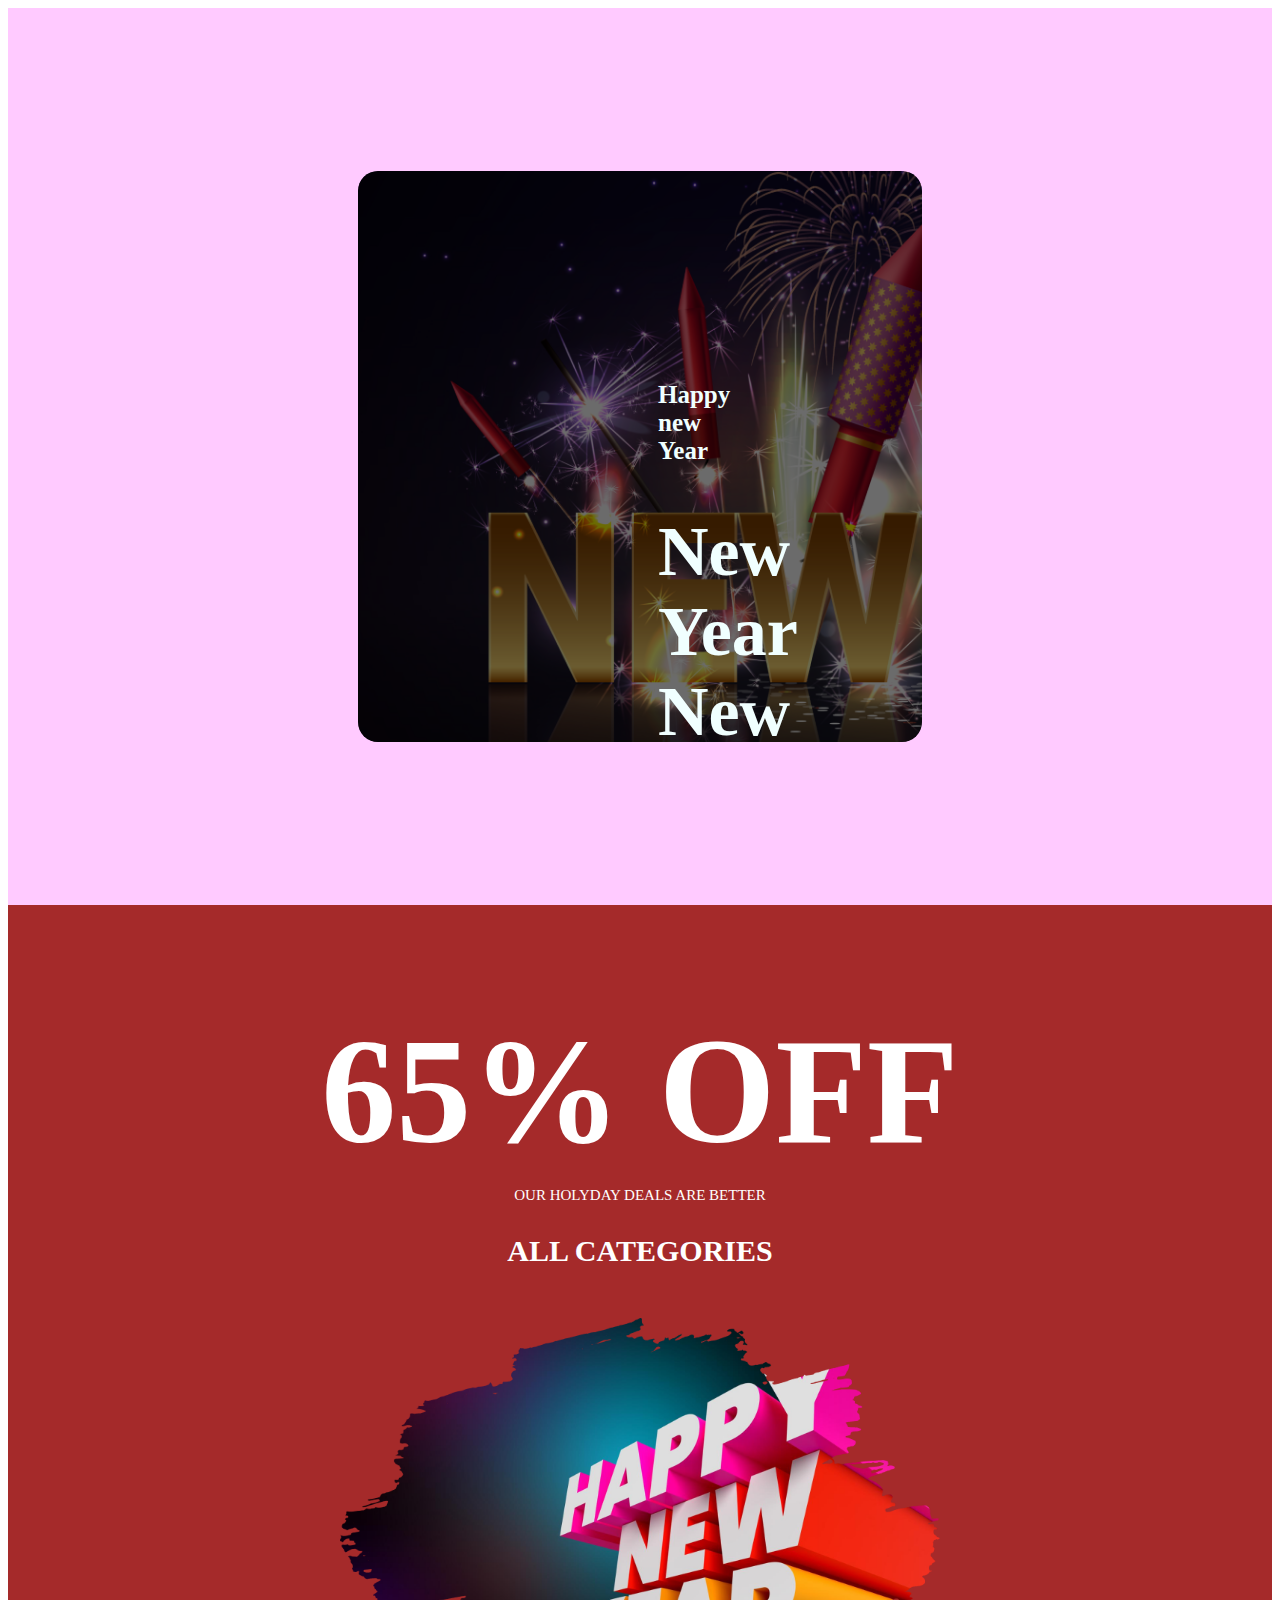
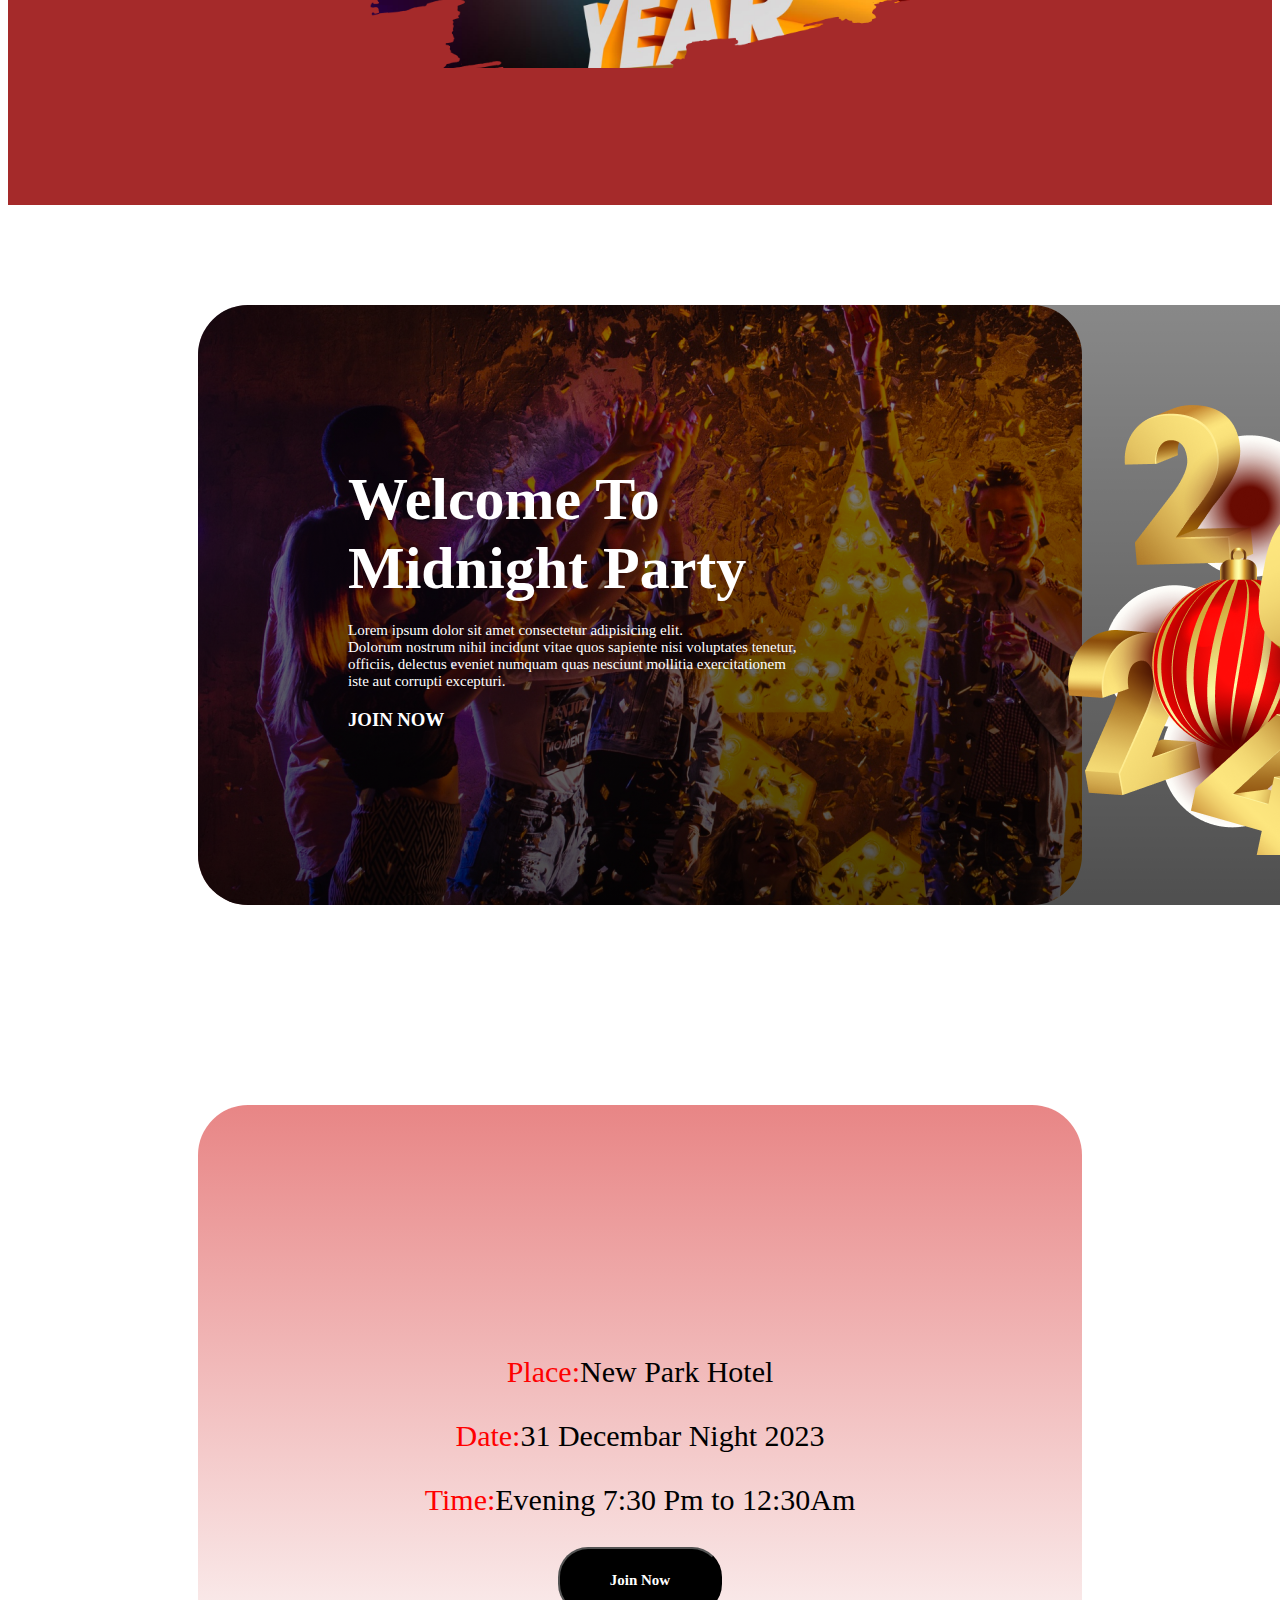
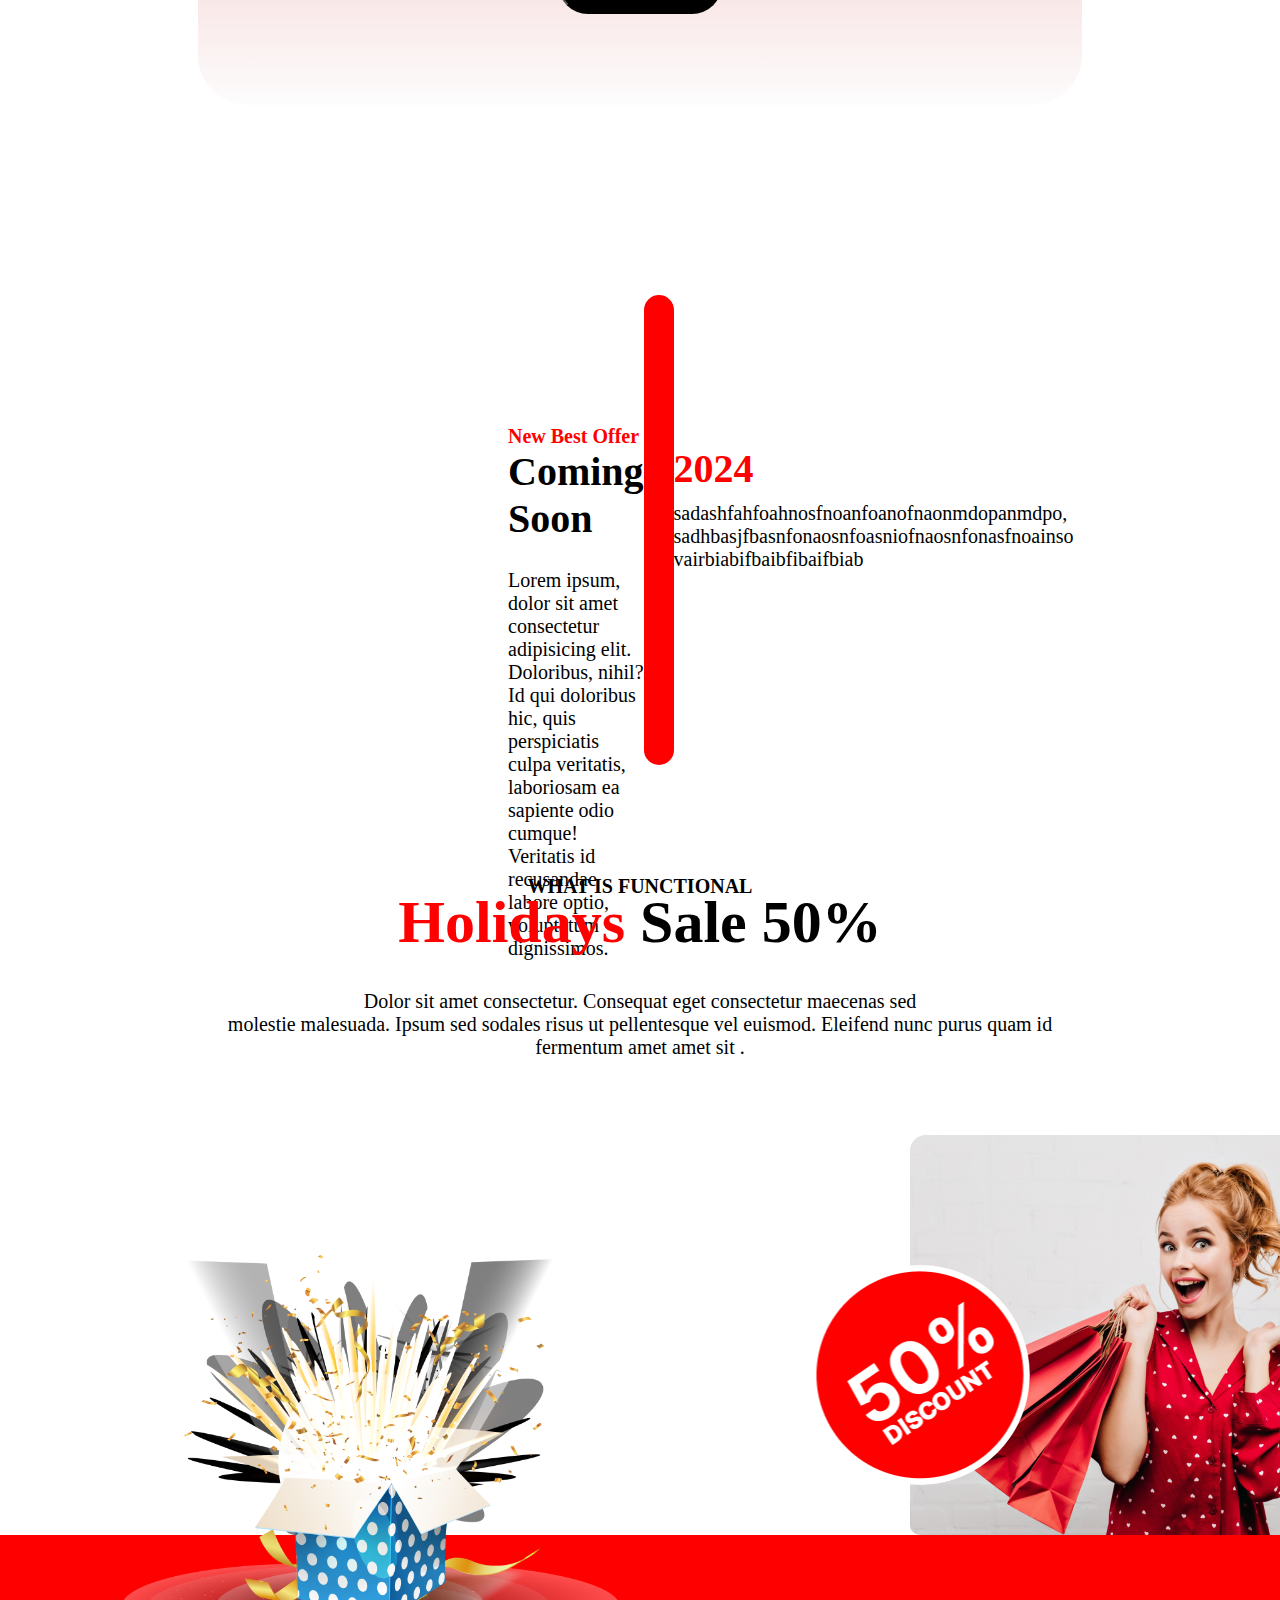
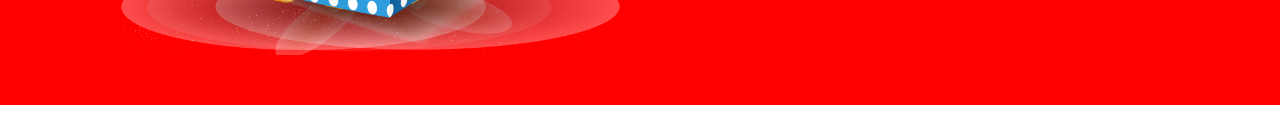
==== index.html @ 7395dd8f "All new file" ====
<!DOCTYPE html>
<html lang="en">

<head>
    <meta charset="UTF-8">
    <meta name="viewport" content="width=device-width, initial-scale=1.0">
    <title>Newyear</title>
    <link rel="stylesheet" href="style.css">
</head>

<body>
    <div class="container">

        <div class="image">
            <div class="overlay"></div>
            <div class="content">
                <p class="little">Happy new Year</p>
                <h1>New Year New Life <br>
                    PARTY ON</h1>
            </div>
        </div>
    </div>
    <main>
        <section class="Cuppon">
            <div class="details">
                <h1 class="main-tittle">65% OFF</h1>
                <p class="caption"> OUR HOLYDAY DEALS ARE BETTER</p>
                <h3 class="last-talk">ALL CATEGORIES</h3>
                <div class="mini-pic"></div>
            </div>
        </section>
        <section class="event">
            <div class="cover-item">
                <div class="overlay2">
                    <div class="flex">
                        <div class="about">
                            <h2 class="tittlex">Welcome To <br> Midnight Party</h2>
                            <p class="contex">Lorem ipsum dolor sit amet consectetur adipisicing elit. <br>
                                Dolorum nostrum nihil incidunt vitae quos sapiente nisi voluptates tenetur,<br>
                                officiis, delectus eveniet numquam quas nesciunt mollitia exercitationem <br>
                                iste aut corrupti excepturi.</p>
                            <h3 class="join"><a href="http://">JOIN NOW</a></h3>
                        </div>
                        <div class="side-img"></div>
                    </div>
                </div>
            </div>
        </section>
        <section class="notification">
            <div class="box">
                <div class="write">
                    <div class="place">
                        <p><span class="place1">Place:</span>New Park Hotel</p>
                        <p><span class="place1">Date:</span>31 Decembar Night 2023</p>
                        <p><span class="place1">Time:</span>Evening 7:30 Pm to 12:30Am</p>
                    </div>
                    <div class="btn1">
                        <button class="join2">
                            <p>Join Now</p>
                        </button>
                    </div>
                </div>
            </div>
        </section>
        <section class="upcoming">
            <div class="element">
                <div class="others">
                    <p class="small-title">New Best Offer</p>
                    <h1 class="frame">Coming Soon</h1>
                    <p>Lorem ipsum, dolor sit amet consectetur adipisicing elit. <br>
                        Doloribus, nihil? Id qui doloribus hic, quis perspiciatis <br>
                        culpa veritatis, laboriosam ea sapiente odio cumque! <br>
                        Veritatis id recusandae labore optio, <br>
                        voluptatum dignissimos.</p>
                </div>
                <div class="img3"></div>

                <div class="year">
                    <h3>2024</h3>
                    <p>sadashfahfoahnosfnoanfoanofnaonmdopanmdpo, <br>
                        sadhbasjfbasnfonaosnfoasniofnaosnfonasfnoainso <br>
                        vairbiabifbaibfibaifbiab</p>
                </div>
            </div>

        </section>
        <section class="sale">
            <div class="top">
                <div class="welcome">
                    <p class="mood">WHAT IS FUNCTIONAL</p>
                    <h1><span class="red">Holidays</span> Sale 50%</h1>
                    <p><br>Dolor sit amet consectetur. Consequat eget consectetur maecenas sed <br>
                        molestie malesuada. Ipsum sed sodales risus ut pellentesque vel euismod. Eleifend nunc purus quam id
                        <br>fermentum amet amet sit . <br></p>
                </div>
            </div>
             <div class="gift">
                <div class="container11">
                    <div class="gift-box"></div>
                    <div class="base"></div>
                    
                    <div class="human"></div>
                    <div class="sticker"></div>
                </div>
                 
             </div>
        </section>
    </main>
</body>

</html>
---- style.css ----
.container {
    width: 100%;
    height: 99.656vh;
    background-color: rgb(255, 202, 255);
    display: flex;
    justify-content: center;
    align-items: center;
}

.image {
    position: relative;
    width: 68.75vw;
    height: 63.49vh;
    background-image: url('photos/BannerImage.png');
    background-size: cover;
    margin: 90px 350px;
    border-radius: 20px;
    overflow: hidden;
}

.overlay {
    position: absolute;
    top: 0;
    left: 0;
    width: 100%;
    height: 100%;
    background-color: rgba(0, 0, 0, 0.582);
    border-radius: 20px;
}

.content {
    position: relative;
    font-family: 'Times New Roman', Times, serif sans-serif;
    font-size: 35px;
    font-weight: 700;
    color: azure;
    margin: 300px 300px;
    text-align: center;
}

.little {
    font-size: 25px;
    margin-top: -90px;
}

.Cuppon {
  width: 100%;
  height: 900px;
  background-color: brown;
  display: flex;
  justify-content: center;
}

.main-tittle {
    text-align: center;
    padding: -20px 100px;
    font-size: 150px;
    color: rgb(255, 255, 255);
    margin-bottom: 0px;
}

.caption {
    text-align: center;
    margin-top: 10px;
    color: rgb(255, 255, 255);
    text-align: center;
    font-family: Inter;
    font-size: 15px;
    font-style: normal;
    font-weight: 500;
    line-height: normal;
}

.last-talk {
    text-align: center;
    color: rgb(255, 255, 255);
    text-align: center;
    font-family: Inter;
    font-size: 30px;
    font-style: normal;
    font-weight: 800;
    line-height: normal;
}

.mini-pic {
    width: 600px;
    height: 350px;
    background-image: url('photos/NewYearPhoto.png');
    background-size: cover;
    margin: 50px 190px;

}

.event{
    width: 100%;
    height: 800px;
    background-color: rgb(255, 255, 255);
    display: flex;
    justify-content: center;
  } 

.cover-item{
    width: 1340px;
    height: 600px;
    background-image: url('photos/Vectorrr.png');
    overflow: hidden;
    background-size: cover;
    margin: auto 190px;
    border-radius: 50px;
}
.overlay2 {
    position: absolute;
    width: 1340px;
    height: 600px;
    background:linear-gradient(rgba(0, 0, 0, 0.468),rgba(0, 0, 0, 0.692));
    border-radius: 50px;
}

.flex{
    display: flex;
    justify-content: space-between;
    margin: 150px;
}

.side-img{
width: 320px;
height: 450px;
background-image: url('photos/Group70.png');
background-size: cover;
overflow: hidden;
margin-top: -50px;
}
.about{
    margin-top: -40px;
    color: #FFF;
}

.tittlex{
   font-size: 60px;
}
.contex{
    font-size: 15px;
    margin-top: -30px;
}

.join a{
    text-decoration: none;
    color: #FFF;
}

.join a:hover{
    color: red;
}

.notification{
    width: 100%;
    height: 800px;
    background-color:;
    display: flex;
    justify-content: center;
}
.box{
    width: 1340px;
    height: 600px;
    background: linear-gradient(rgba(215, 44, 44, 0.575),rgba(249, 248, 248, 0.372));
    margin: auto 190px;
    border-radius: 50px;
}
.write{
    text-align: center;
    margin-top: 250px;
    font-size: 30px;

}
.place1{
    color: red;
}

.join2{
    padding: 8px 50px;
    background-color: black;
    border-radius: 30px;

}
.join2 p{
    font-size:15px;
    font-weight: 800;
    font-family: 'Times New Roman', Times, serif;
    color: rgb(255, 255, 255);
}

.join2:hover { 
    background-color: crimson;
}
.upcoming{
    width: 100%;
    height: 600px;
    background-color: 
    
}


.small-title{
    color: red;  
    font-size: 20px;
    font-weight: 800;
}
.frame{
    color: rgb(0, 0, 0);  
    font-size: 40px;
    font-weight: 800;
    margin-top: -20px;
}

.others p {
    font-size: 20px;
}

.img3{
    width: 440px;
    height: 440px;
    margin-top: -110px;
    border-radius: 340px;
    background-image: url('photos/Ellipse1.png');
    overflow: hidden;
    background-position: center;
    background-repeat: no-repeat;
    border: 15px solid red;
    
}

.element{
    display: flex;
    justify-content: space-between;
    padding: 200px 500px;
}

.year h3 {
    font-size:40px;
    color: red;
    font-weight: 800;
}
.year p{
    margin-top: -30px;
    font-size: 20px;
}

.top{
    width: 100%;
    height: 300px;
    text-align: center;
}
.mood {
    color: black;
    font-size: 20px;
    font-weight: 700;
}

.welcome h1 {
    font-size: 60px;
    margin-top: -30px;
}

.red{
    color: red;
}

.welcome p{
    margin-top: -30px;
    font-size: 20px;
}

.welcome{
    padding: 100px;
}
.gift{
    width: 100%;
    height: 600px;
    display: flex;
    justify-content: center;
}
.container11{
    width: 1340px;
    height: 600px;
    margin: auto 190px;
    border-radius: 50px;

}
.base{
width: 1340px;
height: 170px;
background-image: url('photos/Rectangle2.png');
border-radius: 10px 0px 10px 10px;
margin-top: 430px;
background-repeat: no-repeat;
background-size: cover;
}
.human{
    width: 400px;
    height:400px; 
    background-image: url('photos/Rectangle1.png');
    margin-top: -570px;
    margin-left: 940px;
    border-radius: 10px;
}
.gift-box
{
    position: absolute;
    width: 500px;
    height: 400px;
    background-image: url('photos/Group75.png');
    margin-top: 150px;
    margin-left: 150px;
    background-size: cover;
    background-repeat: no-repeat;
    
}
.sticker{
    position: absolute;
    width: 220px;
    height: 220px;
    margin-left: 840px;
    margin-top: -270px;
    border-radius: 200px;
    background-image: url('photos/Group\ 44.png');
    background-position: center;
    background-repeat: no-repeat;
  
}
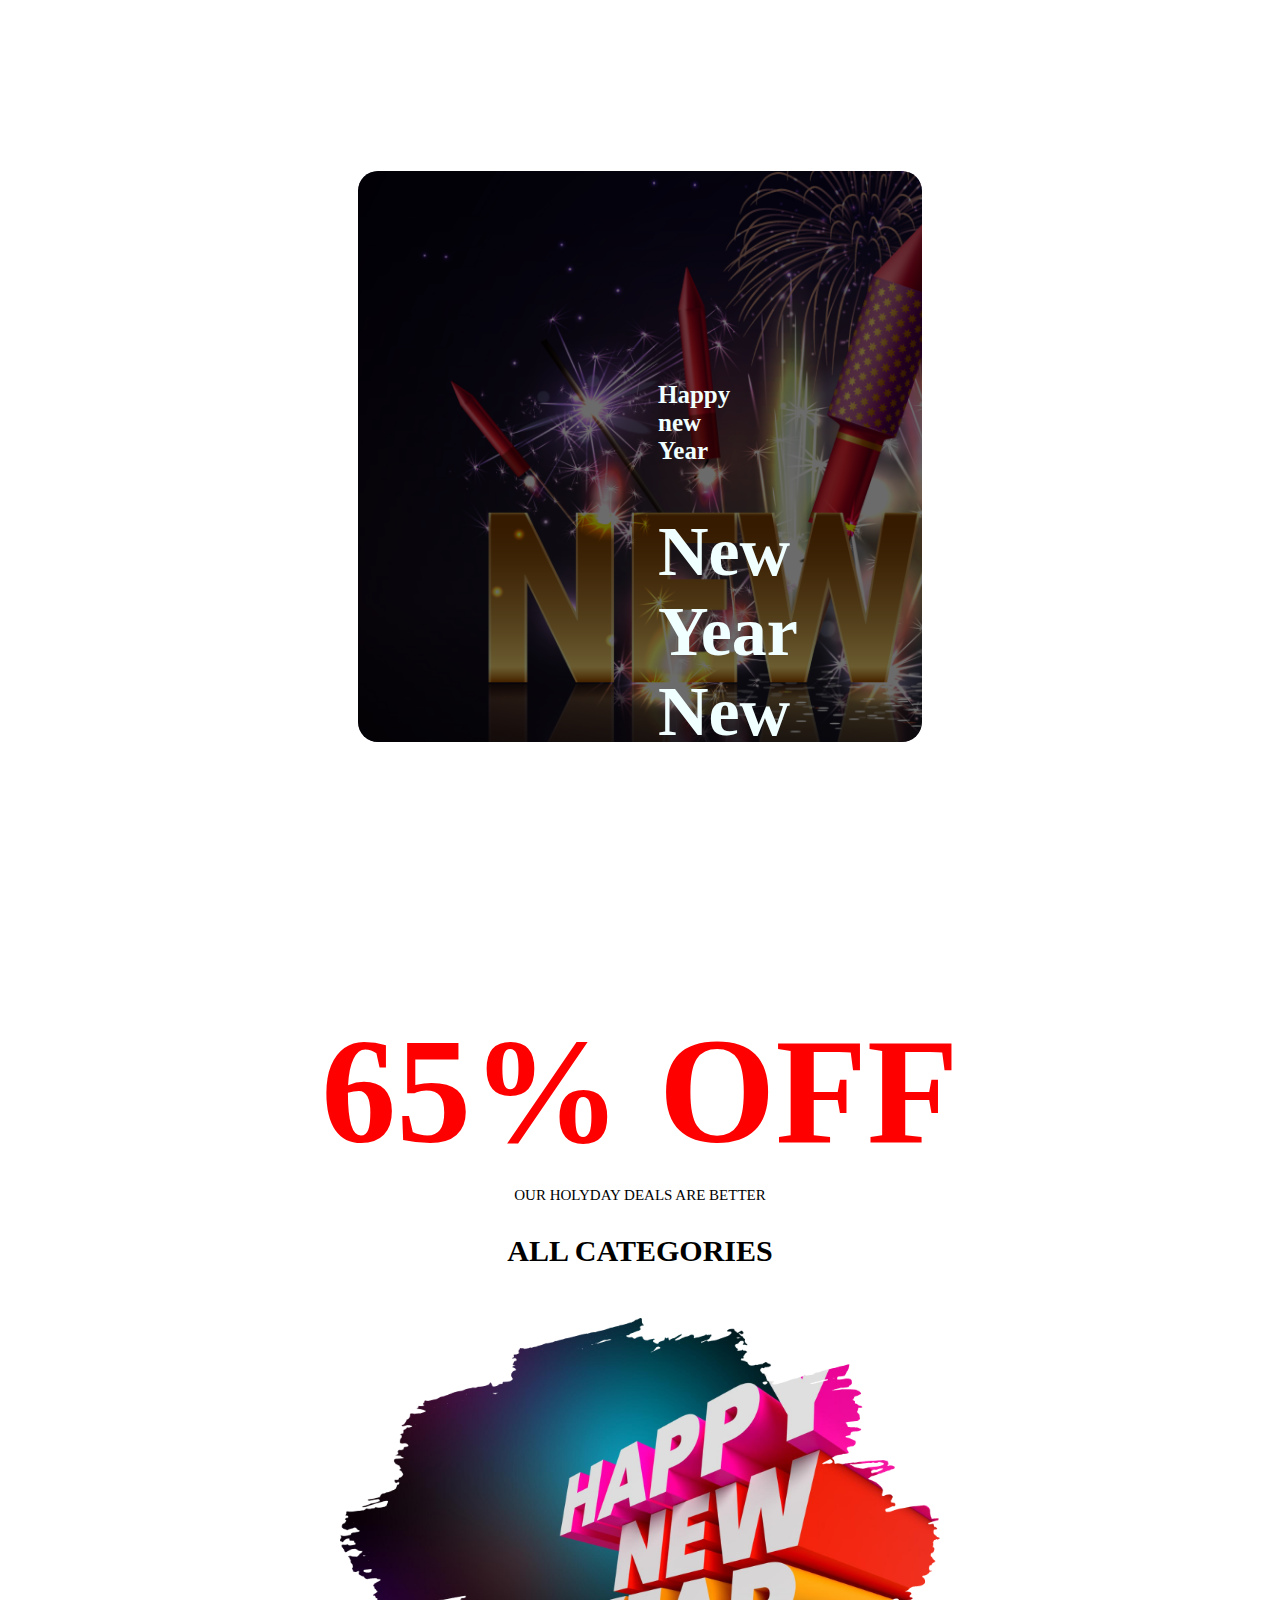
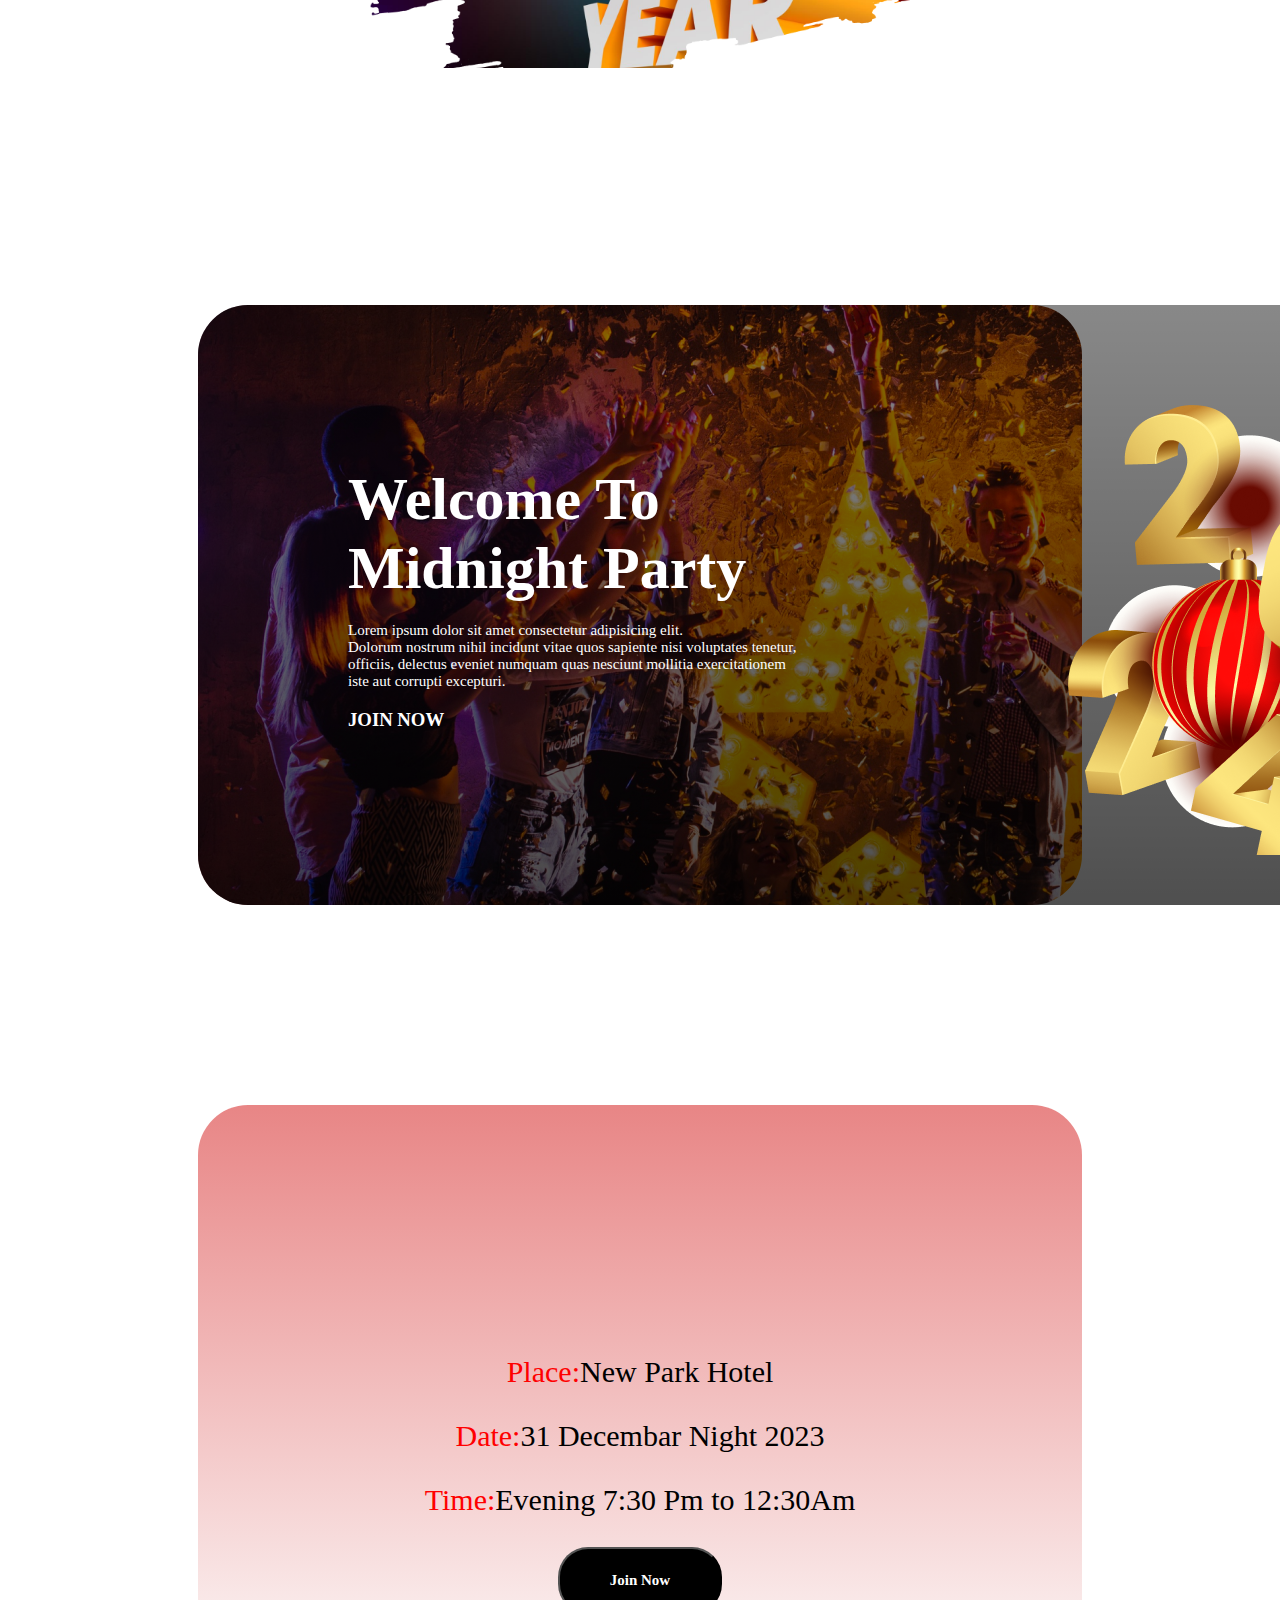
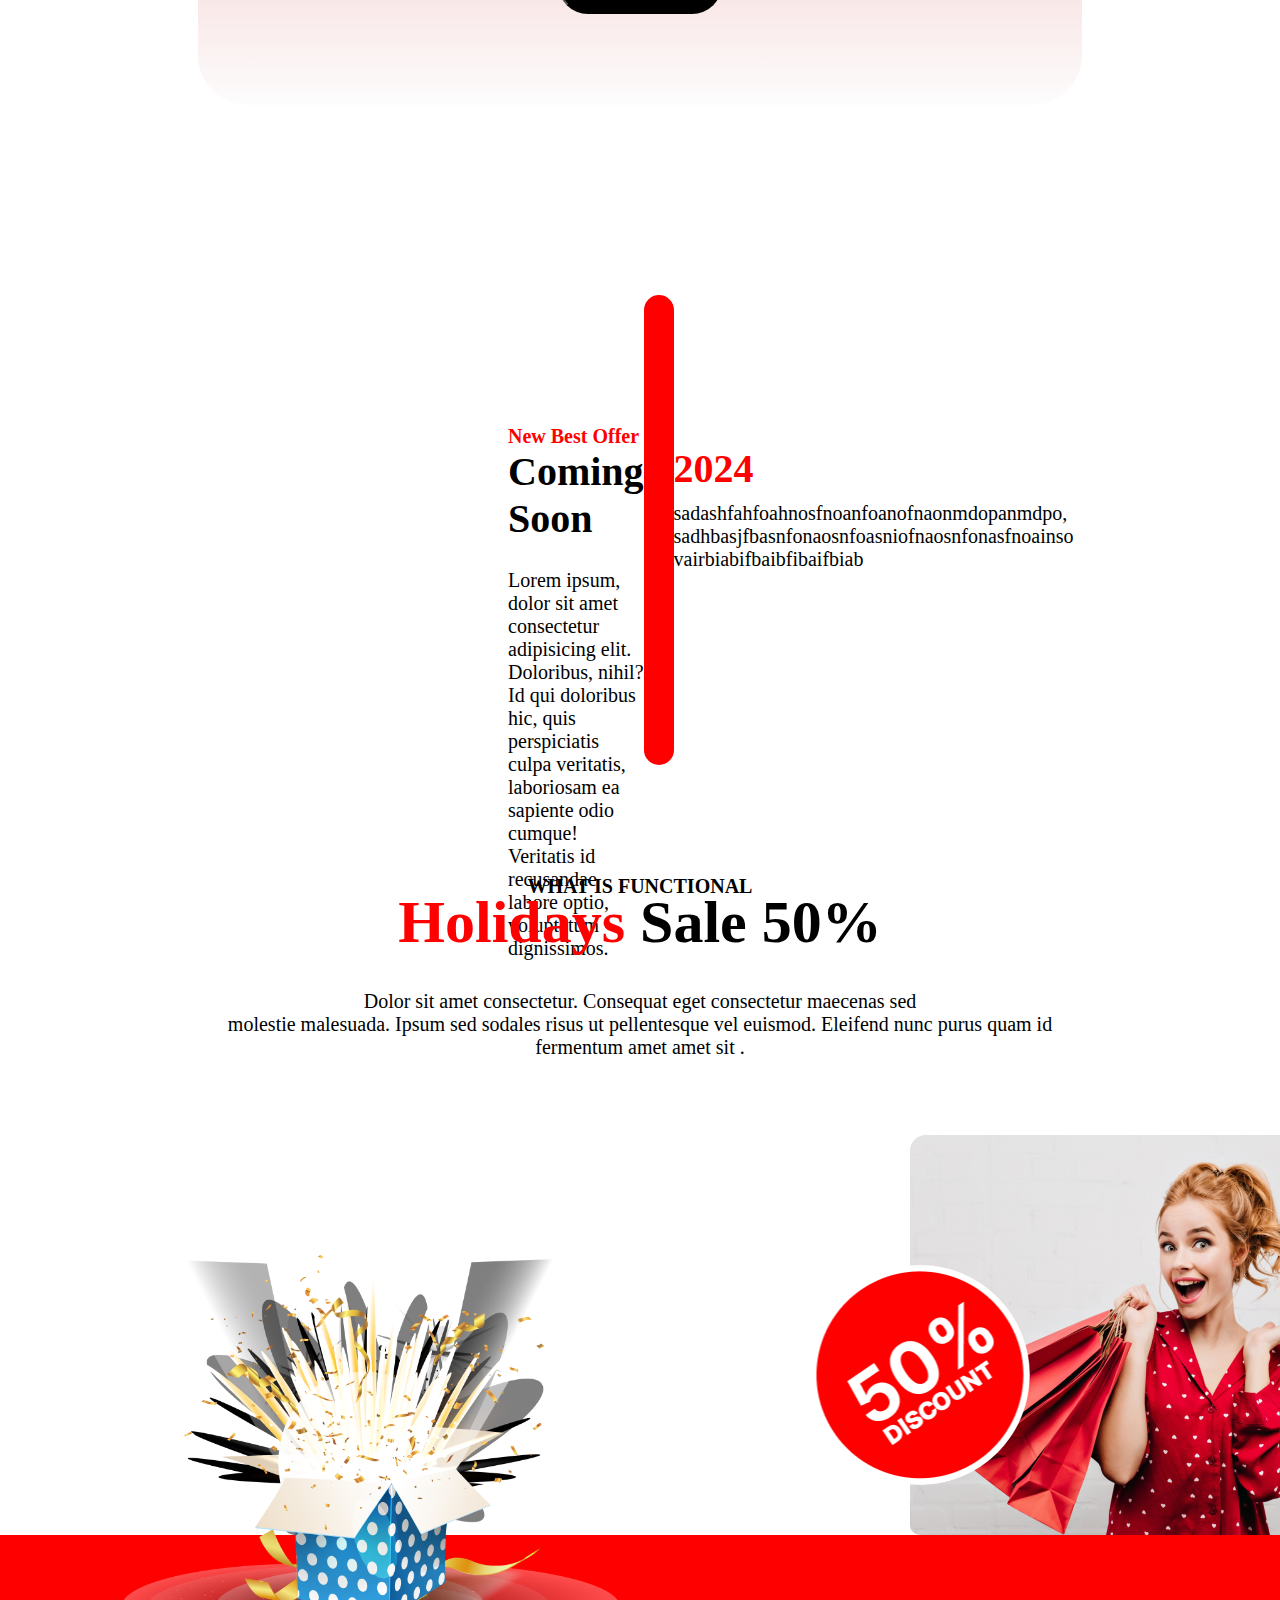
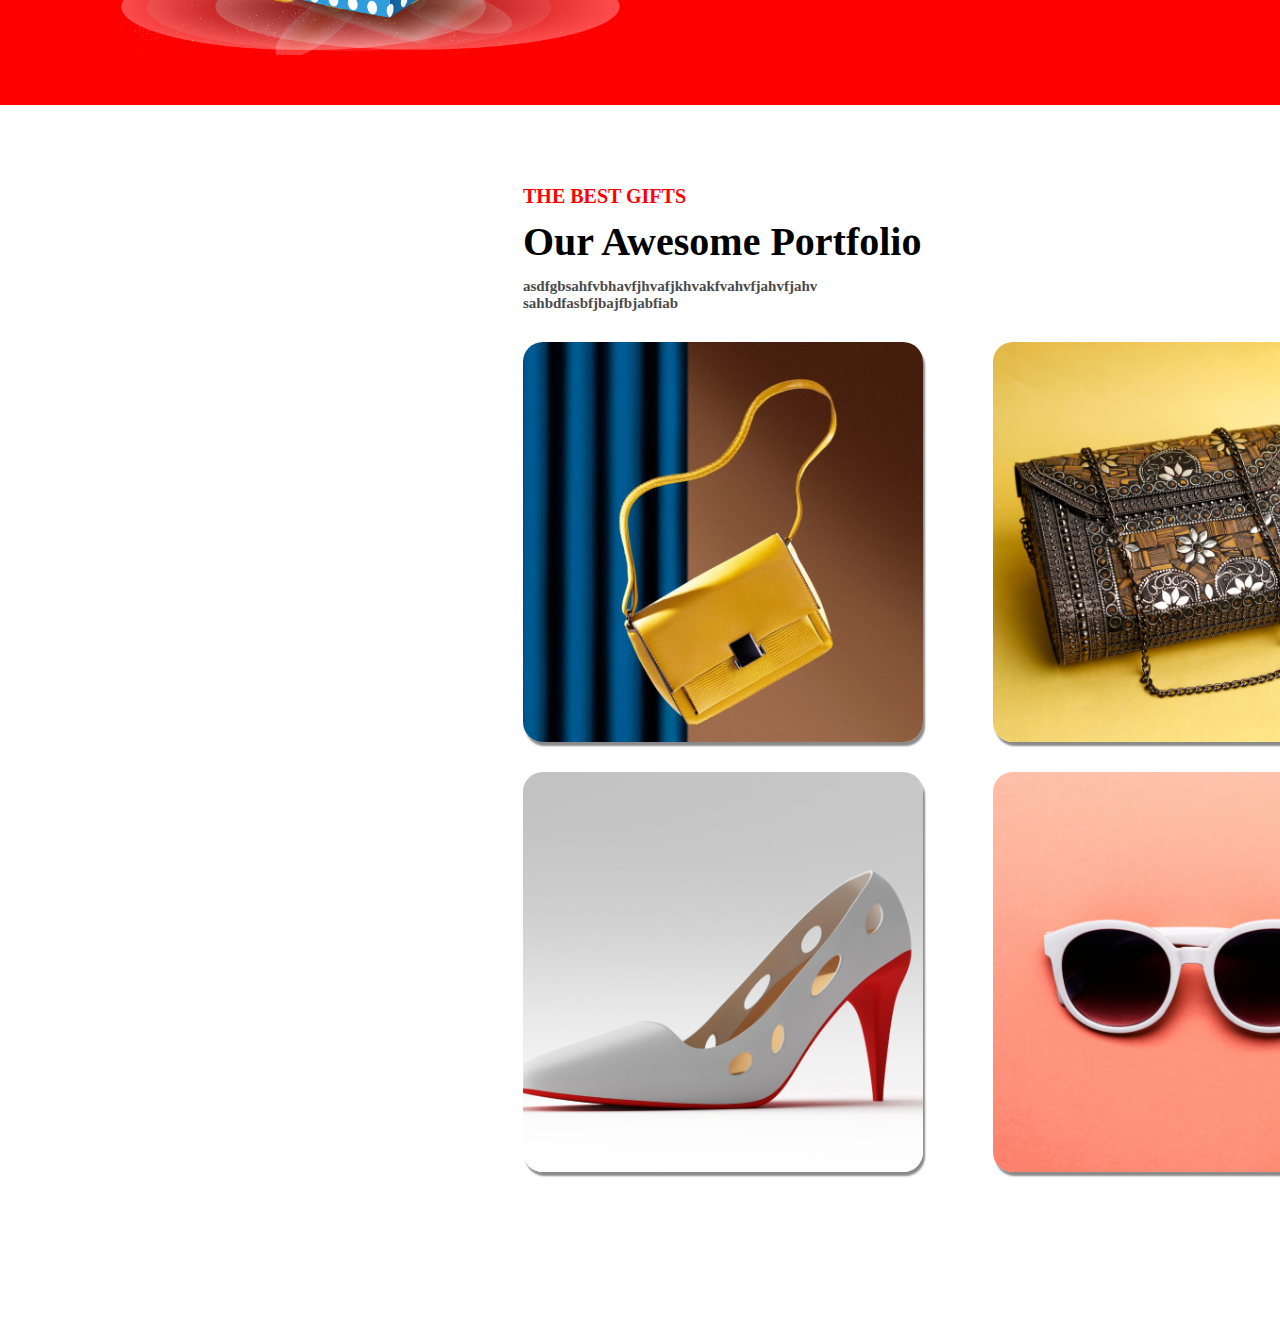
==== commit 54193911: "new changes" ====
--- a/index.html
+++ b/index.html
@@ -105,6 +105,29 @@
                  
              </div>
         </section>
+
+        <section class="products">
+            <div class="texts">
+                <div class="all">
+                    <p class="new">THE BEST GIFTS</p>
+                    <h2 class="profile">Our Awesome Portfolio</h2>
+                    <p class="commet">asdfgbsahfvbhavfjhvafjkhvakfvahvfjahvfjahv <br>
+                    sahbdfasbfjbajfbjabfiab</p>
+                </div>
+                <div class="items">
+                    <div class="every">
+                        <div class="bag"></div>
+                        <div class="bag2"></div>
+                        <div class="shoe"></div>
+                    </div>
+                    <div class="next">
+                        <div class="shoe2"></div>
+                    <div class="sunglass"></div>
+                    <div class="ring"></div>
+                    </div>
+                </div>
+            </div>
+        </section>
     </main>
 </body>
 
--- a/style.css
+++ b/style.css
@@ -1,7 +1,6 @@
 .container {
     width: 100%;
     height: 99.656vh;
-    background-color: rgb(255, 202, 255);
     display: flex;
     justify-content: center;
     align-items: center;
@@ -46,7 +45,7 @@
 .Cuppon {
   width: 100%;
   height: 900px;
-  background-color: brown;
+
   display: flex;
   justify-content: center;
 }
@@ -55,14 +54,14 @@
     text-align: center;
     padding: -20px 100px;
     font-size: 150px;
-    color: rgb(255, 255, 255);
+    color: rgb(255, 0, 0);
     margin-bottom: 0px;
 }
 
 .caption {
     text-align: center;
     margin-top: 10px;
-    color: rgb(255, 255, 255);
+    color: rgb(0, 0, 0);
     text-align: center;
     font-family: Inter;
     font-size: 15px;
@@ -73,7 +72,7 @@
 
 .last-talk {
     text-align: center;
-    color: rgb(255, 255, 255);
+    color: rgb(0, 0, 0);
     text-align: center;
     font-family: Inter;
     font-size: 30px;
@@ -326,4 +325,127 @@
     background-position: center;
     background-repeat: no-repeat;
   
+}
+.products{
+    width: 100%;
+    height: 1200px;
+
+}
+.texts{
+    width: 1340px;
+    height: 1200px;
+    margin: auto 515px;
+    border-radius: 10px;
+}
+
+.new{
+    color: red;
+    font-size: 20px;
+    padding-top: 60px;
+    font-weight: 800;
+}
+.profile{
+    color: black;
+    font-size: 40px;
+    margin-top: -10px;
+    font-weight: 800;
+
+}
+.commet{
+    color: rgb(76, 75, 75);
+    font-size: 15px;
+    margin-top: -20px;
+    font-weight: 800;
+
+}
+.all{
+    padding-left: 0px;
+}
+
+.every{
+    width: 1340px;
+    height: 400px;
+    margin-top: 50px;
+    display: flex;
+    justify-content: space-between;
+    margin: 30px auto;
+}
+.bag{
+    width: 400px;
+    height: 400px;
+
+    margin-left: 0px;
+    border-radius: 20px;
+    background-image: url('photos/Rectangle\ 3.png');
+    background-size: cover;
+    background-repeat: no-repeat;
+    background-position: center;
+    box-shadow:  2px 4px 2px rgba(0, 0, 0, 0.46);
+}
+.bag2{
+    width: 400px;
+    height: 400px;
+    margin-left: ;
+    border-radius: 20px;
+    background-image: url('photos/Rectangle\ 4.png');
+    background-size: cover;
+    background-repeat: no-repeat;
+    background-position: center;
+    box-shadow:  2px 4px 2px rgba(0, 0, 0, 0.46);
+}
+.shoe{
+    width: 400px;
+    height: 400px;
+    margin-left: ;
+    border-radius: 20px;
+    background-image: url('photos/Rectangle\ 5.png');
+    background-size: cover;
+    background-repeat: no-repeat;
+    background-position: center;
+    box-shadow:  2px 4px 2px rgba(0, 0, 0, 0.46);
+
+}
+.next{
+    width: 1340px;
+    height: 400px;
+    display: flex;
+    justify-content: space-between;
+    margin-top: 20px;
+    border-radius: 20px;
+    margin: 30px auto;
+    
+}
+.shoe2{
+    width: 400px;
+    height: 400px;
+    margin-left: 0px;
+    border-radius: 20px;
+    background-image: url('photos/Rectangle\ 6.png');
+    background-size: cover;
+    background-repeat: no-repeat;
+    background-position: center;
+    box-shadow:  2px 4px 2px rgba(0, 0, 0, 0.46);
+}
+.sunglass{
+    width: 400px;
+    height: 400px;
+    margin-left: ;
+    border-radius: 20px;
+    background-image: url('photos/Rectangle\ 7.png');
+    background-size: cover;
+    background-repeat: no-repeat;
+    background-position: center;
+    box-shadow:  2px 4px 2px rgba(0, 0, 0, 0.46);
+}
+.ring{
+    width: 400px;
+    height: 400px;
+    margin-left: ;
+    border-radius: 20px;
+    background-image: url('photos/Rectangle\ 8.png');
+    background-size: cover;
+    background-repeat: no-repeat;
+    background-position: center;
+    box-shadow:  2px 4px 2px rgba(0, 0, 0, 0.463);
+
 }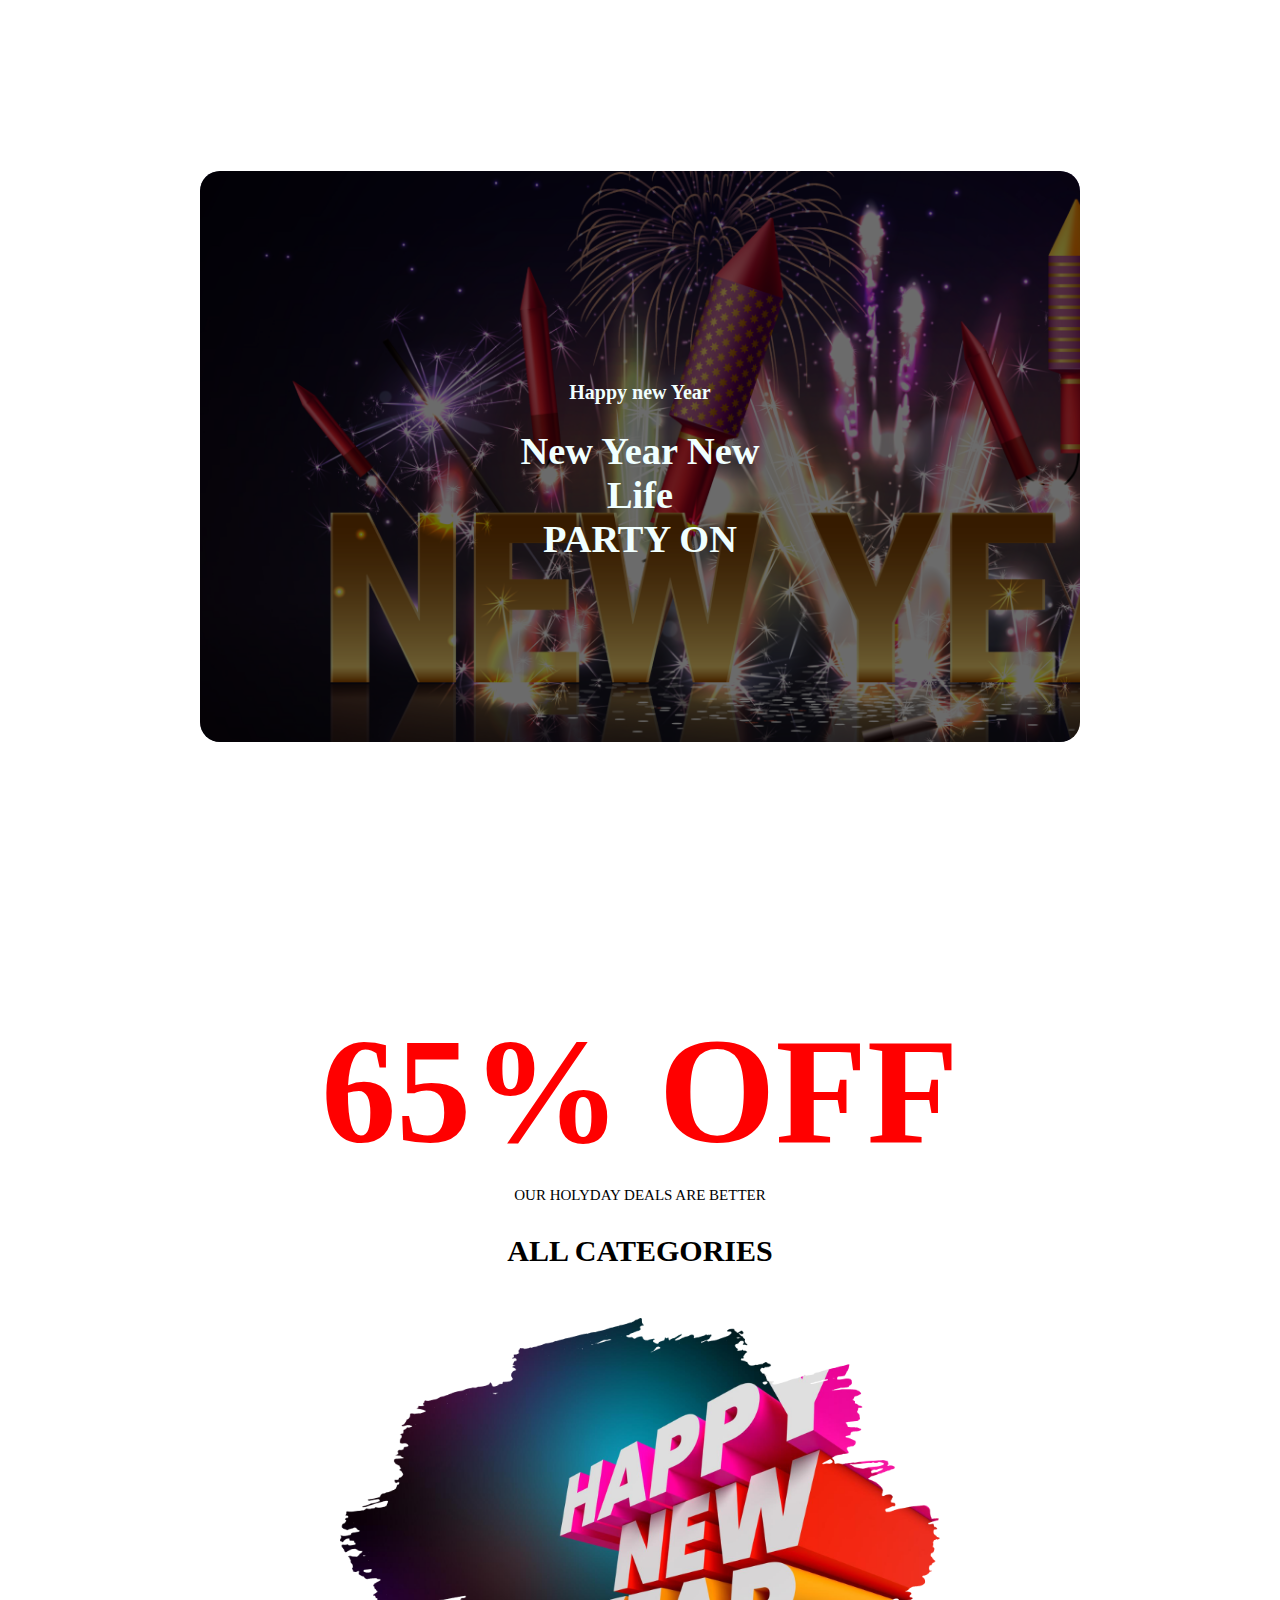
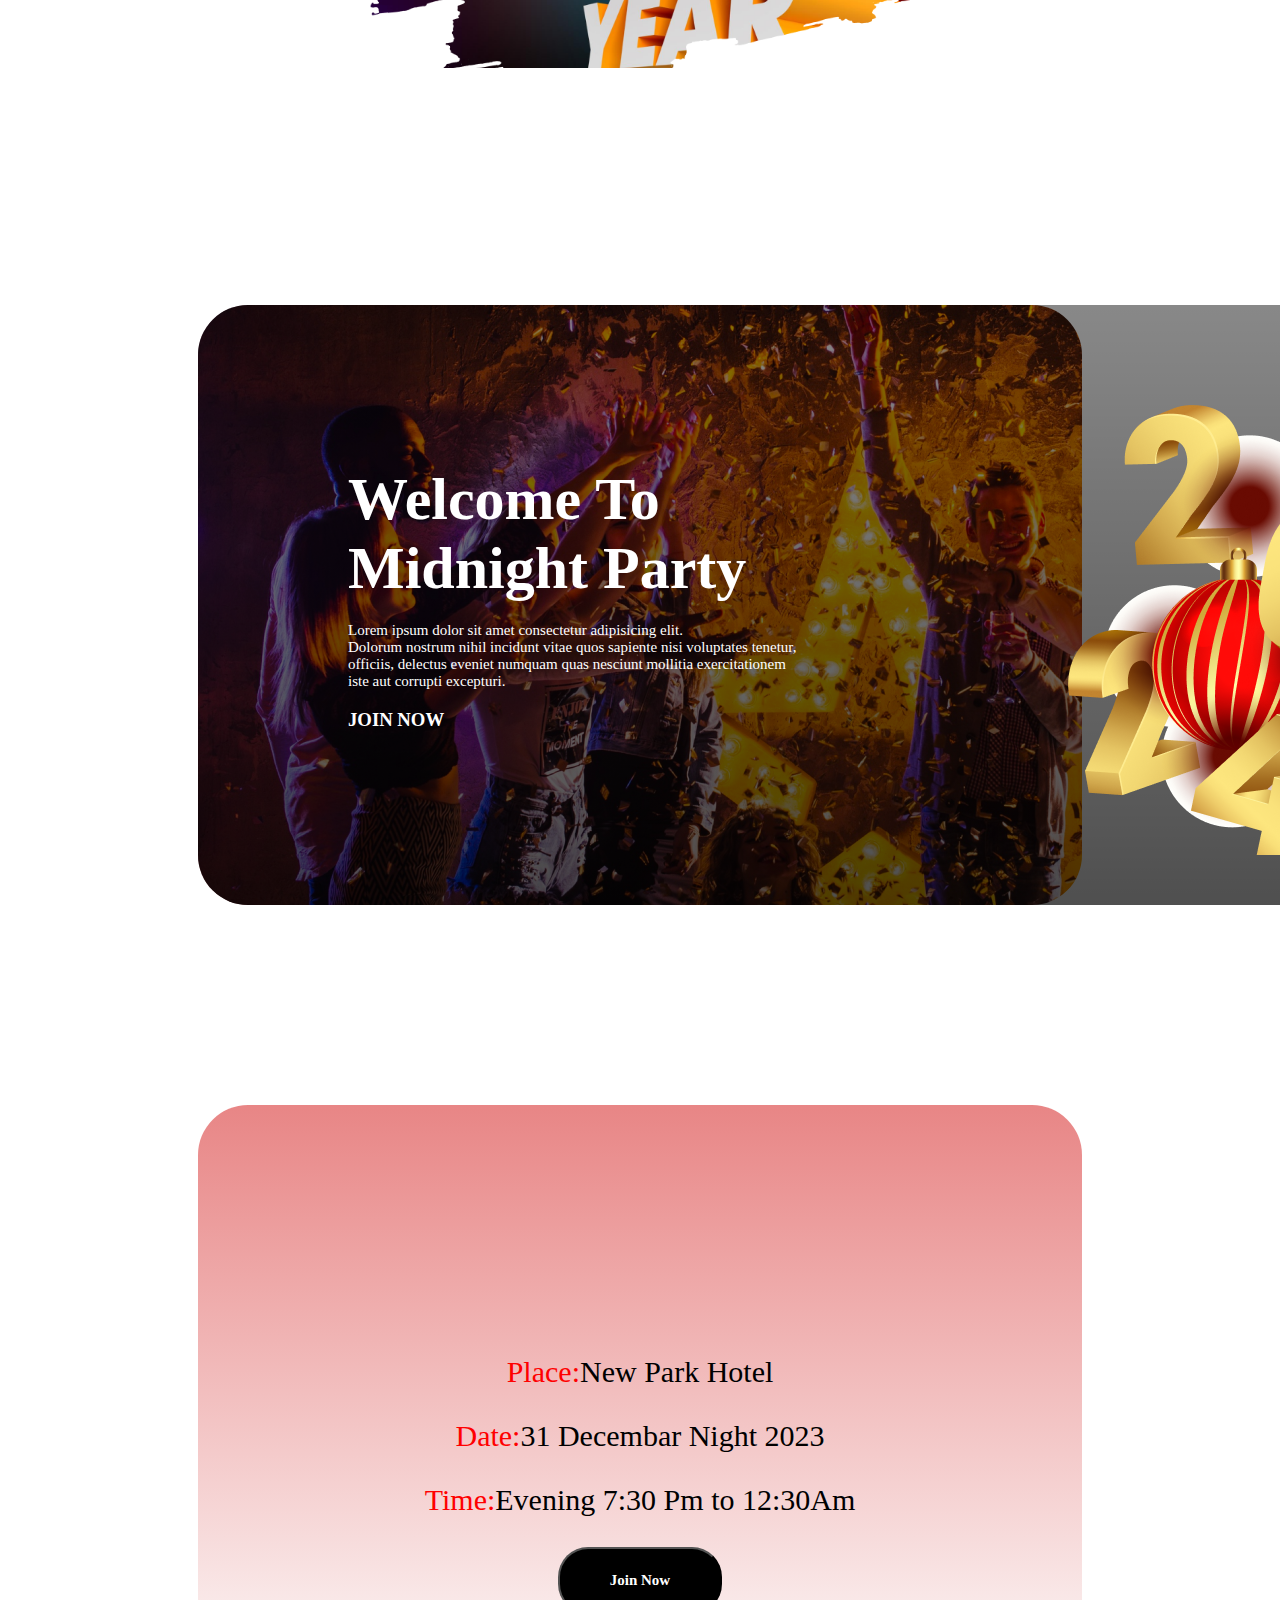
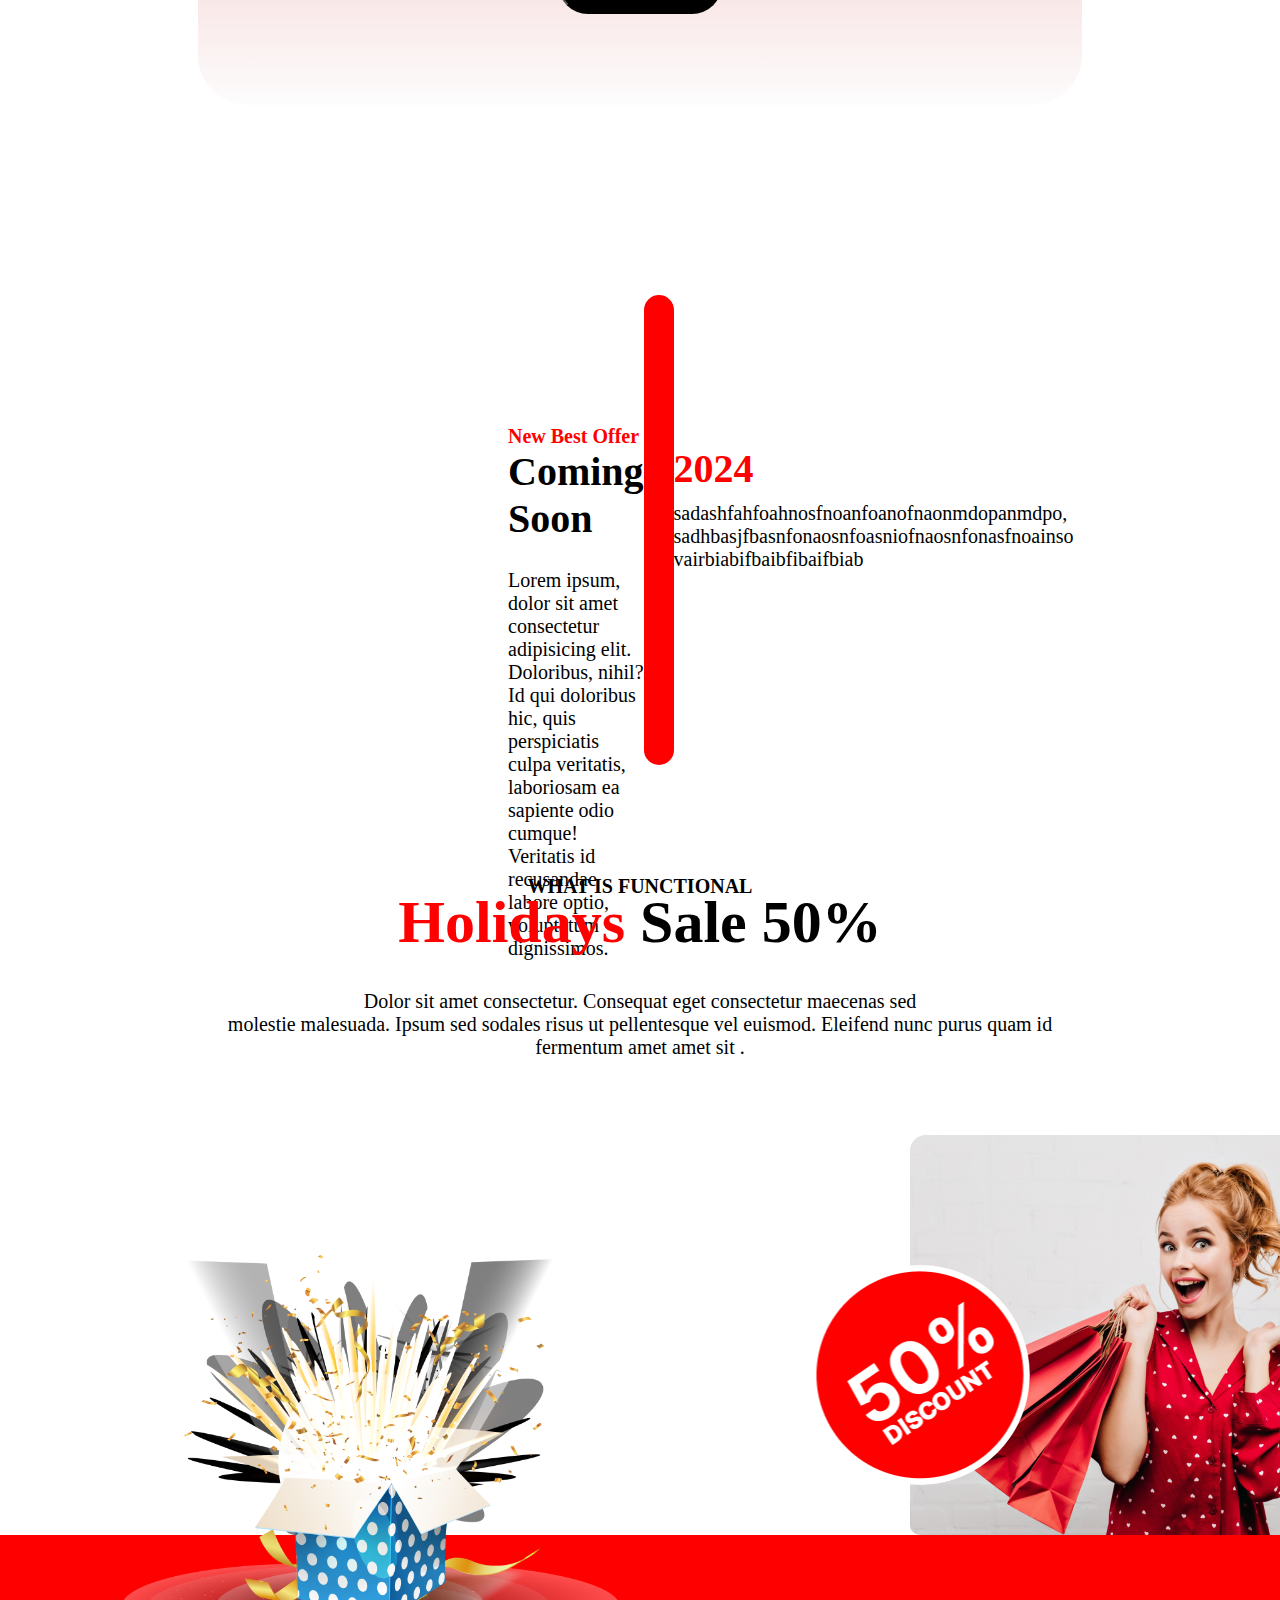
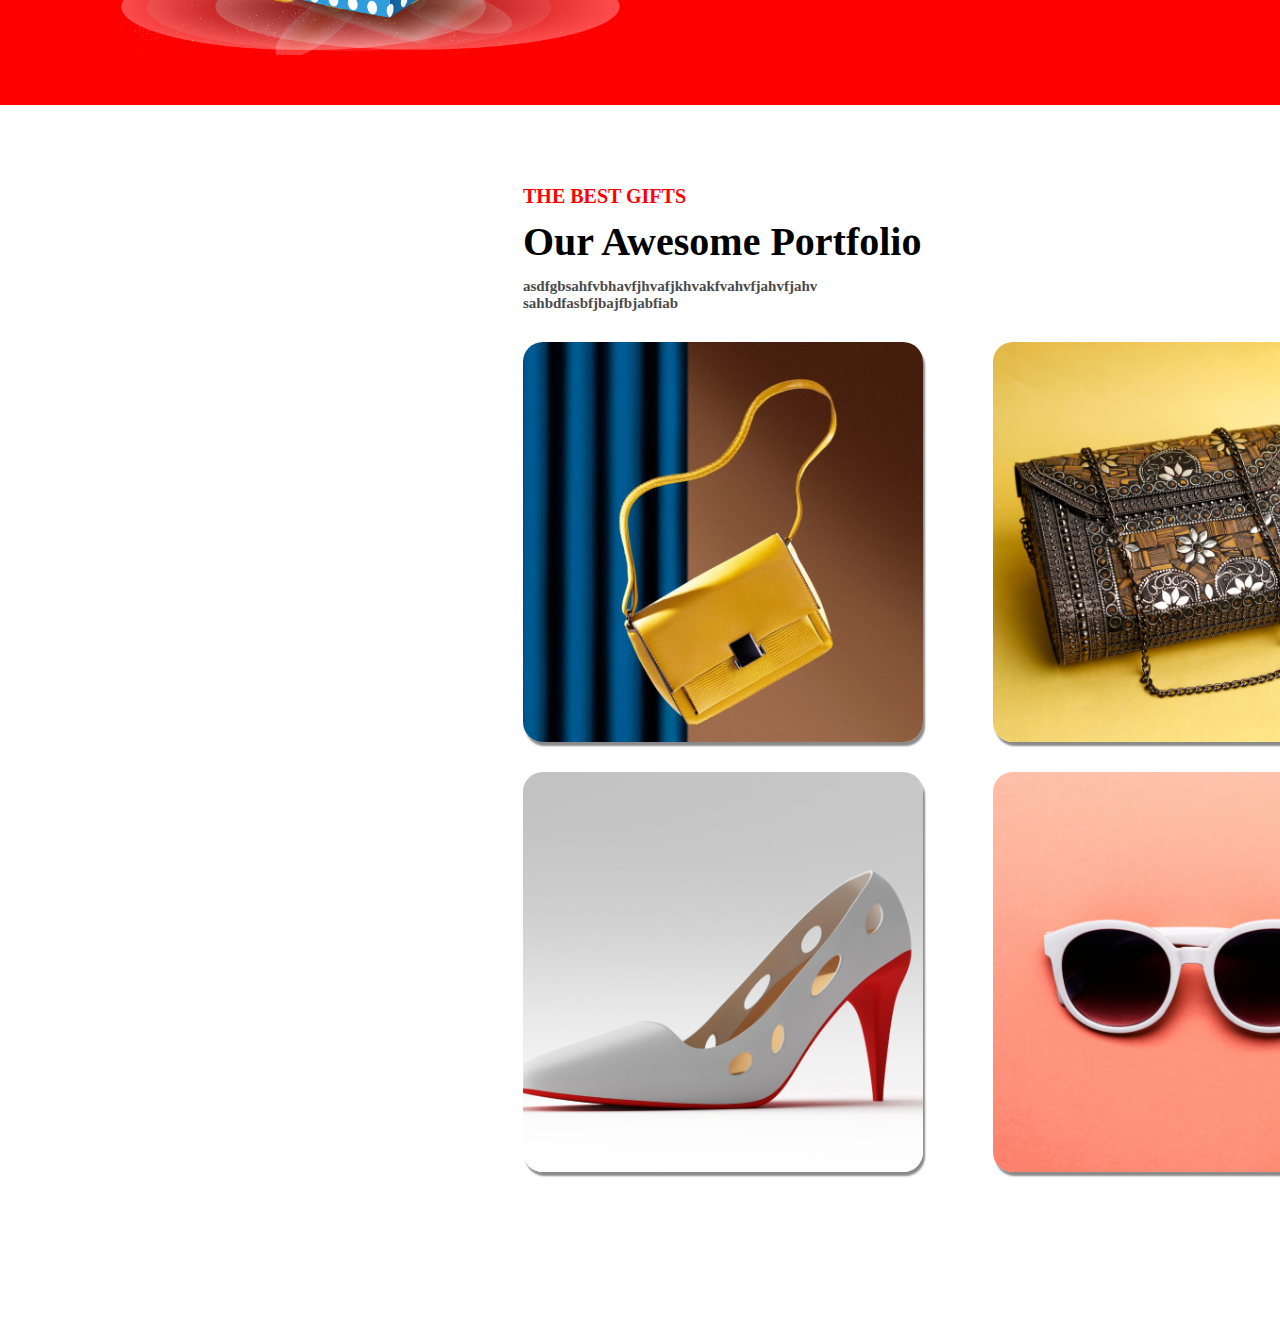
==== commit 39537241: "new" ====
--- a/index.html
+++ b/index.html
@@ -11,14 +11,19 @@
 <body>
     <div class="container">
 
-        <div class="image">
-            <div class="overlay"></div>
-            <div class="content">
-                <p class="little">Happy new Year</p>
-                <h1>New Year New Life <br>
-                    PARTY ON</h1>
+        <div class="respons">
+
+            <div class="image">
+                <div class="overlay"></div>
+                <div class="content">
+                    <p class="little">Happy new Year</p>
+                    <h1>New Year New Life <br>
+                        PARTY ON</h1>
+                </div>
+                
             </div>
         </div>
+
     </div>
     <main>
         <section class="Cuppon">
--- a/style.css
+++ b/style.css
@@ -6,15 +6,24 @@
     align-items: center;
 }
 
+.respons{
+    width: 68.75vw;
+    max-width:122.151vw ;
+    height: 63.49vh;
+    margin: 4.68vw 15.87vh ;
+    border-radius: 20px; 
+    position: relative;
+    overflow: hidden;
+    background-image: url('photos/BannerImage.png');
+    background-size: cover;
+}
 .image {
-    position: relative;
-    width: 68.75vw;
-    height: 63.49vh;
-    background-image: url('photos/BannerImage.png');
-    background-size: cover;
-    margin: 90px 350px;
-    border-radius: 20px;
-    overflow: hidden;
+
+display: flex;
+justify-content: center;
+
+    
+    
 }
 
 .overlay {
@@ -22,7 +31,7 @@
     top: 0;
     left: 0;
     width: 100%;
-    height: 100%;
+    height:63.49vh ;
     background-color: rgba(0, 0, 0, 0.582);
     border-radius: 20px;
 }
@@ -30,16 +39,19 @@
 .content {
     position: relative;
     font-family: 'Times New Roman', Times, serif sans-serif;
-    font-size: 35px;
+    font-size: 1.5vw;
     font-weight: 700;
     color: azure;
     margin: 300px 300px;
     text-align: center;
+
 }
 
 .little {
-    font-size: 25px;
+    font-size: max(1vw , 20px);
     margin-top: -90px;
+    text-align: center;
+    
 }
 
 .Cuppon {
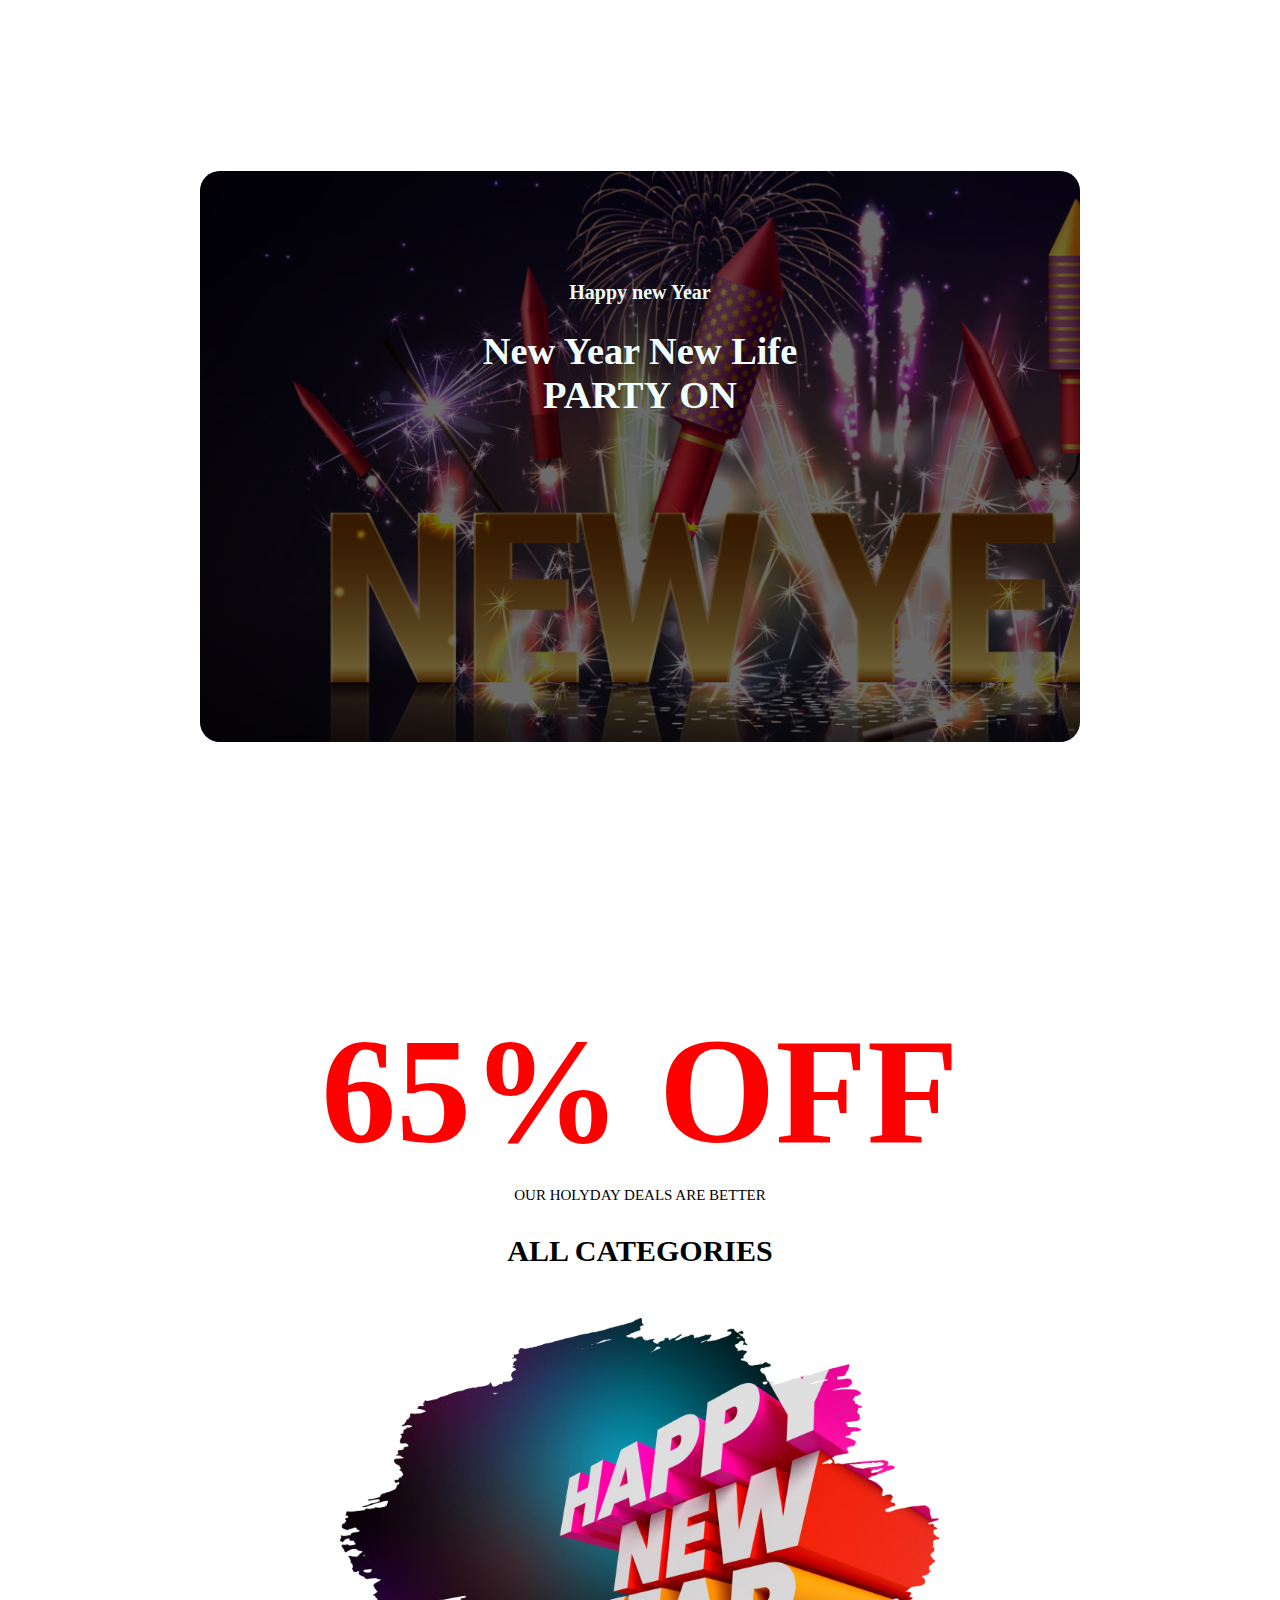
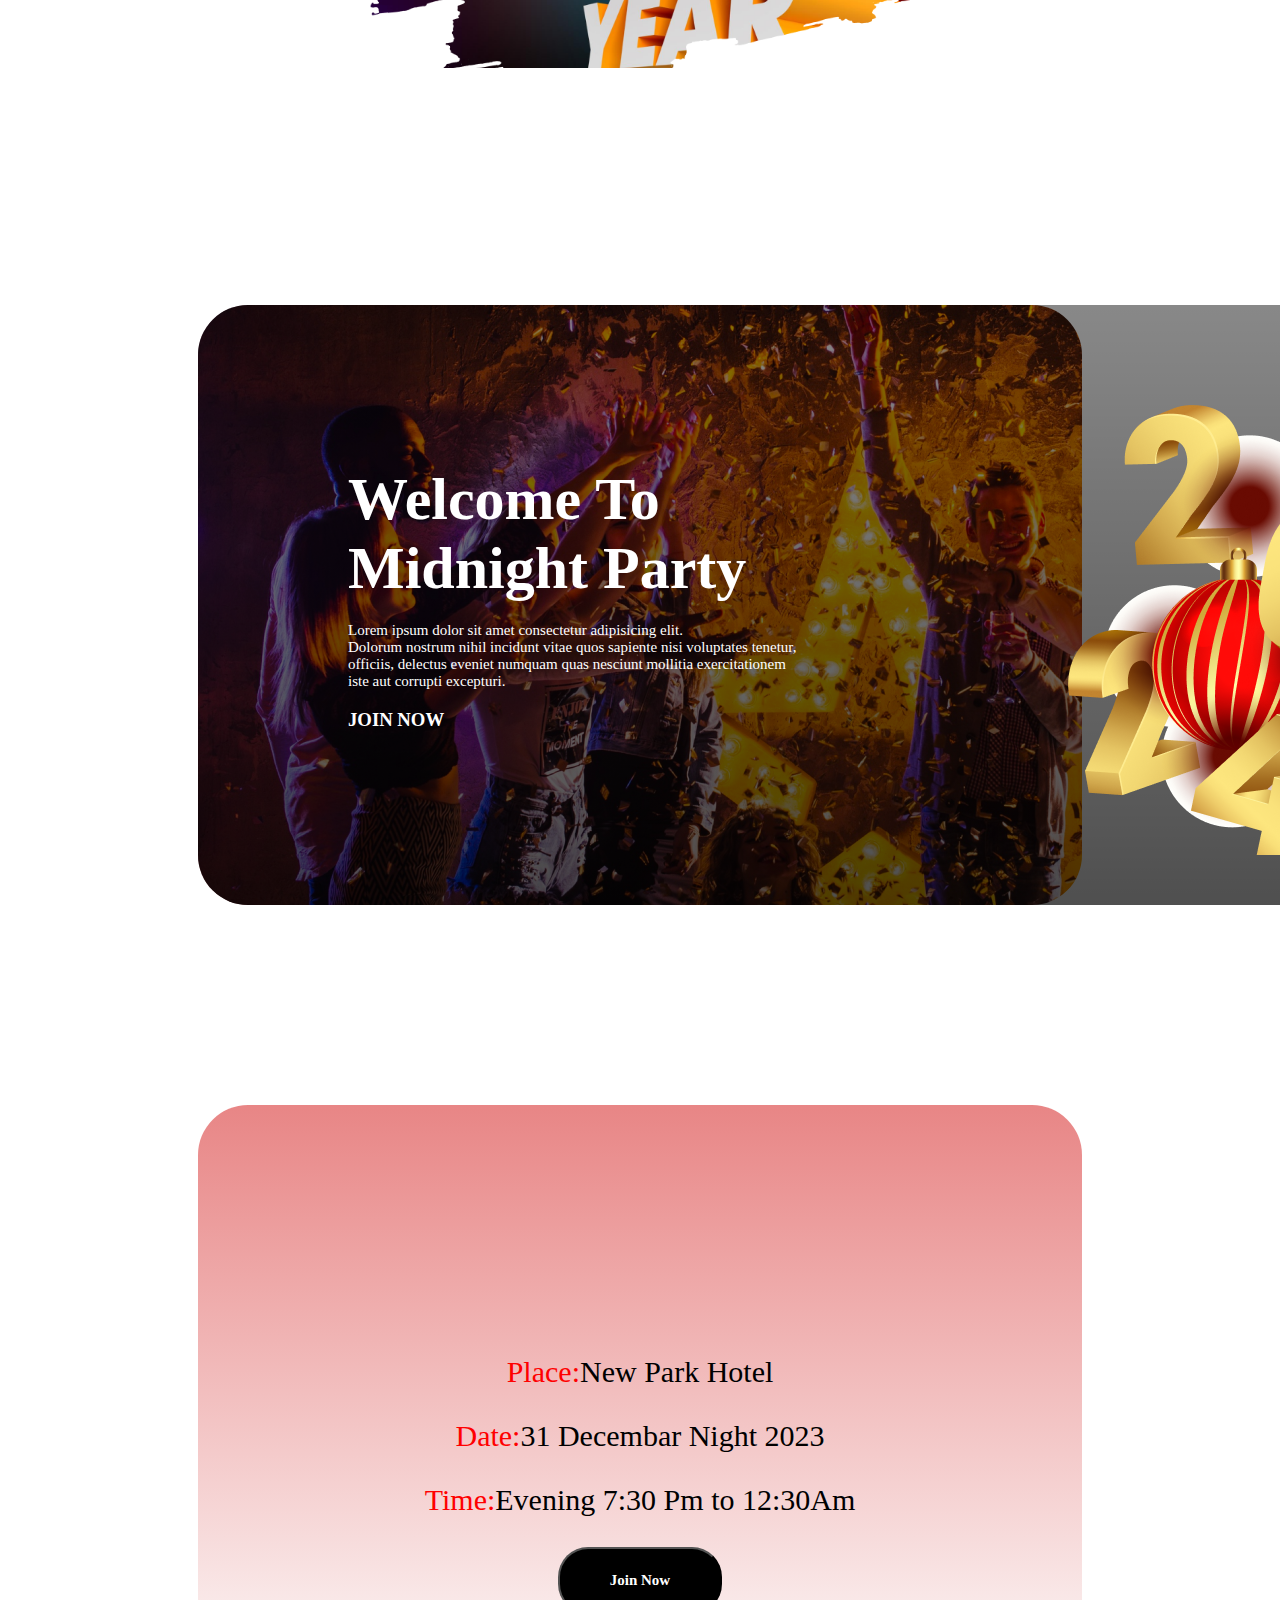
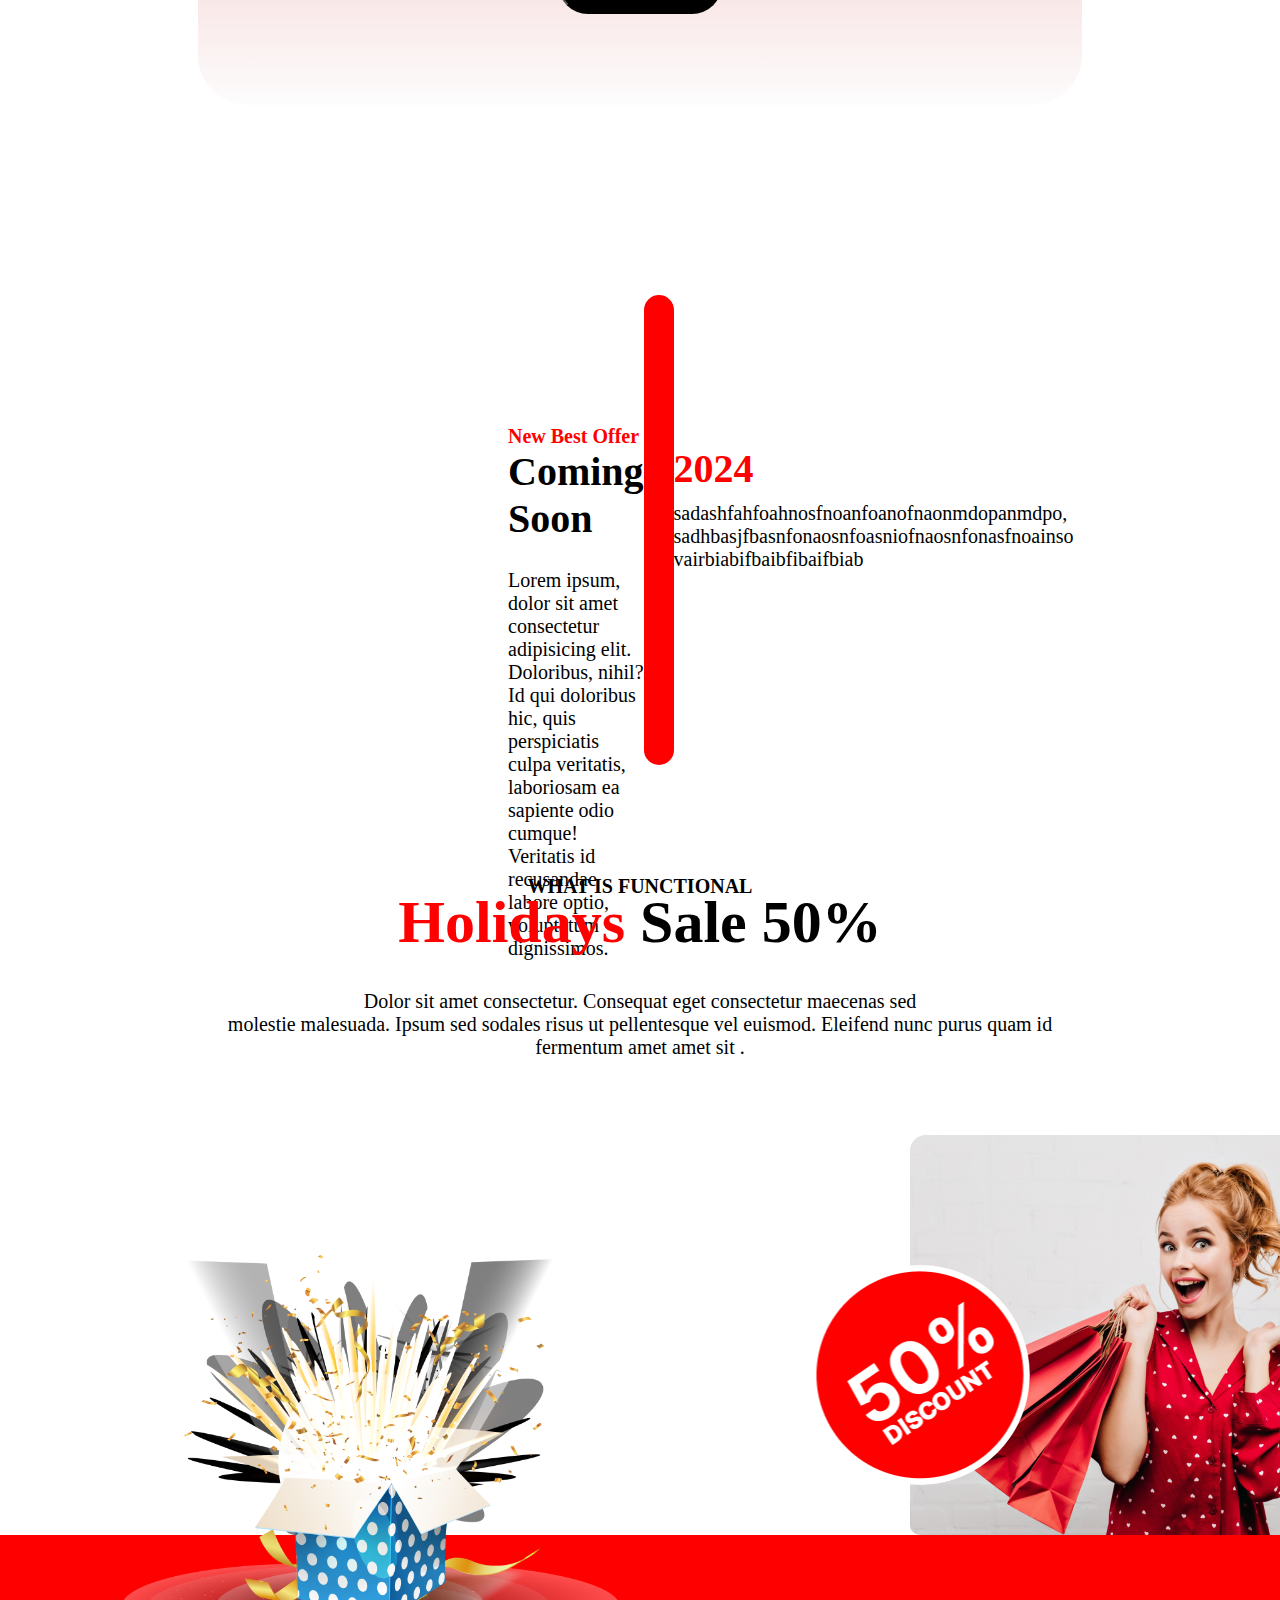
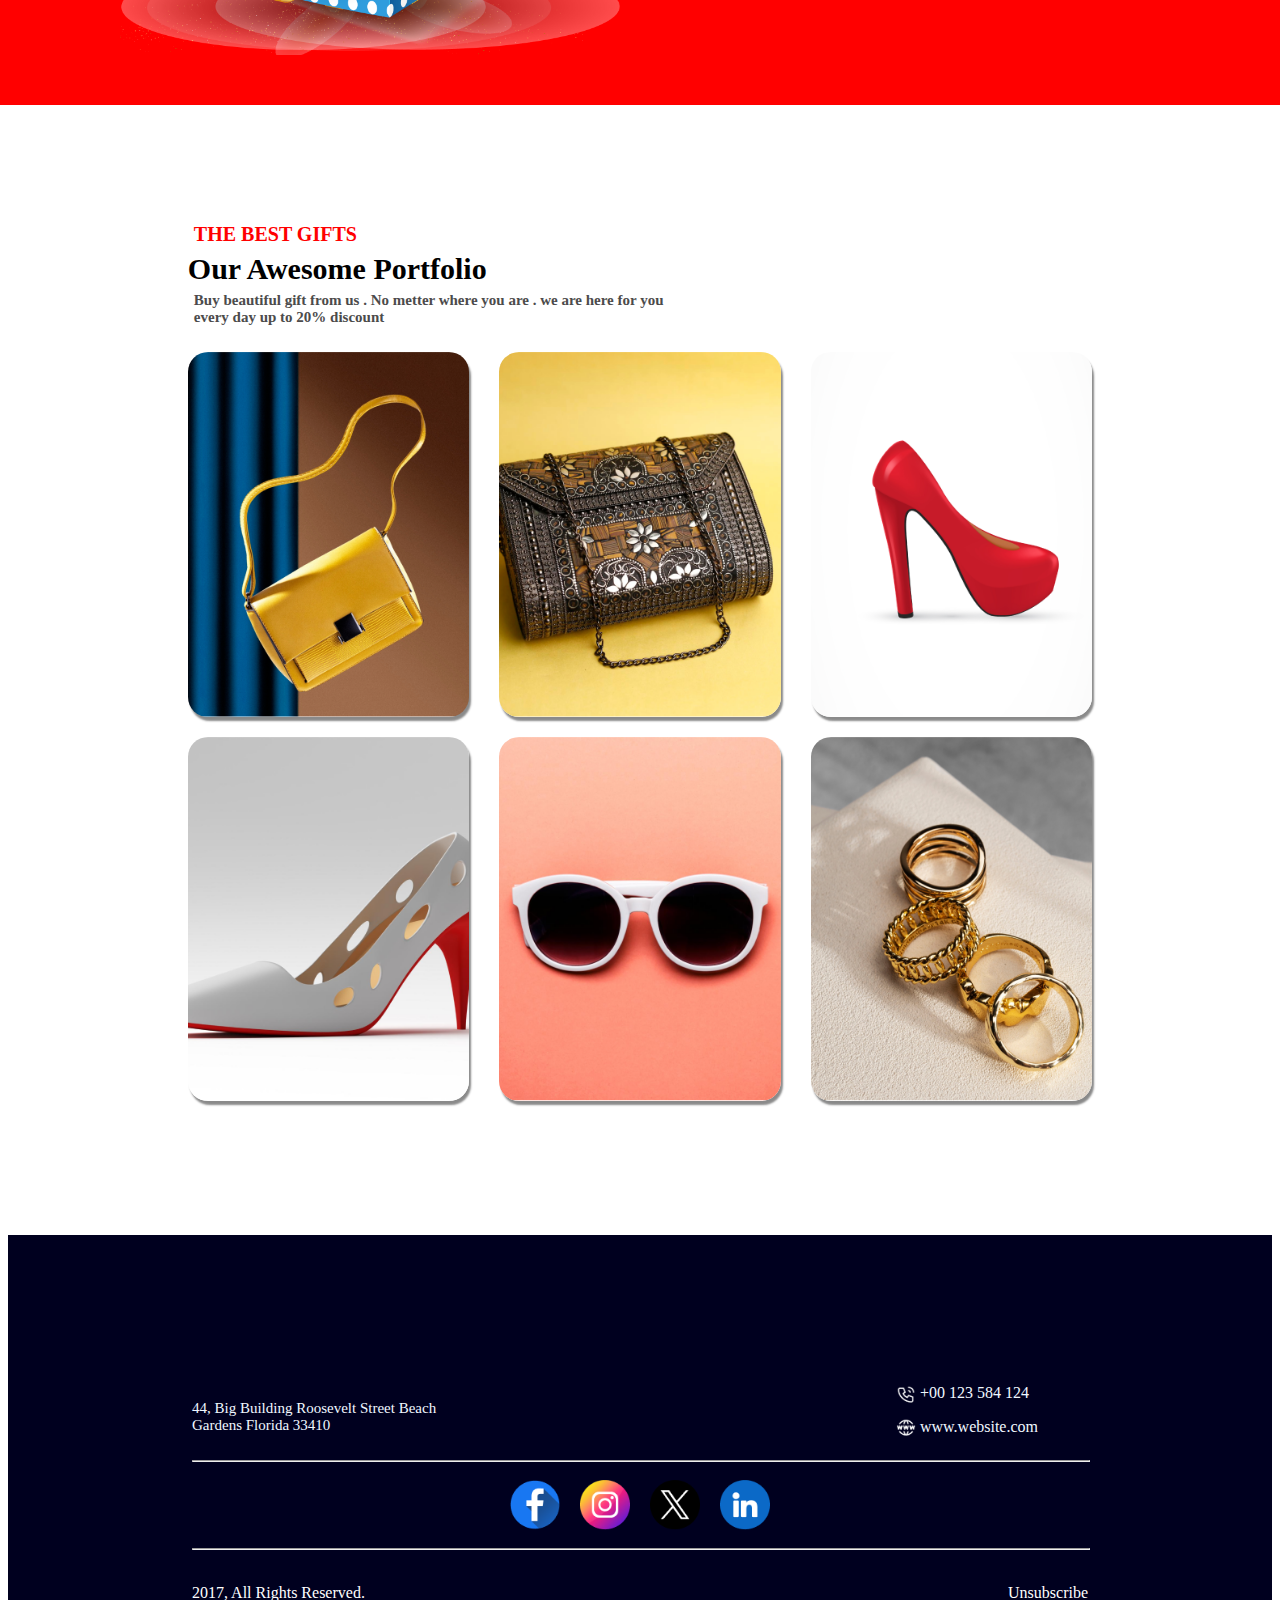
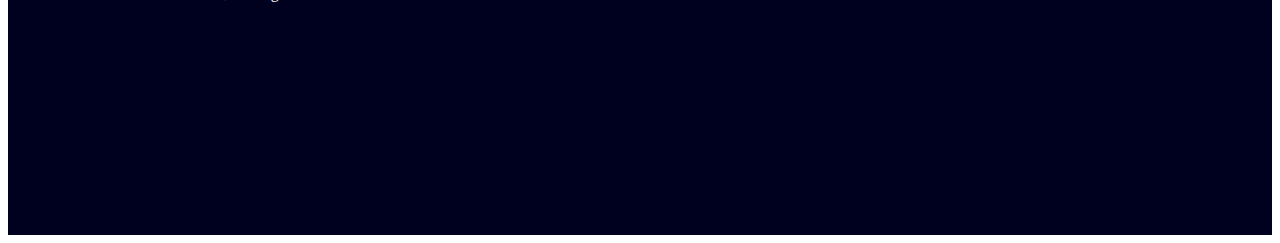
==== commit 86fa48fa: "new" ====
--- a/index.html
+++ b/index.html
@@ -12,7 +12,6 @@
     <div class="container">
 
         <div class="respons">
-
             <div class="image">
                 <div class="overlay"></div>
                 <div class="content">
@@ -20,7 +19,7 @@
                     <h1>New Year New Life <br>
                         PARTY ON</h1>
                 </div>
-                
+
             </div>
         </div>
 
@@ -111,29 +110,66 @@
              </div>
         </section>
 
-        <section class="products">
-            <div class="texts">
-                <div class="all">
-                    <p class="new">THE BEST GIFTS</p>
-                    <h2 class="profile">Our Awesome Portfolio</h2>
-                    <p class="commet">asdfgbsahfvbhavfjhvafjkhvakfvahvfjahvfjahv <br>
-                    sahbdfasbfjbajfbjabfiab</p>
-                </div>
-                <div class="items">
-                    <div class="every">
-                        <div class="bag"></div>
-                        <div class="bag2"></div>
-                        <div class="shoe"></div>
-                    </div>
-                    <div class="next">
-                        <div class="shoe2"></div>
-                    <div class="sunglass"></div>
-                    <div class="ring"></div>
+        <section class="shop">
+            <div class="area">
+                <div class="tellus">
+                    <div class="con">
+                        <p class="new">THE BEST GIFTS</p>
+                        <h2>Our Awesome Portfolio</h2>
+                        <p class="commet">Buy beautiful gift from us . No metter where you are . we are here for you  <br>
+                            every day up to 20% discount</p>
+                            <div class="stock">
+                                <div class="items">
+                                    <div class="every">
+                                        <div class="bag"></div>
+                                        <div class="bag2"></div>
+                                        <div class="shoe"></div>
+                                    </div>
+                                    <div class="next">
+                                        <div class="shoe2"></div>
+                                    <div class="sunglass"></div>
+                                    <div class="ring"></div>
+                                    </div>
+                            </div>
                     </div>
                 </div>
+               
             </div>
+    
         </section>
+
+        <footer class="foot">
+            <div class="space">
+                <div class="add">
+                    <div class="thikana">
+                        <p>44, Big Building Roosevelt Street Beach <br>
+                            Gardens Florida 33410</p>
+                    </div>
+                    <div class="clas">
+                    <div class="phon">
+                         <img src="photos/Call.png" alt="" srcset="">&nbsp;<p>+00 123 584 124</p>
+                    </div>
+                    <div class="photo">
+                        <img src="photos/Website.png" alt="" srcset="">&nbsp;<p>www.website.com</p>
+                    </div>
+                    </div>
+                </div>
+                <hr>
+                <div class="social">
+                    <img src="photos/Facebook.png" alt="">
+                    <img src="photos/Instagram.png" alt="">
+                    <img src="photos/Twitter.png" alt="">
+                    <img src="photos/Linkedin.png" alt="">
+                </div>
+                <hr>
+                <div class="las">
+                    <p class="id">2017, All Rights Reserved.</p>
+                    <p class="sub">Unsubscribe</p>
+                </div> 
+            </div>
+        </footer>
     </main>
+
 </body>
 
 </html>--- a/style.css
+++ b/style.css
@@ -21,8 +21,6 @@
 
 display: flex;
 justify-content: center;
-
-    
     
 }
 
@@ -42,7 +40,7 @@
     font-size: 1.5vw;
     font-weight: 700;
     color: azure;
-    margin: 300px 300px;
+    margin:  200px 200px; 
     text-align: center;
 
 }
@@ -374,62 +372,106 @@
     padding-left: 0px;
 }
 
+.shop{
+
+    width: 100%;
+    height: 950px;
+
+}
+.area{
+display: flex;
+justify-content: center;
+align-items: center;
+padding-top: 7.5vh;
+}
+.tellus{
+    width: 70.65vw;
+    height: 80.49vh;
+}
+.con{
+    color: rgb(0, 0, 0);
+    padding-top: 5vh;
+}
+
+.con h2{
+    font-size: 30px;
+    margin: 0;
+    padding: 0;
+}
+
+.con p {
+    margin: 3px;
+    padding: 3px;
+}
+.new{
+    color: red;
+    font-size: 20px;
+    font-weight: 800;
+}
+.stock{
+    width: 70.65vw;
+    height: 65.49vh;
+    display: flex;
+    justify-content: space-between;
+}
+.items{
+    width: 70.65vw;
+    height: 80.49vh ; 
+    
+}
 .every{
-    width: 1340px;
-    height: 400px;
-    margin-top: 50px;
+    width: 70.65vw;
+    height: 40.5vh ; 
+    margin-top: 20px;
     display: flex;
     justify-content: space-between;
-    margin: 30px auto;
-}
-.bag{
-    width: 400px;
-    height: 400px;
-
-    margin-left: 0px;
-    border-radius: 20px;
-    background-image: url('photos/Rectangle\ 3.png');
-    background-size: cover;
-    background-repeat: no-repeat;
-    background-position: center;
-    box-shadow:  2px 4px 2px rgba(0, 0, 0, 0.46);
-}
-.bag2{
-    width: 400px;
-    height: 400px;
-    margin-left: ;
-    border-radius: 20px;
-    background-image: url('photos/Rectangle\ 4.png');
-    background-size: cover;
-    background-repeat: no-repeat;
-    background-position: center;
-    box-shadow:  2px 4px 2px rgba(0, 0, 0, 0.46);
-}
-.shoe{
-    width: 400px;
-    height: 400px;
-    margin-left: ;
-    border-radius: 20px;
-    background-image: url('photos/Rectangle\ 5.png');
-    background-size: cover;
-    background-repeat: no-repeat;
-    background-position: center;
-    box-shadow:  2px 4px 2px rgba(0, 0, 0, 0.46);
-
 }
 .next{
-    width: 1340px;
-    height: 400px;
+    width: 70.65vw;
+    height: 40.5vh ; 
     display: flex;
     justify-content: space-between;
     margin-top: 20px;
-    border-radius: 20px;
-    margin: 30px auto;
-    
+}
+.bag{
+    width: 22vw;
+    height: 40.5vh;
+
+    margin-left: 0px;
+    border-radius: 20px;
+    background-image: url('photos/Rectangle\ 3.png');
+    background-color: aliceblue;
+    background-size: cover;
+    background-repeat: no-repeat;
+    background-position: center;
+    box-shadow:  2px 4px 2px rgba(0, 0, 0, 0.46);
+}
+.bag2{
+    width: 22vw;
+    height: 40.5vh;
+    margin-left: ;
+    border-radius: 20px;
+    background-image: url('photos/Rectangle\ 4.png');
+    background-size: cover;
+    background-repeat: no-repeat;
+    background-position: center;
+    box-shadow:  2px 4px 2px rgba(0, 0, 0, 0.46);
+}
+.shoe{
+    width: 22vw;
+    height: 40.5vh;
+    margin-left: ;
+    border-radius: 20px;
+    background-image: url('photos/Rectangle\ 5.png');
+    background-size: cover;
+    background-repeat: no-repeat;
+    background-position: center;
+    box-shadow:  2px 4px 2px rgba(0, 0, 0, 0.46);
+
 }
 .shoe2{
-    width: 400px;
-    height: 400px;
+    width: 22vw;
+    height: 40.5vh;
     margin-left: 0px;
     border-radius: 20px;
     background-image: url('photos/Rectangle\ 6.png');
@@ -439,8 +481,8 @@
     box-shadow:  2px 4px 2px rgba(0, 0, 0, 0.46);
 }
 .sunglass{
-    width: 400px;
-    height: 400px;
+    width: 22vw;
+    height: 40.5vh;
     margin-left: ;
     border-radius: 20px;
     background-image: url('photos/Rectangle\ 7.png');
@@ -450,8 +492,8 @@
     box-shadow:  2px 4px 2px rgba(0, 0, 0, 0.46);
 }
 .ring{
-    width: 400px;
-    height: 400px;
+    width: 22vw;
+    height: 40.5vh;
     margin-left: ;
     border-radius: 20px;
     background-image: url('photos/Rectangle\ 8.png');
@@ -460,4 +502,72 @@
     background-position: center;
     box-shadow:  2px 4px 2px rgba(0, 0, 0, 0.463);
 
-}+}
+.foot{
+    margin-top: 20vh;
+    width: 100%;
+    height: 600px;
+    background-color: rgb(0, 0, 31);
+    display: flex;
+    align-items: center;
+    justify-content: center;
+    }
+    .space{
+        width:70vw ;
+        height: 500px;
+    }
+    .add{
+        position:relative;
+        display: flex;
+        justify-content: space-between;
+        padding-top: 100px;
+    }
+    .thikana{
+        position: relative;
+        color: aliceblue;
+        font-size: 15px;
+    }
+    .clas{
+        position: relative;
+        padding-right:50px;
+    }
+    img{
+        width: 20px;
+        height: 20px;
+    }
+    .phon{
+        display: flex;
+    }
+    .phon p {
+        margin-top: -0.5px;
+        color: aliceblue;
+    }
+    .photo{
+        display: flex;
+    }
+    .photo p{
+        margin-top: -0.5px;
+        color: aliceblue;
+    }
+    hr{
+        display: flex;
+        align-items: center;
+        width: 70vw;
+    }
+    .social{
+        display: flex;
+        align-items: center;
+        justify-content: center;
+    
+    }
+    .social img{
+        width: 50px;
+        height: 50px;
+        padding: 10px;
+    }
+    .las{
+        color: rgb(255, 255, 255);
+        display: flex;
+        justify-content: space-between;
+        padding-top: 10px;
+    }
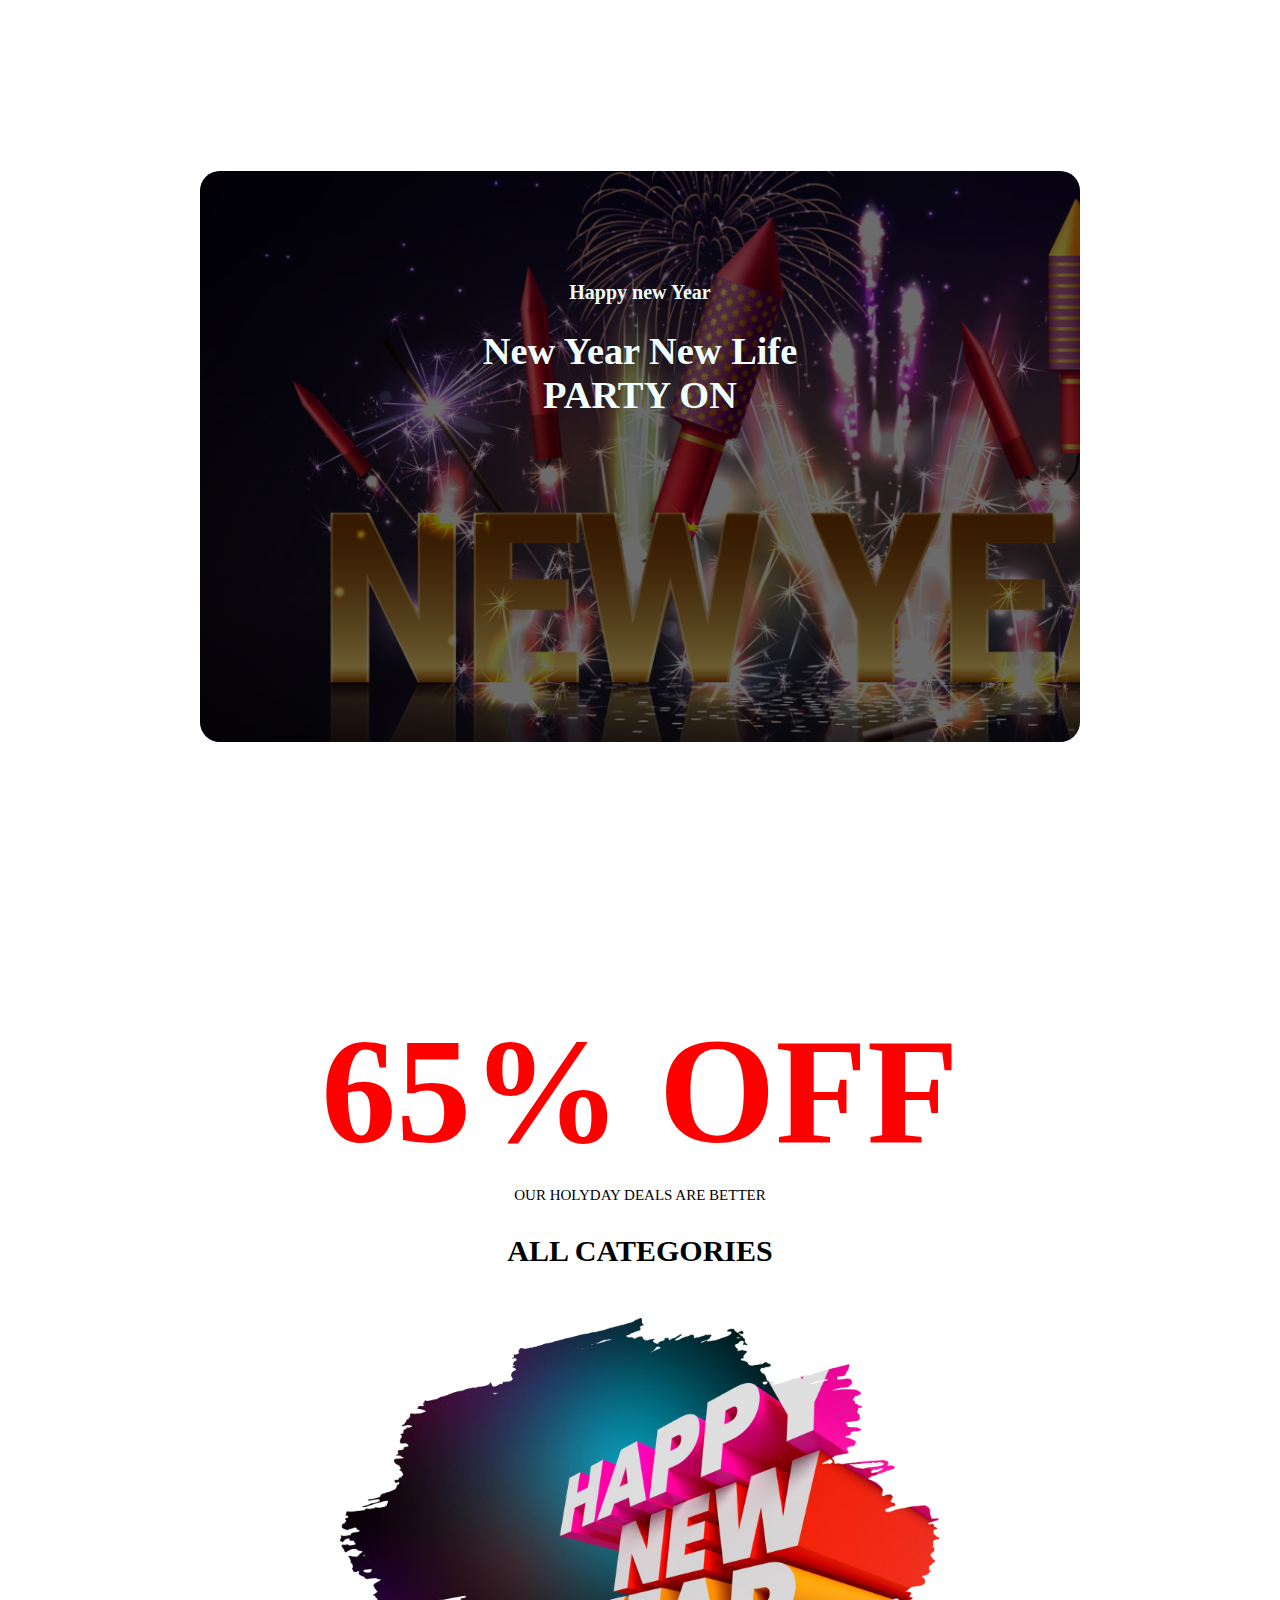
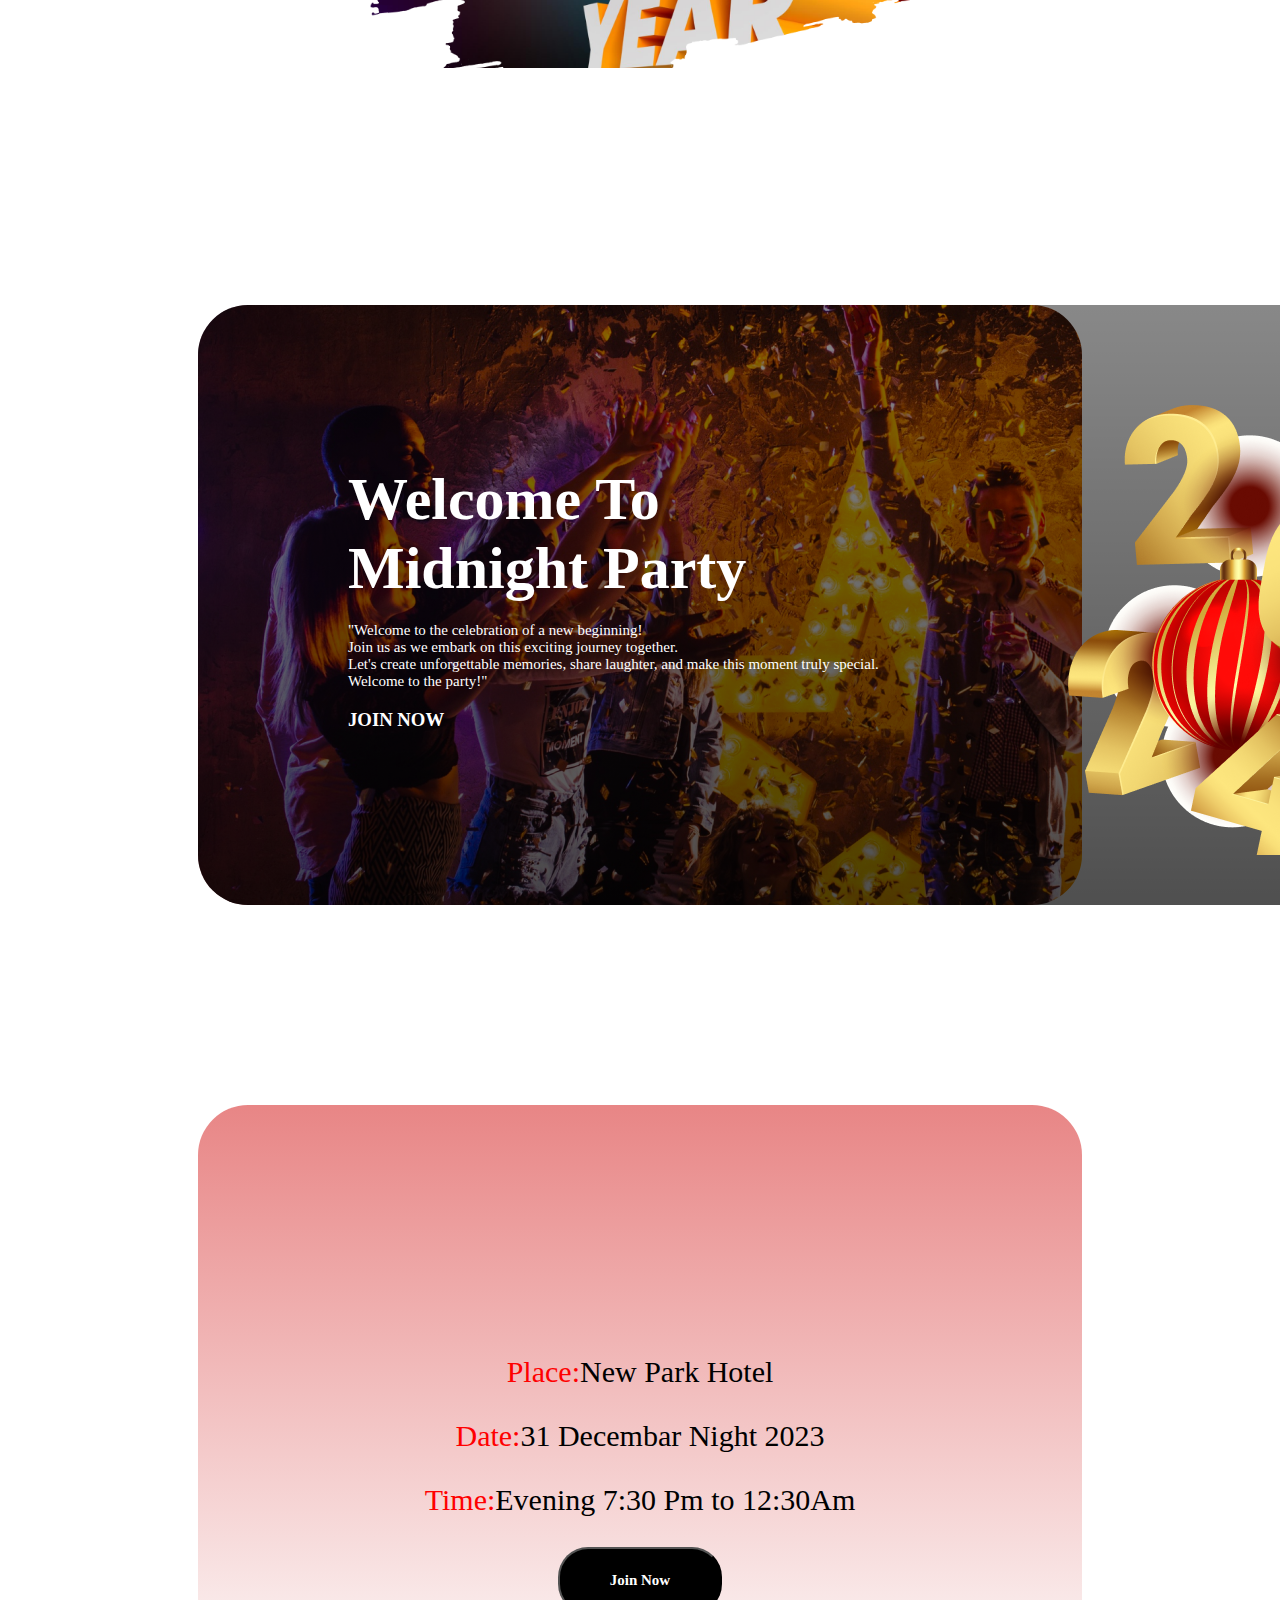
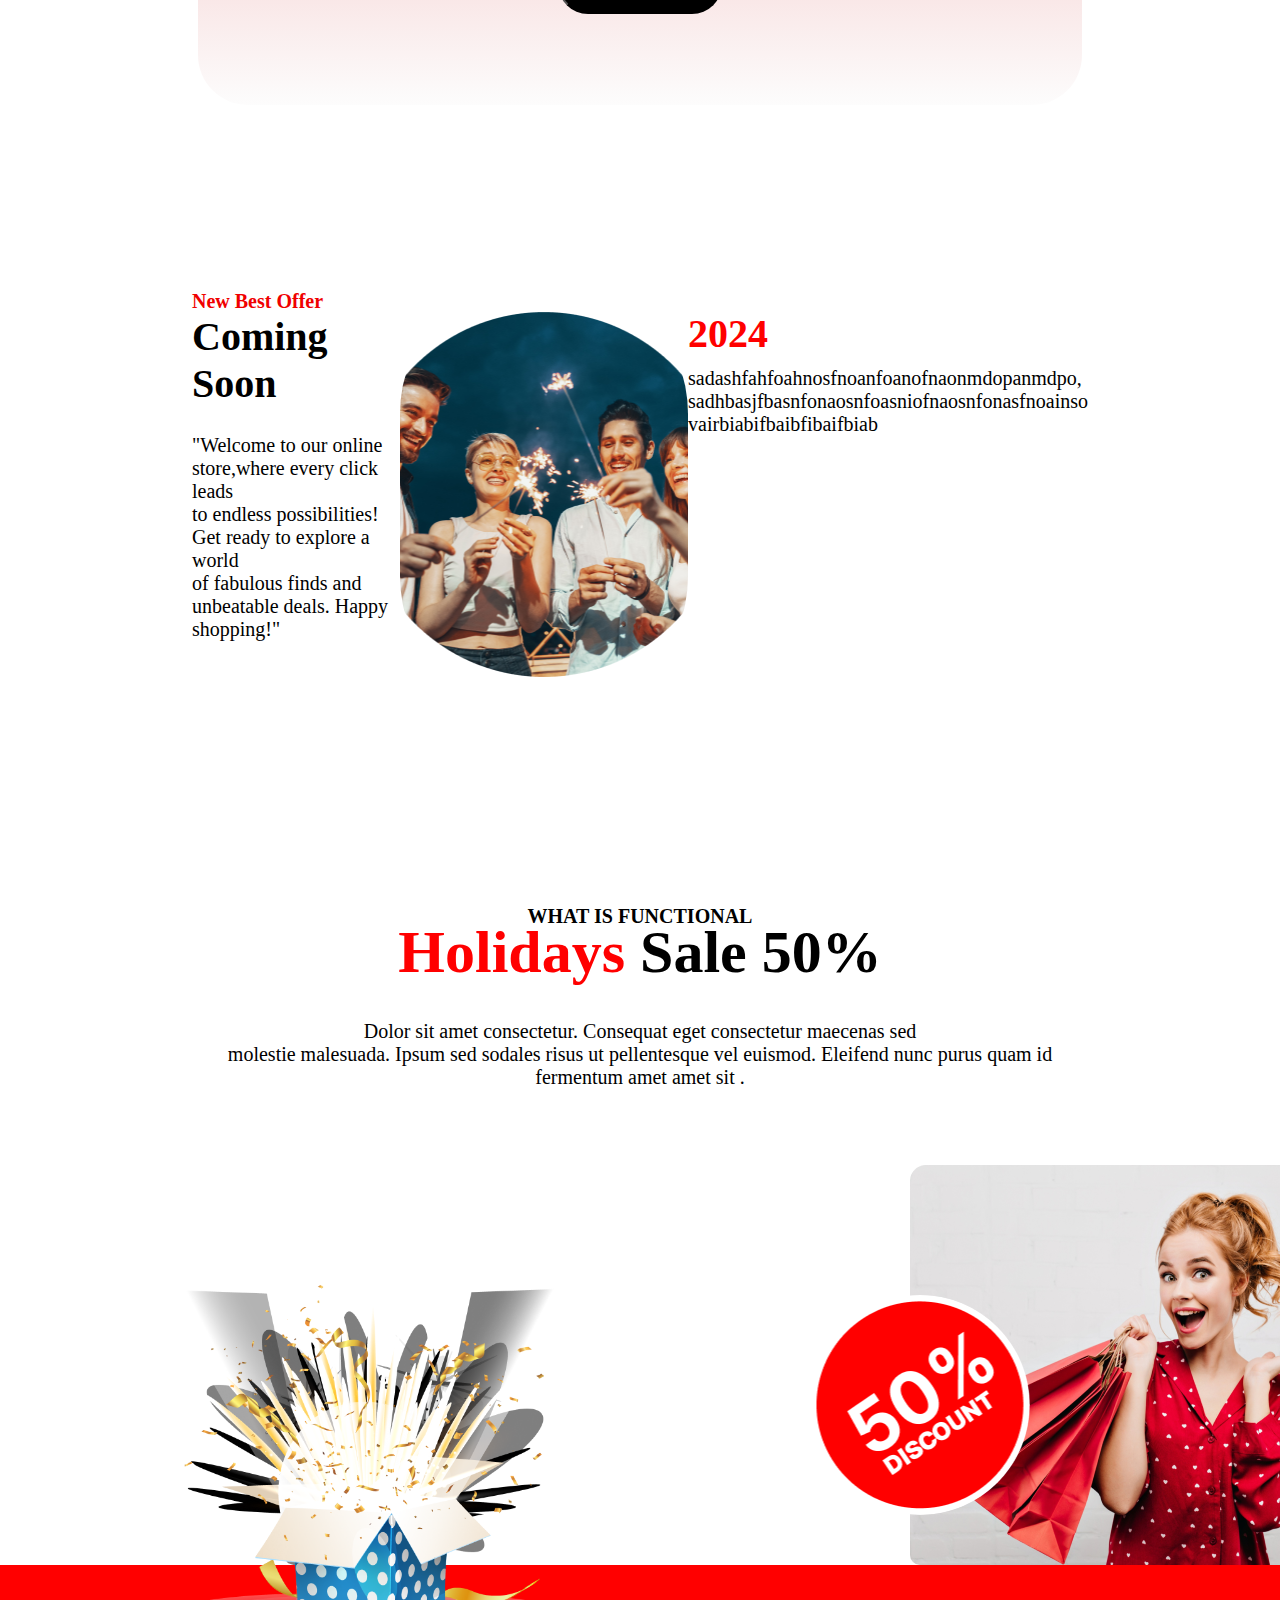
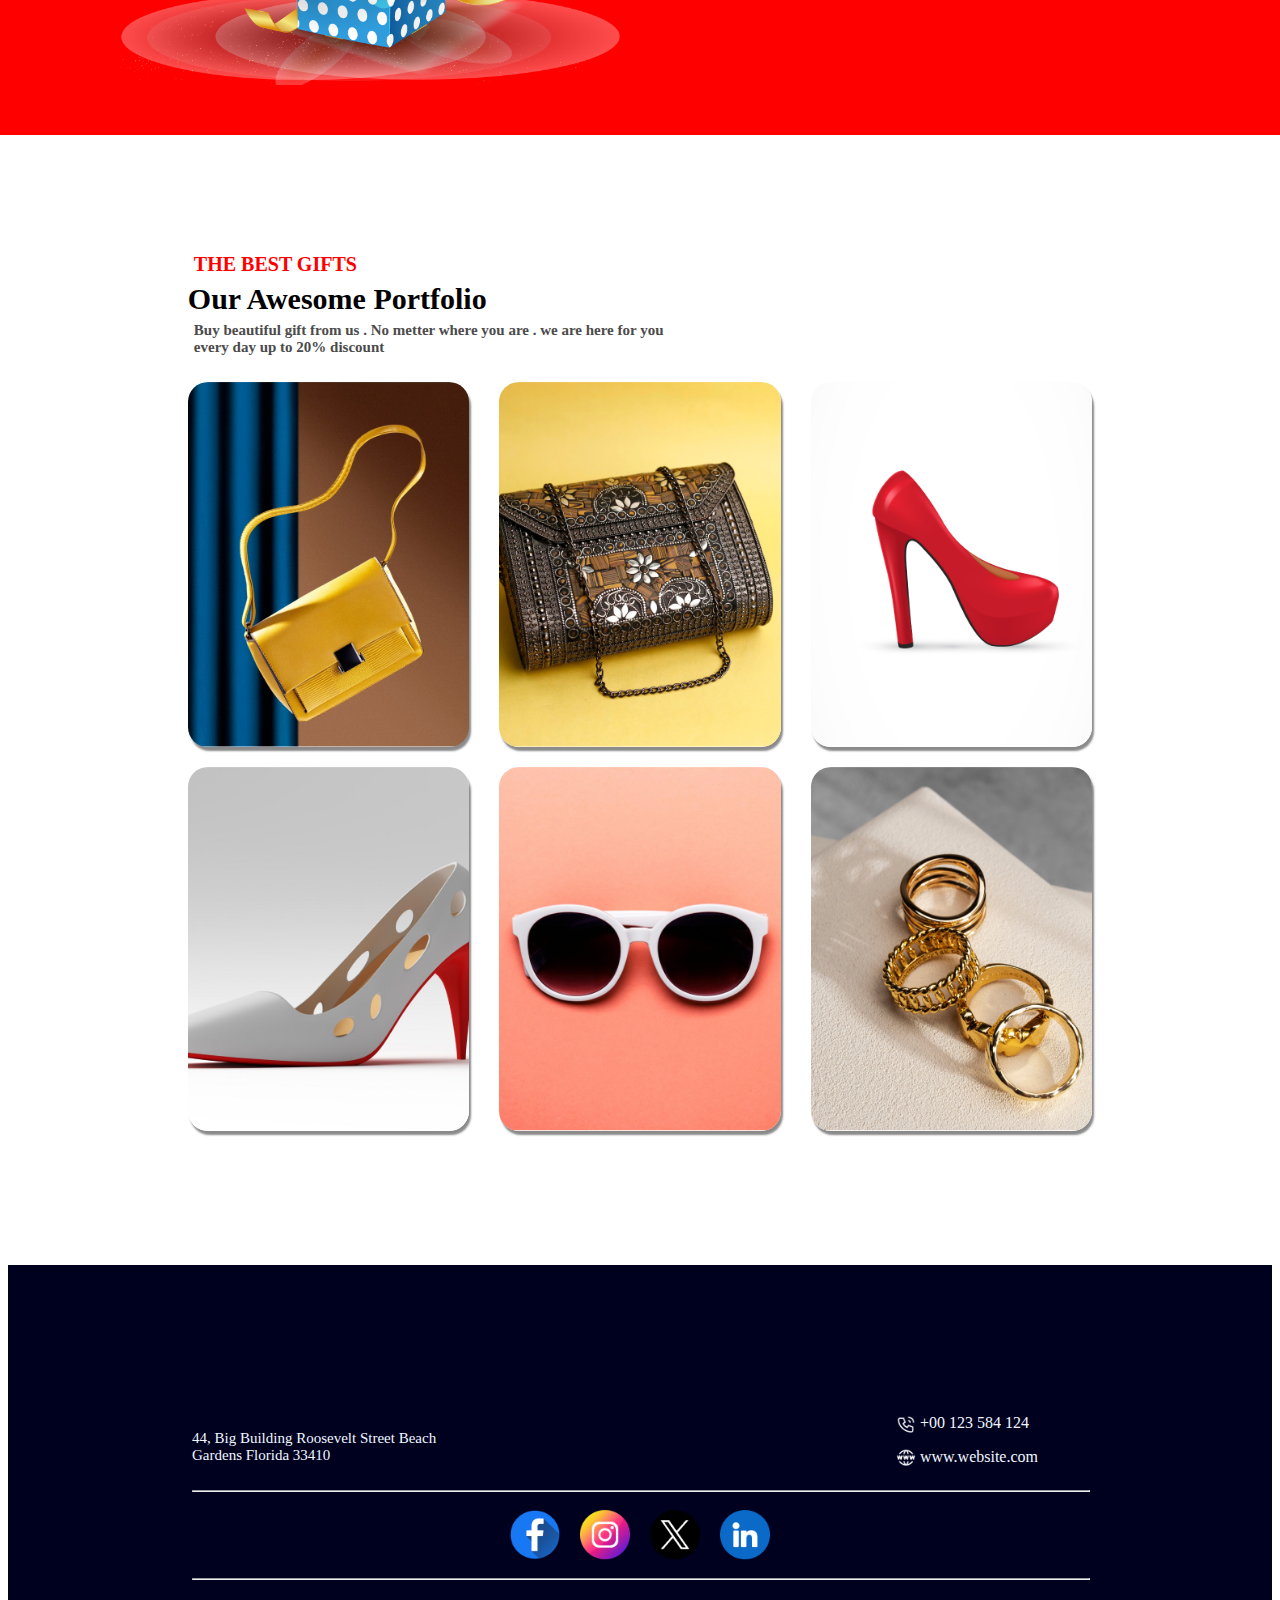
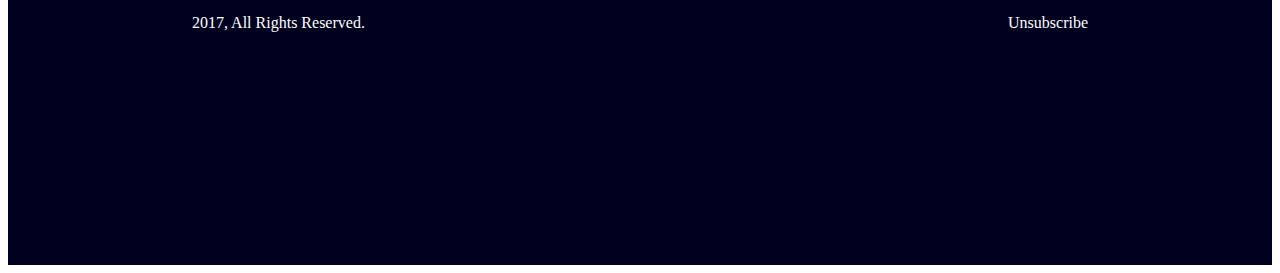
==== commit 3bfa414b: "new" ====
--- a/index.html
+++ b/index.html
@@ -39,10 +39,10 @@
                     <div class="flex">
                         <div class="about">
                             <h2 class="tittlex">Welcome To <br> Midnight Party</h2>
-                            <p class="contex">Lorem ipsum dolor sit amet consectetur adipisicing elit. <br>
-                                Dolorum nostrum nihil incidunt vitae quos sapiente nisi voluptates tenetur,<br>
-                                officiis, delectus eveniet numquam quas nesciunt mollitia exercitationem <br>
-                                iste aut corrupti excepturi.</p>
+                            <p class="contex">"Welcome to the celebration of a new beginning! <br>
+                                Join us as we embark on this exciting journey together. <br>
+                                Let's create unforgettable memories, share laughter, and make this moment truly special. <br>
+                                 Welcome to the party!"</p>
                             <h3 class="join"><a href="http://">JOIN NOW</a></h3>
                         </div>
                         <div class="side-img"></div>
@@ -71,11 +71,9 @@
                 <div class="others">
                     <p class="small-title">New Best Offer</p>
                     <h1 class="frame">Coming Soon</h1>
-                    <p>Lorem ipsum, dolor sit amet consectetur adipisicing elit. <br>
-                        Doloribus, nihil? Id qui doloribus hic, quis perspiciatis <br>
-                        culpa veritatis, laboriosam ea sapiente odio cumque! <br>
-                        Veritatis id recusandae labore optio, <br>
-                        voluptatum dignissimos.</p>
+                    <p>"Welcome to our online store,where every click leads<br>
+                        to endless possibilities! Get ready to explore a world <br>
+                        of fabulous finds and unbeatable deals. Happy shopping!"
                 </div>
                 <div class="img3"></div>
 
@@ -94,20 +92,22 @@
                     <p class="mood">WHAT IS FUNCTIONAL</p>
                     <h1><span class="red">Holidays</span> Sale 50%</h1>
                     <p><br>Dolor sit amet consectetur. Consequat eget consectetur maecenas sed <br>
-                        molestie malesuada. Ipsum sed sodales risus ut pellentesque vel euismod. Eleifend nunc purus quam id
-                        <br>fermentum amet amet sit . <br></p>
+                        molestie malesuada. Ipsum sed sodales risus ut pellentesque vel euismod. Eleifend nunc purus
+                        quam id
+                        <br>fermentum amet amet sit . <br>
+                    </p>
                 </div>
             </div>
-             <div class="gift">
+            <div class="gift">
                 <div class="container11">
                     <div class="gift-box"></div>
                     <div class="base"></div>
-                    
+
                     <div class="human"></div>
                     <div class="sticker"></div>
                 </div>
-                 
-             </div>
+
+            </div>
         </section>
 
         <section class="shop">
@@ -116,26 +116,28 @@
                     <div class="con">
                         <p class="new">THE BEST GIFTS</p>
                         <h2>Our Awesome Portfolio</h2>
-                        <p class="commet">Buy beautiful gift from us . No metter where you are . we are here for you  <br>
-                            every day up to 20% discount</p>
-                            <div class="stock">
-                                <div class="items">
-                                    <div class="every">
-                                        <div class="bag"></div>
-                                        <div class="bag2"></div>
-                                        <div class="shoe"></div>
-                                    </div>
-                                    <div class="next">
-                                        <div class="shoe2"></div>
+                        <p class="commet">Buy beautiful gift from us . No metter where you are . we are here for you
+                            <br>
+                            every day up to 20% discount
+                        </p>
+                        <div class="stock">
+                            <div class="items">
+                                <div class="every">
+                                    <div class="bag"></div>
+                                    <div class="bag2"></div>
+                                    <div class="shoe"></div>
+                                </div>
+                                <div class="next">
+                                    <div class="shoe2"></div>
                                     <div class="sunglass"></div>
                                     <div class="ring"></div>
-                                    </div>
+                                </div>
                             </div>
+                        </div>
                     </div>
+
                 </div>
-               
-            </div>
-    
+
         </section>
 
         <footer class="foot">
@@ -146,12 +148,12 @@
                             Gardens Florida 33410</p>
                     </div>
                     <div class="clas">
-                    <div class="phon">
-                         <img src="photos/Call.png" alt="" srcset="">&nbsp;<p>+00 123 584 124</p>
-                    </div>
-                    <div class="photo">
-                        <img src="photos/Website.png" alt="" srcset="">&nbsp;<p>www.website.com</p>
-                    </div>
+                        <div class="phon">
+                            <img src="photos/Call.png" alt="" srcset="">&nbsp;<p>+00 123 584 124</p>
+                        </div>
+                        <div class="photo">
+                            <img src="photos/Website.png" alt="" srcset="">&nbsp;<p>www.website.com</p>
+                        </div>
                     </div>
                 </div>
                 <hr>
@@ -165,7 +167,7 @@
                 <div class="las">
                     <p class="id">2017, All Rights Reserved.</p>
                     <p class="sub">Unsubscribe</p>
-                </div> 
+                </div>
             </div>
         </footer>
     </main>
--- a/style.css
+++ b/style.css
@@ -203,14 +203,17 @@
 }
 .upcoming{
     width: 100%;
-    height: 600px;
-    background-color: 
+    height: 70vh;
+    background-color:rgb(255, 255, 255); 
+    display: flex;
+    justify-content: center;
+    align-items: center;
     
 }
 
 
 .small-title{
-    color: red;  
+    color: rgb(240, 0, 0);  
     font-size: 20px;
     font-weight: 800;
 }
@@ -226,22 +229,23 @@
 }
 
 .img3{
-    width: 440px;
-    height: 440px;
-    margin-top: -110px;
-    border-radius: 340px;
+    width: 50vw;
+    height: 50vh;
+    border-radius: 1000px;
     background-image: url('photos/Ellipse1.png');
     overflow: hidden;
     background-position: center;
     background-repeat: no-repeat;
-    border: 15px solid red;
+    border: 1px red;
     
 }
 
 .element{
+    width:70vw ;
+    height: 500px;
+    background-color: #FFF;
     display: flex;
     justify-content: space-between;
-    padding: 200px 500px;
 }
 
 .year h3 {
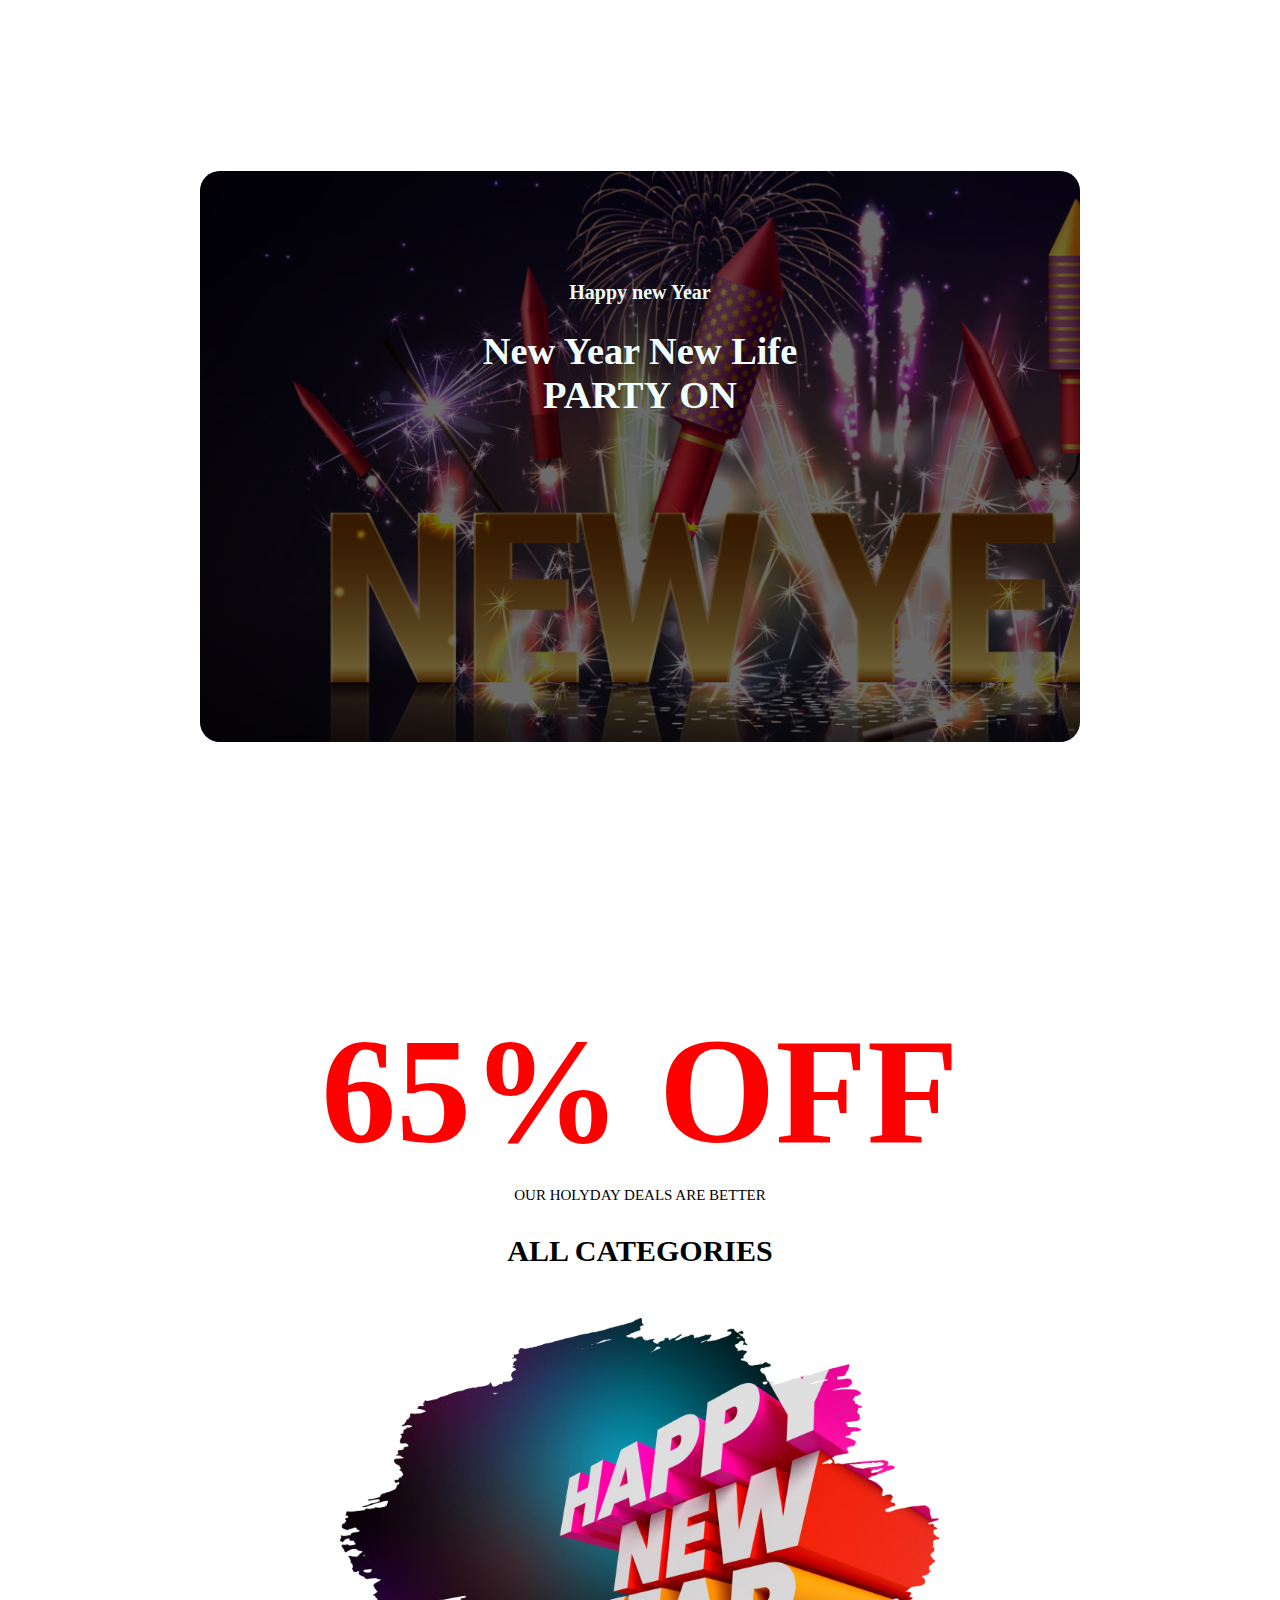
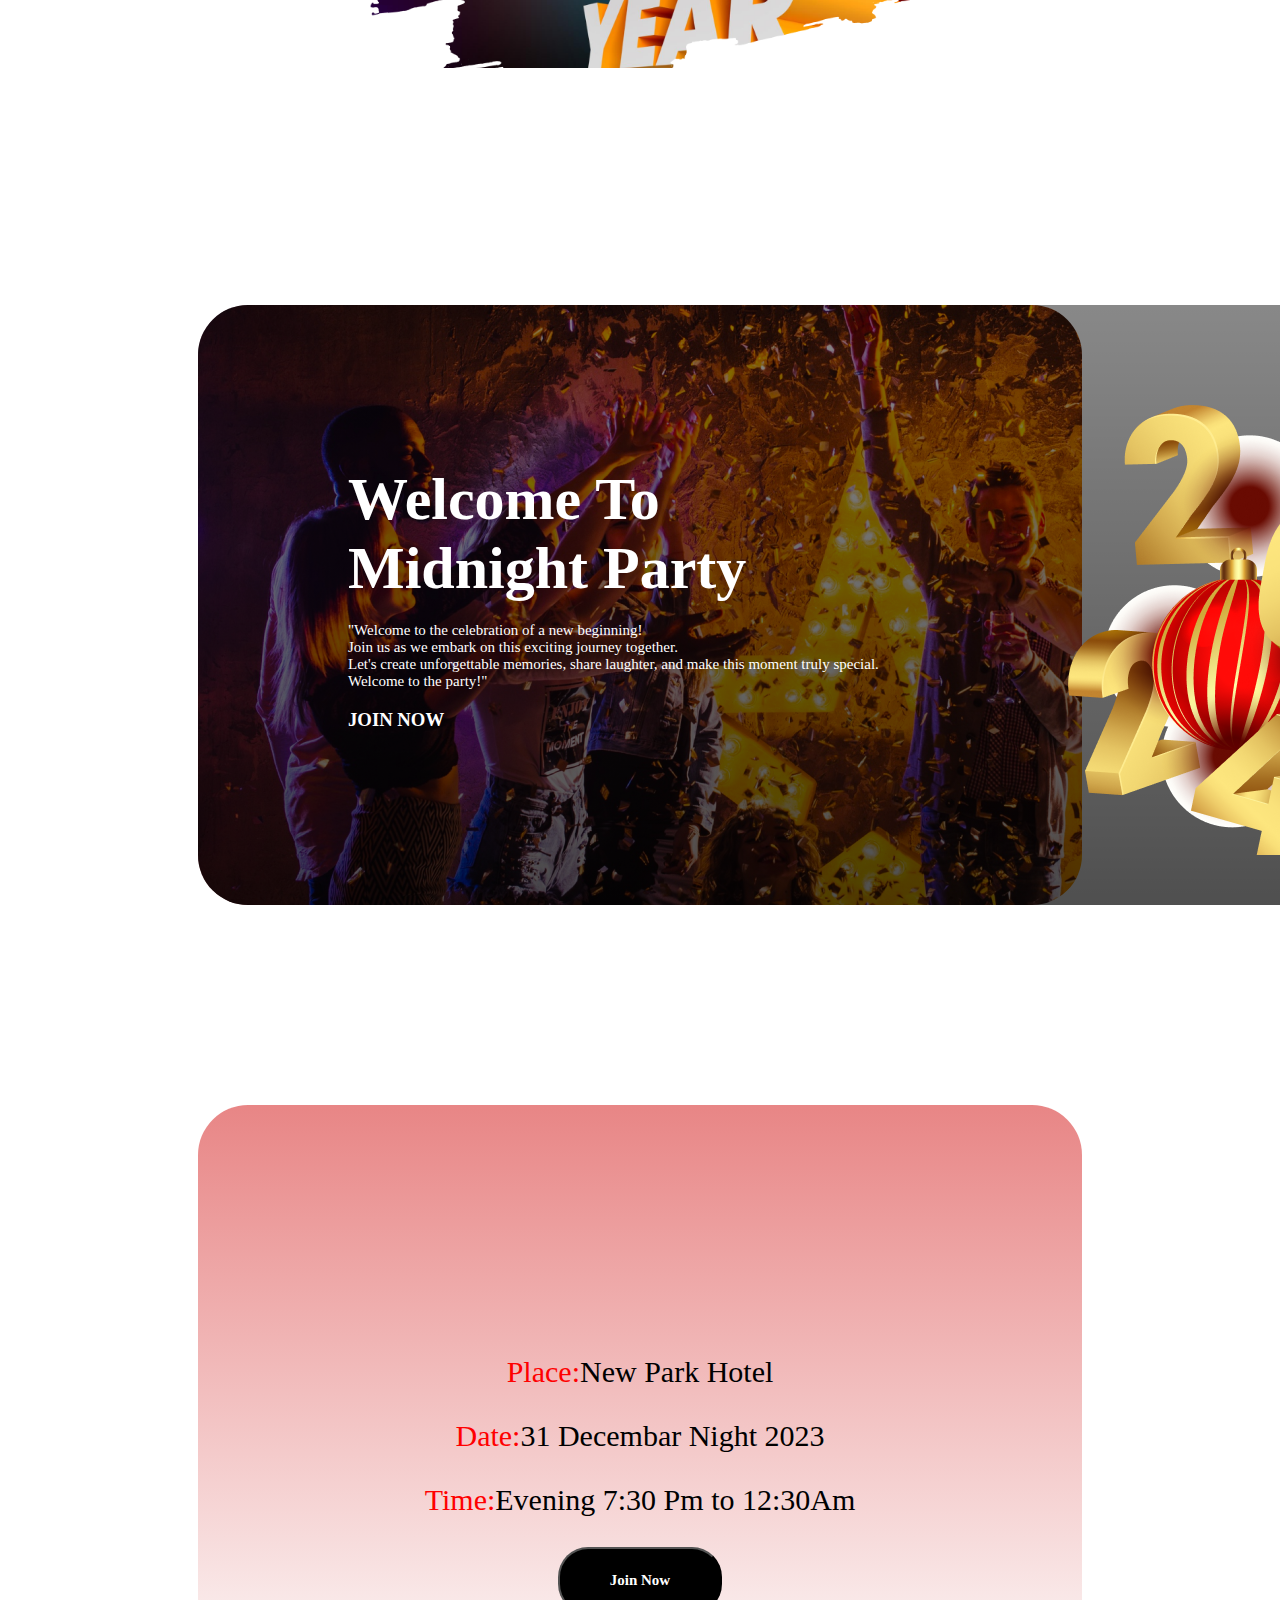
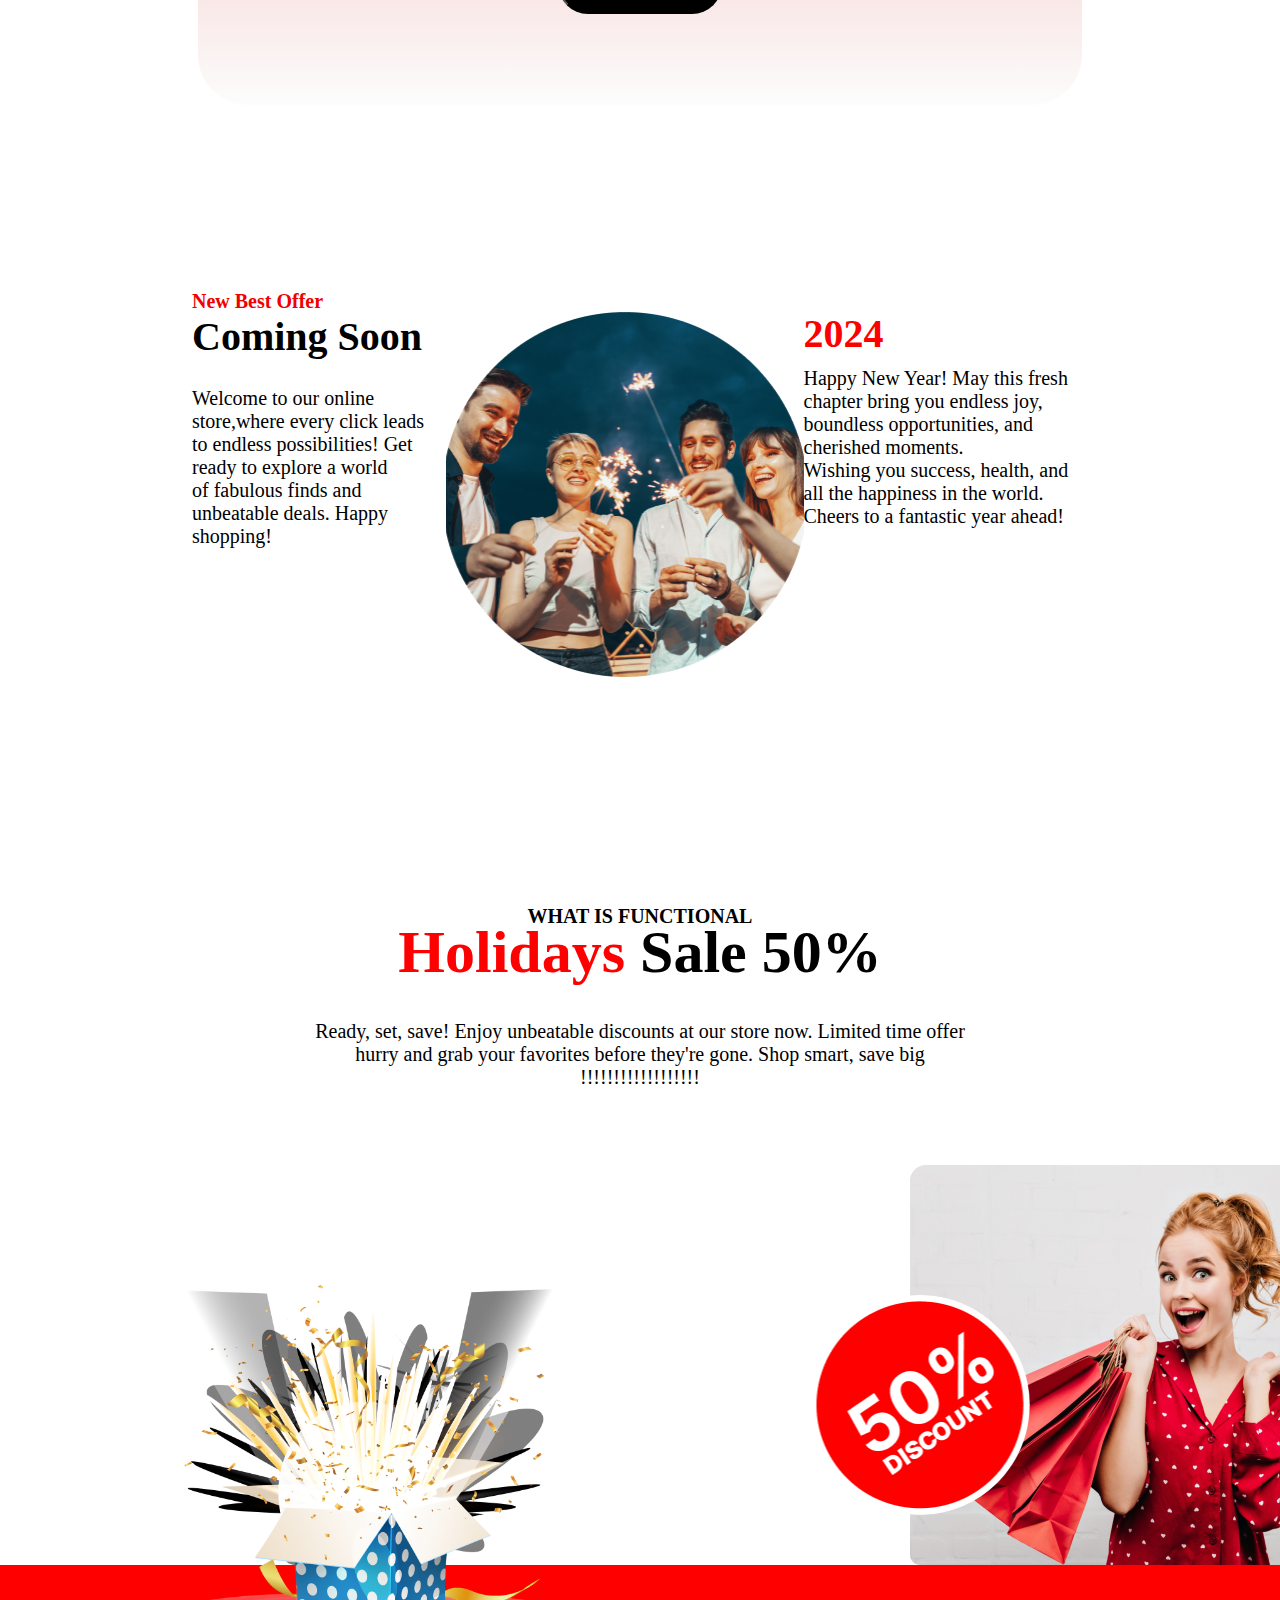
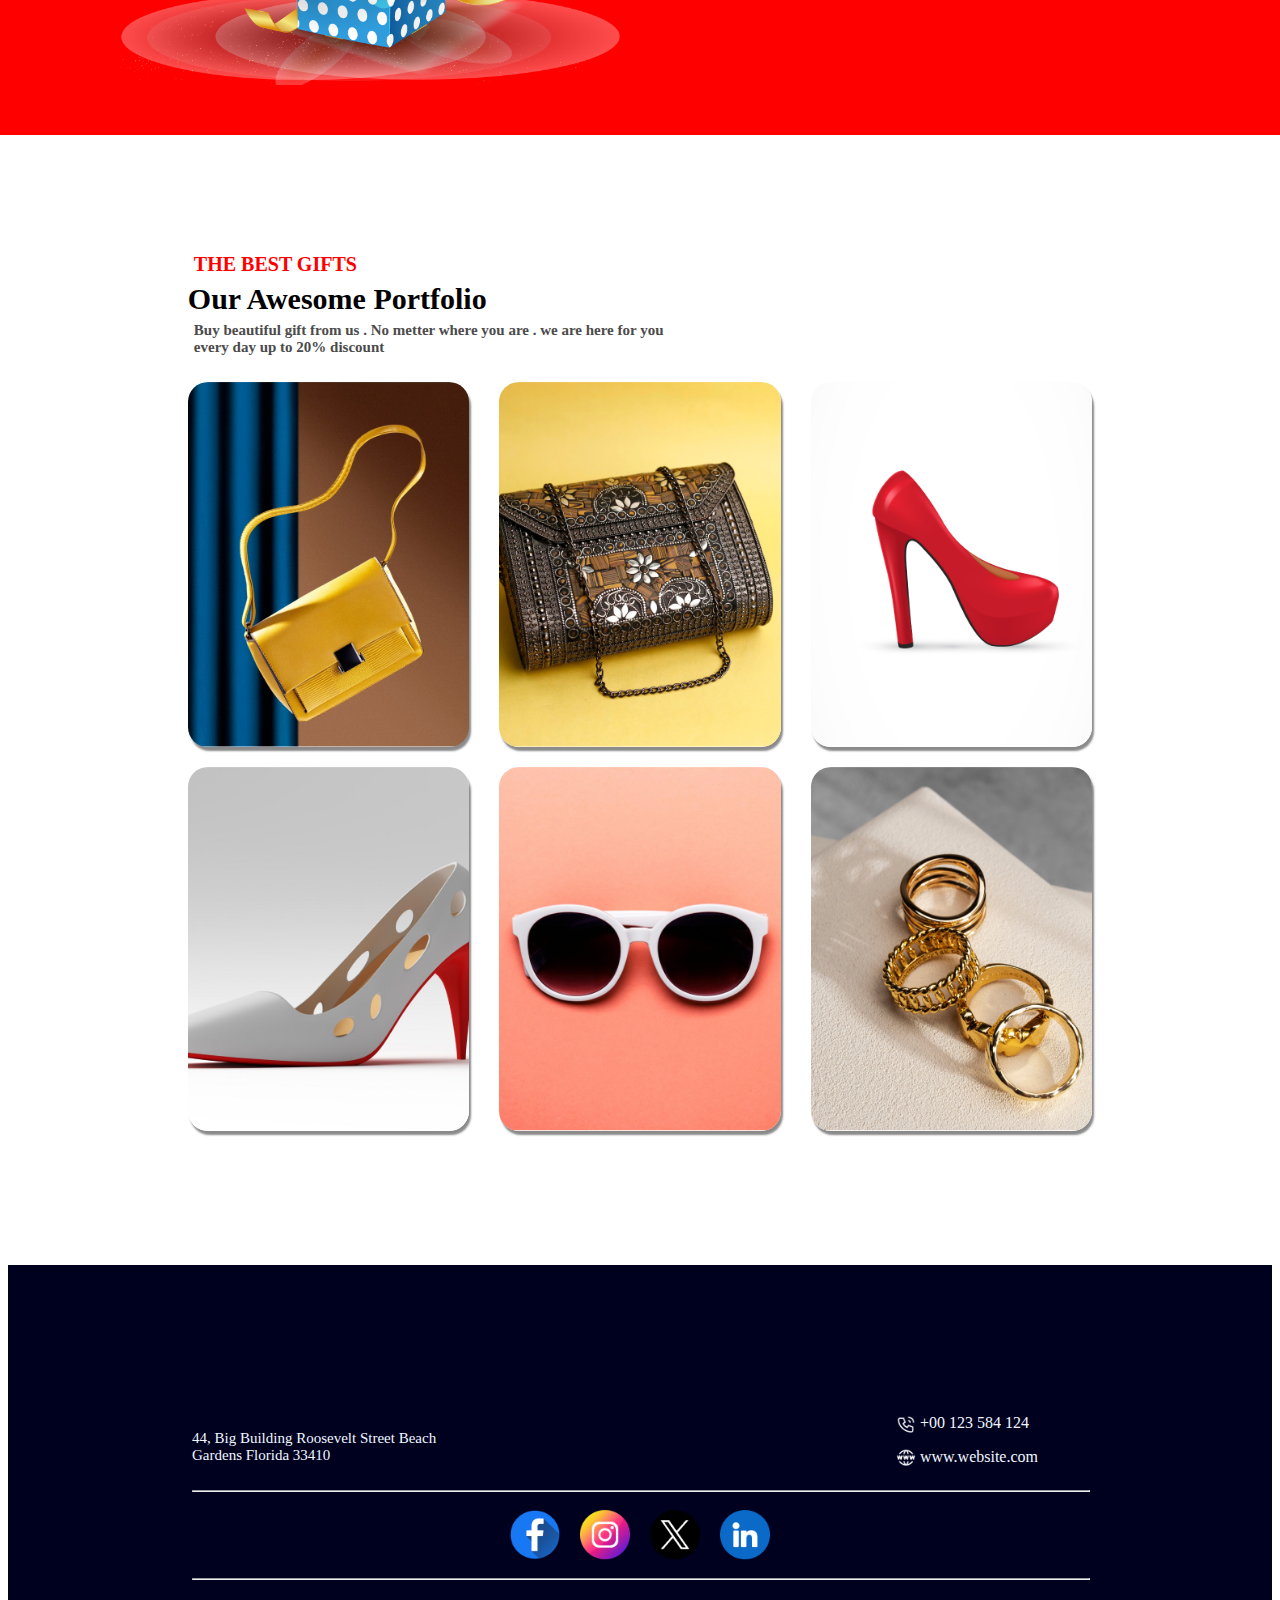
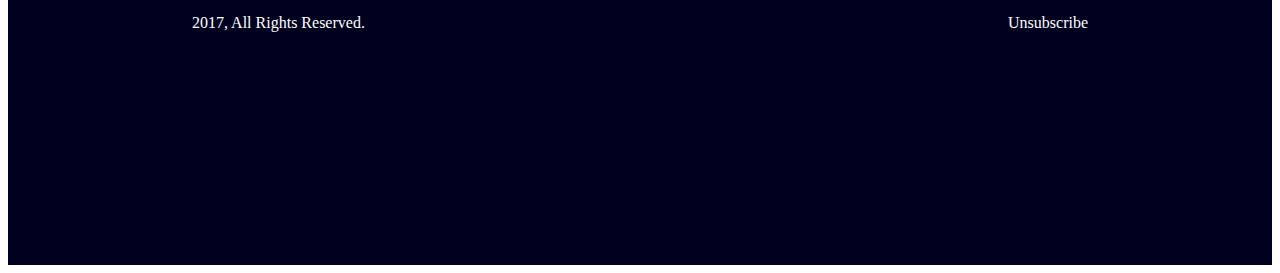
==== commit 6cde29d1: "new" ====
--- a/index.html
+++ b/index.html
@@ -71,17 +71,18 @@
                 <div class="others">
                     <p class="small-title">New Best Offer</p>
                     <h1 class="frame">Coming Soon</h1>
-                    <p>"Welcome to our online store,where every click leads<br>
+                    <p>Welcome to our online store,where every click leads<br>
                         to endless possibilities! Get ready to explore a world <br>
-                        of fabulous finds and unbeatable deals. Happy shopping!"
+                        of fabulous finds and unbeatable deals. Happy shopping!
                 </div>
                 <div class="img3"></div>
 
                 <div class="year">
                     <h3>2024</h3>
-                    <p>sadashfahfoahnosfnoanfoanofnaonmdopanmdpo, <br>
-                        sadhbasjfbasnfonaosnfoasniofnaosnfonasfnoainso <br>
-                        vairbiabifbaibfibaifbiab</p>
+                    <p>Happy New Year! May this fresh chapter bring you endless joy,<br>
+                         boundless opportunities, and cherished moments. <br>
+                        Wishing you success, health, and all the happiness in the world. <br>
+                         Cheers to a fantastic year ahead!</p>
                 </div>
             </div>
 
@@ -91,10 +92,9 @@
                 <div class="welcome">
                     <p class="mood">WHAT IS FUNCTIONAL</p>
                     <h1><span class="red">Holidays</span> Sale 50%</h1>
-                    <p><br>Dolor sit amet consectetur. Consequat eget consectetur maecenas sed <br>
-                        molestie malesuada. Ipsum sed sodales risus ut pellentesque vel euismod. Eleifend nunc purus
-                        quam id
-                        <br>fermentum amet amet sit . <br>
+                    <p><br>Ready, set, save! Enjoy unbeatable discounts at our store now. Limited time offer <br>
+                        hurry and grab your favorites before they're gone. Shop smart, save big
+                        <br>!!!!!!!!!!!!!!!!!!<br>
                     </p>
                 </div>
             </div>
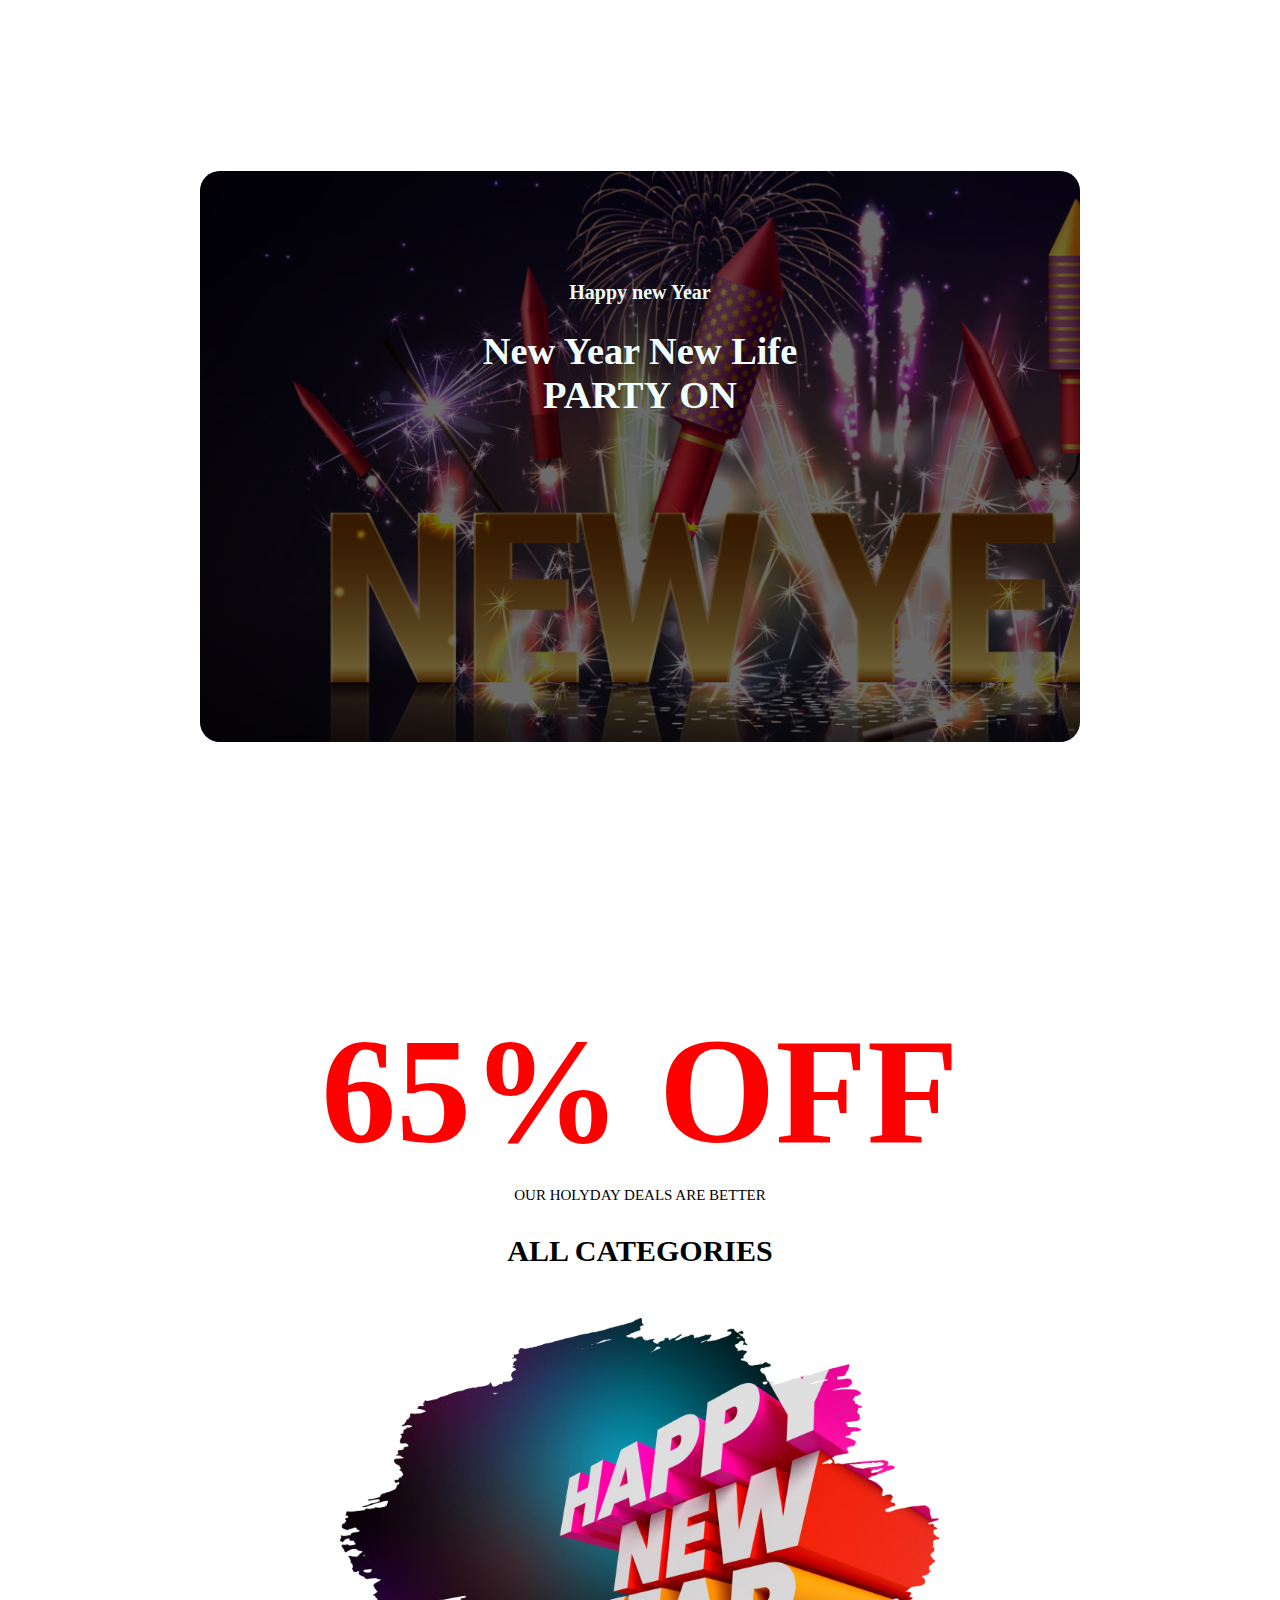
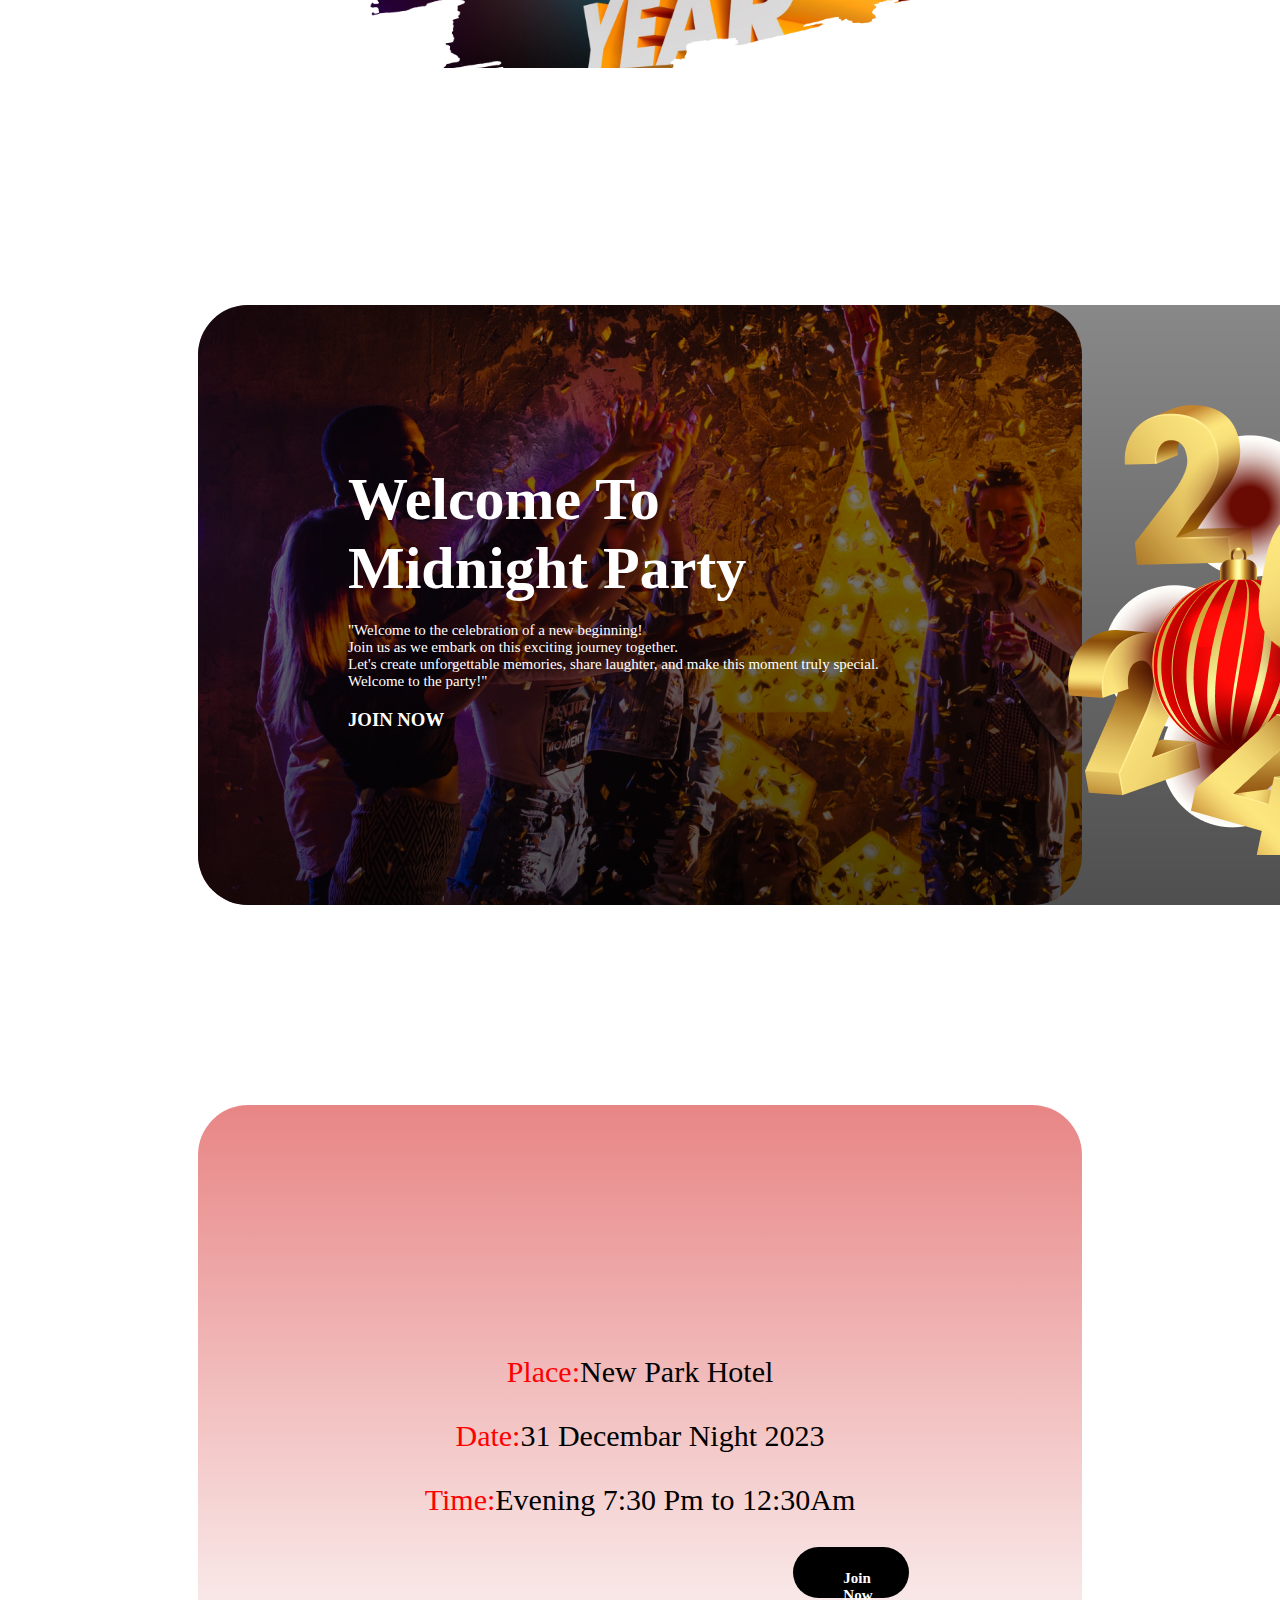
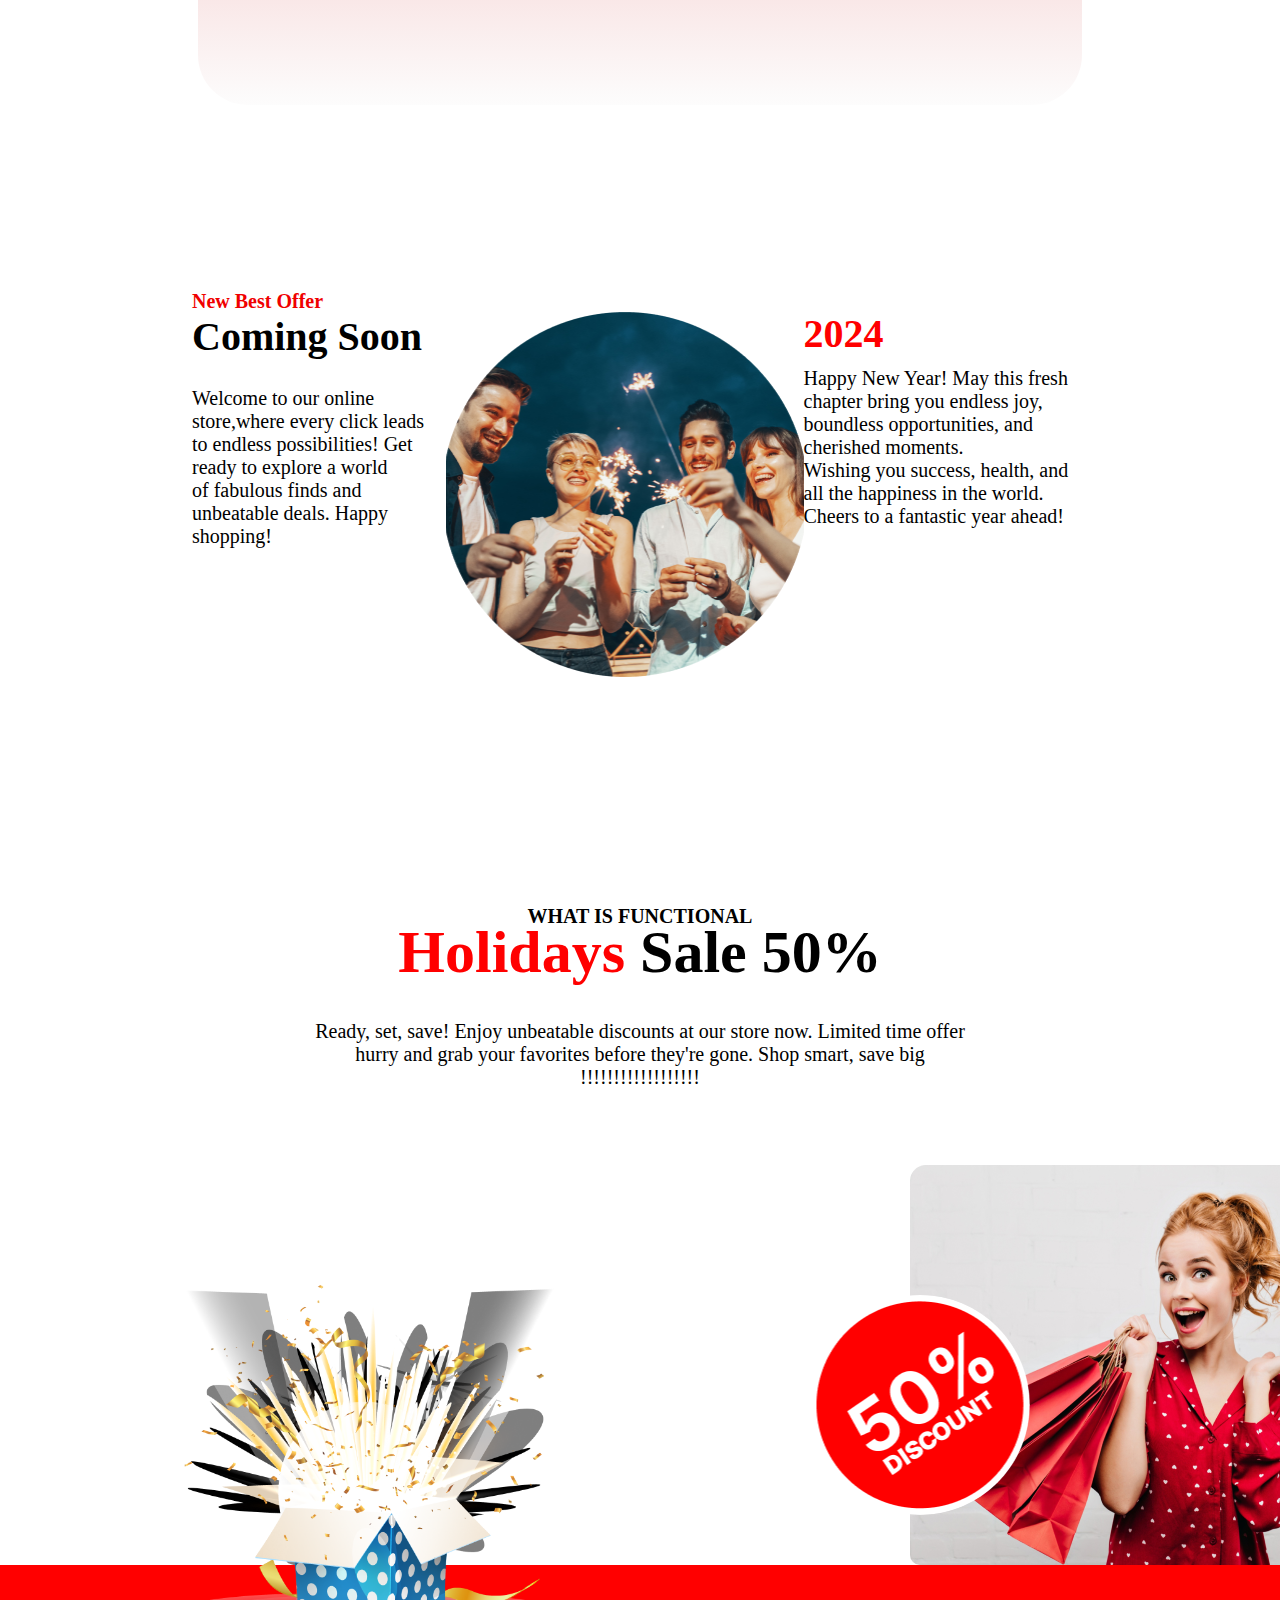
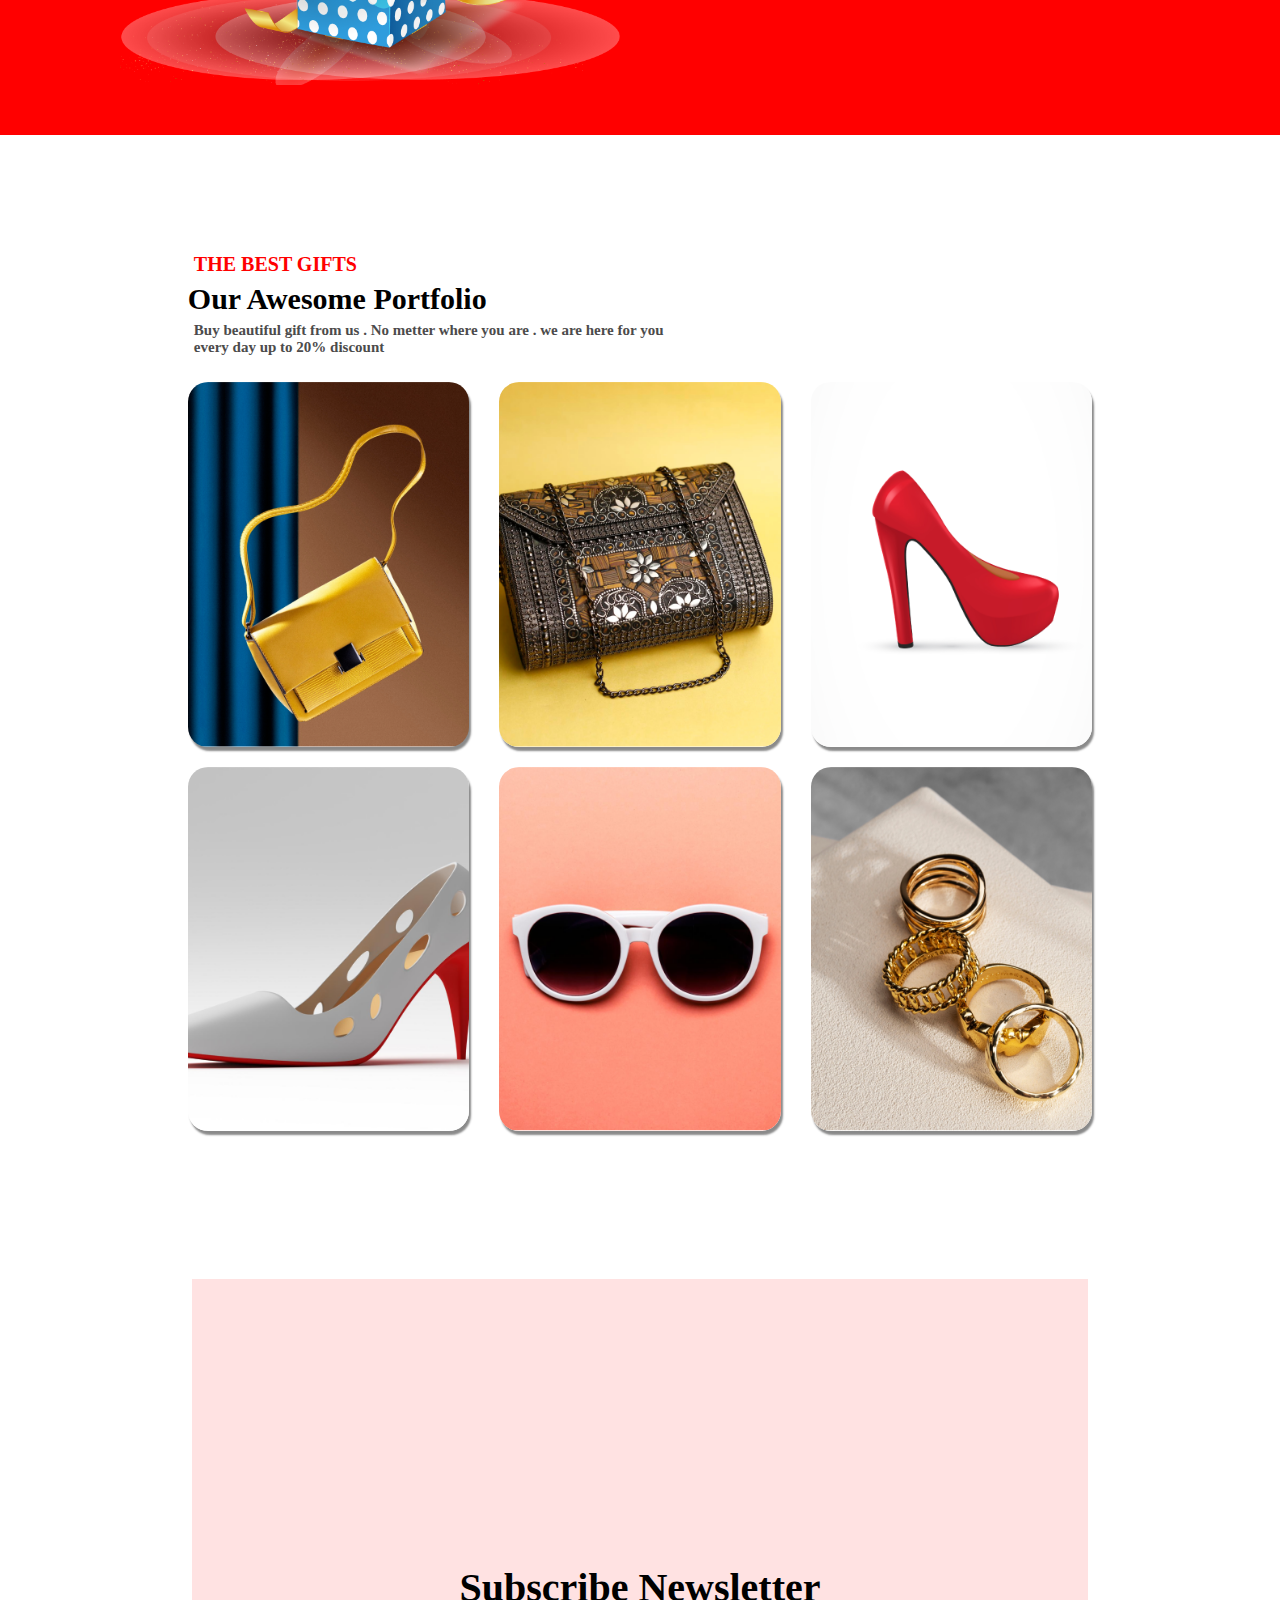
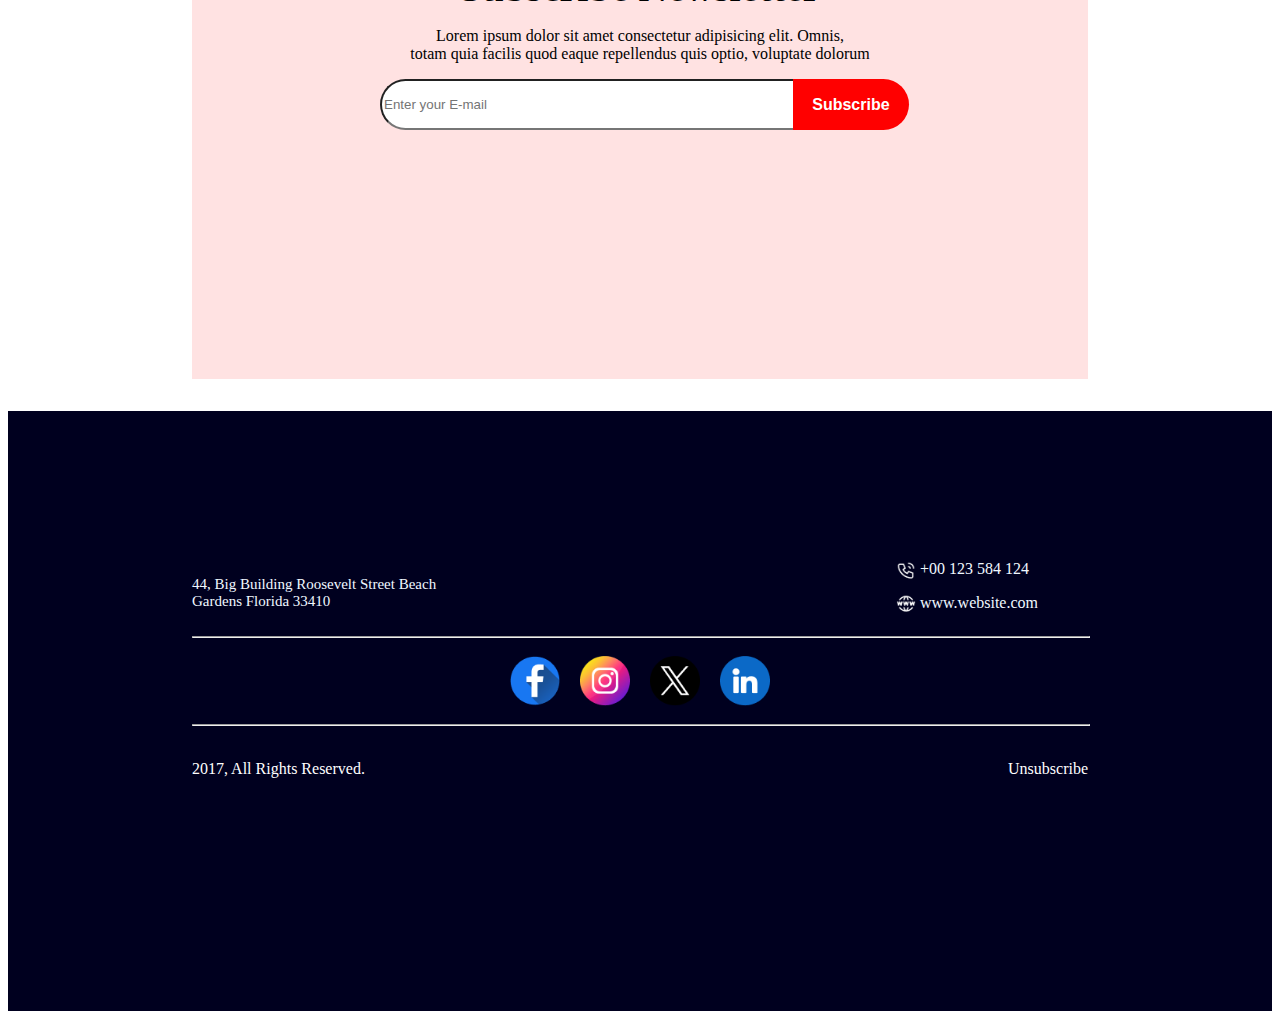
==== commit d56d4275: "Add files via upload" ====
--- a/index.html
+++ b/index.html
@@ -1,177 +1,197 @@
-<!DOCTYPE html>
-<html lang="en">
-
-<head>
-    <meta charset="UTF-8">
-    <meta name="viewport" content="width=device-width, initial-scale=1.0">
-    <title>Newyear</title>
-    <link rel="stylesheet" href="style.css">
-</head>
-
-<body>
-    <div class="container">
-
-        <div class="respons">
-            <div class="image">
-                <div class="overlay"></div>
-                <div class="content">
-                    <p class="little">Happy new Year</p>
-                    <h1>New Year New Life <br>
-                        PARTY ON</h1>
-                </div>
-
-            </div>
-        </div>
-
-    </div>
-    <main>
-        <section class="Cuppon">
-            <div class="details">
-                <h1 class="main-tittle">65% OFF</h1>
-                <p class="caption"> OUR HOLYDAY DEALS ARE BETTER</p>
-                <h3 class="last-talk">ALL CATEGORIES</h3>
-                <div class="mini-pic"></div>
-            </div>
-        </section>
-        <section class="event">
-            <div class="cover-item">
-                <div class="overlay2">
-                    <div class="flex">
-                        <div class="about">
-                            <h2 class="tittlex">Welcome To <br> Midnight Party</h2>
-                            <p class="contex">"Welcome to the celebration of a new beginning! <br>
-                                Join us as we embark on this exciting journey together. <br>
-                                Let's create unforgettable memories, share laughter, and make this moment truly special. <br>
-                                 Welcome to the party!"</p>
-                            <h3 class="join"><a href="http://">JOIN NOW</a></h3>
-                        </div>
-                        <div class="side-img"></div>
-                    </div>
-                </div>
-            </div>
-        </section>
-        <section class="notification">
-            <div class="box">
-                <div class="write">
-                    <div class="place">
-                        <p><span class="place1">Place:</span>New Park Hotel</p>
-                        <p><span class="place1">Date:</span>31 Decembar Night 2023</p>
-                        <p><span class="place1">Time:</span>Evening 7:30 Pm to 12:30Am</p>
-                    </div>
-                    <div class="btn1">
-                        <button class="join2">
-                            <p>Join Now</p>
-                        </button>
-                    </div>
-                </div>
-            </div>
-        </section>
-        <section class="upcoming">
-            <div class="element">
-                <div class="others">
-                    <p class="small-title">New Best Offer</p>
-                    <h1 class="frame">Coming Soon</h1>
-                    <p>Welcome to our online store,where every click leads<br>
-                        to endless possibilities! Get ready to explore a world <br>
-                        of fabulous finds and unbeatable deals. Happy shopping!
-                </div>
-                <div class="img3"></div>
-
-                <div class="year">
-                    <h3>2024</h3>
-                    <p>Happy New Year! May this fresh chapter bring you endless joy,<br>
-                         boundless opportunities, and cherished moments. <br>
-                        Wishing you success, health, and all the happiness in the world. <br>
-                         Cheers to a fantastic year ahead!</p>
-                </div>
-            </div>
-
-        </section>
-        <section class="sale">
-            <div class="top">
-                <div class="welcome">
-                    <p class="mood">WHAT IS FUNCTIONAL</p>
-                    <h1><span class="red">Holidays</span> Sale 50%</h1>
-                    <p><br>Ready, set, save! Enjoy unbeatable discounts at our store now. Limited time offer <br>
-                        hurry and grab your favorites before they're gone. Shop smart, save big
-                        <br>!!!!!!!!!!!!!!!!!!<br>
-                    </p>
-                </div>
-            </div>
-            <div class="gift">
-                <div class="container11">
-                    <div class="gift-box"></div>
-                    <div class="base"></div>
-
-                    <div class="human"></div>
-                    <div class="sticker"></div>
-                </div>
-
-            </div>
-        </section>
-
-        <section class="shop">
-            <div class="area">
-                <div class="tellus">
-                    <div class="con">
-                        <p class="new">THE BEST GIFTS</p>
-                        <h2>Our Awesome Portfolio</h2>
-                        <p class="commet">Buy beautiful gift from us . No metter where you are . we are here for you
-                            <br>
-                            every day up to 20% discount
-                        </p>
-                        <div class="stock">
-                            <div class="items">
-                                <div class="every">
-                                    <div class="bag"></div>
-                                    <div class="bag2"></div>
-                                    <div class="shoe"></div>
-                                </div>
-                                <div class="next">
-                                    <div class="shoe2"></div>
-                                    <div class="sunglass"></div>
-                                    <div class="ring"></div>
-                                </div>
-                            </div>
-                        </div>
-                    </div>
-
-                </div>
-
-        </section>
-
-        <footer class="foot">
-            <div class="space">
-                <div class="add">
-                    <div class="thikana">
-                        <p>44, Big Building Roosevelt Street Beach <br>
-                            Gardens Florida 33410</p>
-                    </div>
-                    <div class="clas">
-                        <div class="phon">
-                            <img src="photos/Call.png" alt="" srcset="">&nbsp;<p>+00 123 584 124</p>
-                        </div>
-                        <div class="photo">
-                            <img src="photos/Website.png" alt="" srcset="">&nbsp;<p>www.website.com</p>
-                        </div>
-                    </div>
-                </div>
-                <hr>
-                <div class="social">
-                    <img src="photos/Facebook.png" alt="">
-                    <img src="photos/Instagram.png" alt="">
-                    <img src="photos/Twitter.png" alt="">
-                    <img src="photos/Linkedin.png" alt="">
-                </div>
-                <hr>
-                <div class="las">
-                    <p class="id">2017, All Rights Reserved.</p>
-                    <p class="sub">Unsubscribe</p>
-                </div>
-            </div>
-        </footer>
-    </main>
-
-</body>
-
+<!DOCTYPE html>
+<html lang="en">
+
+<head>
+    <meta charset="UTF-8">
+    <meta name="viewport" content="width=device-width, initial-scale=1.0">
+    <title>Newyear</title>
+    <link rel="stylesheet" href="style.css">
+</head>
+
+<body>
+    <div class="container">
+
+        <div class="respons">
+            <div class="image">
+                <div class="overlay"></div>
+                <div class="content">
+                    <p class="little">Happy new Year</p>
+                    <h1>New Year New Life <br>
+                        PARTY ON</h1>
+                </div>
+
+            </div>
+        </div>
+
+    </div>
+    <main>
+        <section class="Cuppon">
+            <div class="details">
+                <h1 class="main-tittle">65% OFF</h1>
+                <p class="caption"> OUR HOLYDAY DEALS ARE BETTER</p>
+                <h3 class="last-talk">ALL CATEGORIES</h3>
+                <div class="mini-pic"></div>
+            </div>
+        </section>
+        <section class="event">
+            <div class="cover-item">
+                <div class="overlay2">
+                    <div class="flex">
+                        <div class="about">
+                            <h2 class="tittlex">Welcome To <br> Midnight Party</h2>
+                            <p class="contex">"Welcome to the celebration of a new beginning! <br>
+                                Join us as we embark on this exciting journey together. <br>
+                                Let's create unforgettable memories, share laughter, and make this moment truly special. <br>
+                                 Welcome to the party!"</p>
+                            <h3 class="join"><a href="http://">JOIN NOW</a></h3>
+                        </div>
+                        <div class="side-img"></div>
+                    </div>
+                </div>
+            </div>
+        </section>
+        <section class="notification">
+            <div class="box">
+                <div class="write">
+                    <div class="place">
+                        <p><span class="place1">Place:</span>New Park Hotel</p>
+                        <p><span class="place1">Date:</span>31 Decembar Night 2023</p>
+                        <p><span class="place1">Time:</span>Evening 7:30 Pm to 12:30Am</p>
+                    </div>
+                    <div class="btn1">
+                        <button class="join2">
+                            <p>Join Now</p>
+                        </button>
+                    </div>
+                </div>
+            </div>
+        </section>
+        <section class="upcoming">
+            <div class="element">
+                <div class="others">
+                    <p class="small-title">New Best Offer</p>
+                    <h1 class="frame">Coming Soon</h1>
+                    <p>Welcome to our online store,where every click leads<br>
+                        to endless possibilities! Get ready to explore a world <br>
+                        of fabulous finds and unbeatable deals. Happy shopping!
+                </div>
+                <div class="img3"></div>
+
+                <div class="year">
+                    <h3>2024</h3>
+                    <p>Happy New Year! May this fresh chapter bring you endless joy,<br>
+                         boundless opportunities, and cherished moments. <br>
+                        Wishing you success, health, and all the happiness in the world. <br>
+                         Cheers to a fantastic year ahead!</p>
+                </div>
+            </div>
+
+        </section>
+        <section class="sale">
+            <div class="top">
+                <div class="welcome">
+                    <p class="mood">WHAT IS FUNCTIONAL</p>
+                    <h1><span class="red">Holidays</span> Sale 50%</h1>
+                    <p><br>Ready, set, save! Enjoy unbeatable discounts at our store now. Limited time offer <br>
+                        hurry and grab your favorites before they're gone. Shop smart, save big
+                        <br>!!!!!!!!!!!!!!!!!!<br>
+                    </p>
+                </div>
+            </div>
+            <div class="gift">
+                <div class="container11">
+                    <div class="gift-box"></div>
+                    <div class="base"></div>
+
+                    <div class="human"></div>
+                    <div class="sticker"></div>
+                </div>
+
+            </div>
+        </section>
+
+        <section class="shop">
+            <div class="area">
+                <div class="tellus">
+                    <div class="con">
+                        <p class="new">THE BEST GIFTS</p>
+                        <h2>Our Awesome Portfolio</h2>
+                        <p class="commet">Buy beautiful gift from us . No metter where you are . we are here for you
+                            <br>
+                            every day up to 20% discount
+                        </p>
+                        <div class="stock">
+                            <div class="items">
+                                <div class="every">
+                                    <div class="bag"></div>
+                                    <div class="bag2"></div>
+                                    <div class="shoe"></div>
+                                </div>
+                                <div class="next">
+                                    <div class="shoe2"></div>
+                                    <div class="sunglass"></div>
+                                    <div class="ring"></div>
+                                </div>
+                            </div>
+                        </div>
+                    </div>
+
+                </div>
+
+        </section>
+        <section class="news">
+            <div class="lette">
+            <div class="all">
+             <div class="adj">
+                 <div class="pic"></div>
+             </div>
+             
+                <h1>Subscribe Newsletter</h1>
+                <p>Lorem ipsum dolor sit amet consectetur adipisicing elit. Omnis, 
+                <br> totam quia facilis quod eaque repellendus quis optio, voluptate dolorum <br></p>
+ 
+                <div class="subs">
+                 <input class="block" type="text" id="name" placeholder="Enter your E-mail">
+                 <div class="btn11"><button type="button">Subscribe</button></div>
+                </div>
+            </div>
+                
+            </div>
+            
+     </section>
+
+        <footer class="foot">
+            <div class="space">
+                <div class="add">
+                    <div class="thikana">
+                        <p>44, Big Building Roosevelt Street Beach <br>
+                            Gardens Florida 33410</p>
+                    </div>
+                    <div class="clas">
+                        <div class="phon">
+                            <img src="photos/Call.png" alt="" srcset="">&nbsp;<p>+00 123 584 124</p>
+                        </div>
+                        <div class="photo">
+                            <img src="photos/Website.png" alt="" srcset="">&nbsp;<p>www.website.com</p>
+                        </div>
+                    </div>
+                </div>
+                <hr>
+                <div class="social">
+                    <img src="photos/Facebook.png" alt="">
+                    <img src="photos/Instagram.png" alt="">
+                    <img src="photos/Twitter.png" alt="">
+                    <img src="photos/Linkedin.png" alt="">
+                </div>
+                <hr>
+                <div class="las">
+                    <p class="id">2017, All Rights Reserved.</p>
+                    <p class="sub">Unsubscribe</p>
+                </div>
+            </div>
+        </footer>
+    </main>
+
+</body>
+
 </html>--- a/style.css
+++ b/style.css
@@ -1,577 +1,650 @@
-.container {
-    width: 100%;
-    height: 99.656vh;
-    display: flex;
-    justify-content: center;
-    align-items: center;
-}
-
-.respons{
-    width: 68.75vw;
-    max-width:122.151vw ;
-    height: 63.49vh;
-    margin: 4.68vw 15.87vh ;
-    border-radius: 20px; 
-    position: relative;
-    overflow: hidden;
-    background-image: url('photos/BannerImage.png');
-    background-size: cover;
-}
-.image {
-
-display: flex;
-justify-content: center;
-    
-}
-
-.overlay {
-    position: absolute;
-    top: 0;
-    left: 0;
-    width: 100%;
-    height:63.49vh ;
-    background-color: rgba(0, 0, 0, 0.582);
-    border-radius: 20px;
-}
-
-.content {
-    position: relative;
-    font-family: 'Times New Roman', Times, serif sans-serif;
-    font-size: 1.5vw;
-    font-weight: 700;
-    color: azure;
-    margin:  200px 200px; 
-    text-align: center;
-
-}
-
-.little {
-    font-size: max(1vw , 20px);
-    margin-top: -90px;
-    text-align: center;
-    
-}
-
-.Cuppon {
-  width: 100%;
-  height: 900px;
-
-  display: flex;
-  justify-content: center;
-}
-
-.main-tittle {
-    text-align: center;
-    padding: -20px 100px;
-    font-size: 150px;
-    color: rgb(255, 0, 0);
-    margin-bottom: 0px;
-}
-
-.caption {
-    text-align: center;
-    margin-top: 10px;
-    color: rgb(0, 0, 0);
-    text-align: center;
-    font-family: Inter;
-    font-size: 15px;
-    font-style: normal;
-    font-weight: 500;
-    line-height: normal;
-}
-
-.last-talk {
-    text-align: center;
-    color: rgb(0, 0, 0);
-    text-align: center;
-    font-family: Inter;
-    font-size: 30px;
-    font-style: normal;
-    font-weight: 800;
-    line-height: normal;
-}
-
-.mini-pic {
-    width: 600px;
-    height: 350px;
-    background-image: url('photos/NewYearPhoto.png');
-    background-size: cover;
-    margin: 50px 190px;
-
-}
-
-.event{
-    width: 100%;
-    height: 800px;
-    background-color: rgb(255, 255, 255);
-    display: flex;
-    justify-content: center;
-  } 
-
-.cover-item{
-    width: 1340px;
-    height: 600px;
-    background-image: url('photos/Vectorrr.png');
-    overflow: hidden;
-    background-size: cover;
-    margin: auto 190px;
-    border-radius: 50px;
-}
-.overlay2 {
-    position: absolute;
-    width: 1340px;
-    height: 600px;
-    background:linear-gradient(rgba(0, 0, 0, 0.468),rgba(0, 0, 0, 0.692));
-    border-radius: 50px;
-}
-
-.flex{
-    display: flex;
-    justify-content: space-between;
-    margin: 150px;
-}
-
-.side-img{
-width: 320px;
-height: 450px;
-background-image: url('photos/Group70.png');
-background-size: cover;
-overflow: hidden;
-margin-top: -50px;
-}
-.about{
-    margin-top: -40px;
-    color: #FFF;
-}
-
-.tittlex{
-   font-size: 60px;
-}
-.contex{
-    font-size: 15px;
-    margin-top: -30px;
-}
-
-.join a{
-    text-decoration: none;
-    color: #FFF;
-}
-
-.join a:hover{
-    color: red;
-}
-
-.notification{
-    width: 100%;
-    height: 800px;
-    background-color:;
-    display: flex;
-    justify-content: center;
-}
-.box{
-    width: 1340px;
-    height: 600px;
-    background: linear-gradient(rgba(215, 44, 44, 0.575),rgba(249, 248, 248, 0.372));
-    margin: auto 190px;
-    border-radius: 50px;
-}
-.write{
-    text-align: center;
-    margin-top: 250px;
-    font-size: 30px;
-
-}
-.place1{
-    color: red;
-}
-
-.join2{
-    padding: 8px 50px;
-    background-color: black;
-    border-radius: 30px;
-
-}
-.join2 p{
-    font-size:15px;
-    font-weight: 800;
-    font-family: 'Times New Roman', Times, serif;
-    color: rgb(255, 255, 255);
-}
-
-.join2:hover { 
-    background-color: crimson;
-}
-.upcoming{
-    width: 100%;
-    height: 70vh;
-    background-color:rgb(255, 255, 255); 
-    display: flex;
-    justify-content: center;
-    align-items: center;
-    
-}
-
-
-.small-title{
-    color: rgb(240, 0, 0);  
-    font-size: 20px;
-    font-weight: 800;
-}
-.frame{
-    color: rgb(0, 0, 0);  
-    font-size: 40px;
-    font-weight: 800;
-    margin-top: -20px;
-}
-
-.others p {
-    font-size: 20px;
-}
-
-.img3{
-    width: 50vw;
-    height: 50vh;
-    border-radius: 1000px;
-    background-image: url('photos/Ellipse1.png');
-    overflow: hidden;
-    background-position: center;
-    background-repeat: no-repeat;
-    border: 1px red;
-    
-}
-
-.element{
-    width:70vw ;
-    height: 500px;
-    background-color: #FFF;
-    display: flex;
-    justify-content: space-between;
-}
-
-.year h3 {
-    font-size:40px;
-    color: red;
-    font-weight: 800;
-}
-.year p{
-    margin-top: -30px;
-    font-size: 20px;
-}
-
-.top{
-    width: 100%;
-    height: 300px;
-    text-align: center;
-}
-.mood {
-    color: black;
-    font-size: 20px;
-    font-weight: 700;
-}
-
-.welcome h1 {
-    font-size: 60px;
-    margin-top: -30px;
-}
-
-.red{
-    color: red;
-}
-
-.welcome p{
-    margin-top: -30px;
-    font-size: 20px;
-}
-
-.welcome{
-    padding: 100px;
-}
-.gift{
-    width: 100%;
-    height: 600px;
-    display: flex;
-    justify-content: center;
-}
-.container11{
-    width: 1340px;
-    height: 600px;
-    margin: auto 190px;
-    border-radius: 50px;
-
-}
-.base{
-width: 1340px;
-height: 170px;
-background-image: url('photos/Rectangle2.png');
-border-radius: 10px 0px 10px 10px;
-margin-top: 430px;
-background-repeat: no-repeat;
-background-size: cover;
-}
-.human{
-    width: 400px;
-    height:400px; 
-    background-image: url('photos/Rectangle1.png');
-    margin-top: -570px;
-    margin-left: 940px;
-    border-radius: 10px;
-}
-.gift-box
-{
-    position: absolute;
-    width: 500px;
-    height: 400px;
-    background-image: url('photos/Group75.png');
-    margin-top: 150px;
-    margin-left: 150px;
-    background-size: cover;
-    background-repeat: no-repeat;
-    
-}
-.sticker{
-    position: absolute;
-    width: 220px;
-    height: 220px;
-    margin-left: 840px;
-    margin-top: -270px;
-    border-radius: 200px;
-    background-image: url('photos/Group\ 44.png');
-    background-position: center;
-    background-repeat: no-repeat;
-  
-}
-.products{
-    width: 100%;
-    height: 1200px;
-
-}
-.texts{
-    width: 1340px;
-    height: 1200px;
-    margin: auto 515px;
-    border-radius: 10px;
-}
-
-.new{
-    color: red;
-    font-size: 20px;
-    padding-top: 60px;
-    font-weight: 800;
-}
-.profile{
-    color: black;
-    font-size: 40px;
-    margin-top: -10px;
-    font-weight: 800;
-
-}
-.commet{
-    color: rgb(76, 75, 75);
-    font-size: 15px;
-    margin-top: -20px;
-    font-weight: 800;
-
-}
-.all{
-    padding-left: 0px;
-}
-
-.shop{
-
-    width: 100%;
-    height: 950px;
-
-}
-.area{
-display: flex;
-justify-content: center;
-align-items: center;
-padding-top: 7.5vh;
-}
-.tellus{
-    width: 70.65vw;
-    height: 80.49vh;
-}
-.con{
-    color: rgb(0, 0, 0);
-    padding-top: 5vh;
-}
-
-.con h2{
-    font-size: 30px;
-    margin: 0;
-    padding: 0;
-}
-
-.con p {
-    margin: 3px;
-    padding: 3px;
-}
-.new{
-    color: red;
-    font-size: 20px;
-    font-weight: 800;
-}
-.stock{
-    width: 70.65vw;
-    height: 65.49vh;
-    display: flex;
-    justify-content: space-between;
-}
-.items{
-    width: 70.65vw;
-    height: 80.49vh ; 
-    
-}
-.every{
-    width: 70.65vw;
-    height: 40.5vh ; 
-    margin-top: 20px;
-    display: flex;
-    justify-content: space-between;
-}
-.next{
-    width: 70.65vw;
-    height: 40.5vh ; 
-    display: flex;
-    justify-content: space-between;
-    margin-top: 20px;
-}
-.bag{
-    width: 22vw;
-    height: 40.5vh;
-
-    margin-left: 0px;
-    border-radius: 20px;
-    background-image: url('photos/Rectangle\ 3.png');
-    background-color: aliceblue;
-    background-size: cover;
-    background-repeat: no-repeat;
-    background-position: center;
-    box-shadow:  2px 4px 2px rgba(0, 0, 0, 0.46);
-}
-.bag2{
-    width: 22vw;
-    height: 40.5vh;
-    margin-left: ;
-    border-radius: 20px;
-    background-image: url('photos/Rectangle\ 4.png');
-    background-size: cover;
-    background-repeat: no-repeat;
-    background-position: center;
-    box-shadow:  2px 4px 2px rgba(0, 0, 0, 0.46);
-}
-.shoe{
-    width: 22vw;
-    height: 40.5vh;
-    margin-left: ;
-    border-radius: 20px;
-    background-image: url('photos/Rectangle\ 5.png');
-    background-size: cover;
-    background-repeat: no-repeat;
-    background-position: center;
-    box-shadow:  2px 4px 2px rgba(0, 0, 0, 0.46);
-
-}
-.shoe2{
-    width: 22vw;
-    height: 40.5vh;
-    margin-left: 0px;
-    border-radius: 20px;
-    background-image: url('photos/Rectangle\ 6.png');
-    background-size: cover;
-    background-repeat: no-repeat;
-    background-position: center;
-    box-shadow:  2px 4px 2px rgba(0, 0, 0, 0.46);
-}
-.sunglass{
-    width: 22vw;
-    height: 40.5vh;
-    margin-left: ;
-    border-radius: 20px;
-    background-image: url('photos/Rectangle\ 7.png');
-    background-size: cover;
-    background-repeat: no-repeat;
-    background-position: center;
-    box-shadow:  2px 4px 2px rgba(0, 0, 0, 0.46);
-}
-.ring{
-    width: 22vw;
-    height: 40.5vh;
-    margin-left: ;
-    border-radius: 20px;
-    background-image: url('photos/Rectangle\ 8.png');
-    background-size: cover;
-    background-repeat: no-repeat;
-    background-position: center;
-    box-shadow:  2px 4px 2px rgba(0, 0, 0, 0.463);
-
-}
-.foot{
-    margin-top: 20vh;
-    width: 100%;
-    height: 600px;
-    background-color: rgb(0, 0, 31);
-    display: flex;
-    align-items: center;
-    justify-content: center;
-    }
-    .space{
-        width:70vw ;
-        height: 500px;
-    }
-    .add{
-        position:relative;
-        display: flex;
-        justify-content: space-between;
-        padding-top: 100px;
-    }
-    .thikana{
-        position: relative;
-        color: aliceblue;
-        font-size: 15px;
-    }
-    .clas{
-        position: relative;
-        padding-right:50px;
-    }
-    img{
-        width: 20px;
-        height: 20px;
-    }
-    .phon{
-        display: flex;
-    }
-    .phon p {
-        margin-top: -0.5px;
-        color: aliceblue;
-    }
-    .photo{
-        display: flex;
-    }
-    .photo p{
-        margin-top: -0.5px;
-        color: aliceblue;
-    }
-    hr{
-        display: flex;
-        align-items: center;
-        width: 70vw;
-    }
-    .social{
-        display: flex;
-        align-items: center;
-        justify-content: center;
-    
-    }
-    .social img{
-        width: 50px;
-        height: 50px;
-        padding: 10px;
-    }
-    .las{
-        color: rgb(255, 255, 255);
-        display: flex;
-        justify-content: space-between;
-        padding-top: 10px;
-    }
+.container {
+    width: 100%;
+    height: 99.656vh;
+    display: flex;
+    justify-content: center;
+    align-items: center;
+}
+
+.respons{
+    width: 68.75vw;
+    max-width:122.151vw ;
+    height: 63.49vh;
+    margin: 4.68vw 15.87vh ;
+    border-radius: 20px; 
+    position: relative;
+    overflow: hidden;
+    background-image: url('photos/BannerImage.png');
+    background-size: cover;
+}
+.image {
+
+display: flex;
+justify-content: center;
+    
+}
+
+.overlay {
+    position: absolute;
+    top: 0;
+    left: 0;
+    width: 100%;
+    height:63.49vh ;
+    background-color: rgba(0, 0, 0, 0.582);
+    border-radius: 20px;
+}
+
+.content {
+    position: relative;
+    font-family: 'Times New Roman', Times, serif sans-serif;
+    font-size: 1.5vw;
+    font-weight: 700;
+    color: azure;
+    margin:  200px 200px; 
+    text-align: center;
+
+}
+
+.little {
+    font-size: max(1vw , 20px);
+    margin-top: -90px;
+    text-align: center;
+    
+}
+
+.Cuppon {
+  width: 100%;
+  height: 900px;
+
+  display: flex;
+  justify-content: center;
+}
+
+.main-tittle {
+    text-align: center;
+    padding: -20px 100px;
+    font-size: 150px;
+    color: rgb(255, 0, 0);
+    margin-bottom: 0px;
+}
+
+.caption {
+    text-align: center;
+    margin-top: 10px;
+    color: rgb(0, 0, 0);
+    text-align: center;
+    font-family: Inter;
+    font-size: 15px;
+    font-style: normal;
+    font-weight: 500;
+    line-height: normal;
+}
+
+.last-talk {
+    text-align: center;
+    color: rgb(0, 0, 0);
+    text-align: center;
+    font-family: Inter;
+    font-size: 30px;
+    font-style: normal;
+    font-weight: 800;
+    line-height: normal;
+}
+
+.mini-pic {
+    width: 600px;
+    height: 350px;
+    background-image: url('photos/NewYearPhoto.png');
+    background-size: cover;
+    margin: 50px 190px;
+
+}
+
+.event{
+    width: 100%;
+    height: 800px;
+    background-color: rgb(255, 255, 255);
+    display: flex;
+    justify-content: center;
+  } 
+
+.cover-item{
+    width: 1340px;
+    height: 600px;
+    background-image: url('photos/Vectorrr.png');
+    overflow: hidden;
+    background-size: cover;
+    margin: auto 190px;
+    border-radius: 50px;
+}
+.overlay2 {
+    position: absolute;
+    width: 1340px;
+    height: 600px;
+    background:linear-gradient(rgba(0, 0, 0, 0.468),rgba(0, 0, 0, 0.692));
+    border-radius: 50px;
+}
+
+.flex{
+    display: flex;
+    justify-content: space-between;
+    margin: 150px;
+}
+
+.side-img{
+width: 320px;
+height: 450px;
+background-image: url('photos/Group70.png');
+background-size: cover;
+overflow: hidden;
+margin-top: -50px;
+}
+.about{
+    margin-top: -40px;
+    color: #FFF;
+}
+
+.tittlex{
+   font-size: 60px;
+}
+.contex{
+    font-size: 15px;
+    margin-top: -30px;
+}
+
+.join a{
+    text-decoration: none;
+    color: #FFF;
+}
+
+.join a:hover{
+    color: red;
+}
+
+.notification{
+    width: 100%;
+    height: 800px;
+    background-color:;
+    display: flex;
+    justify-content: center;
+}
+.box{
+    width: 1340px;
+    height: 600px;
+    background: linear-gradient(rgba(215, 44, 44, 0.575),rgba(249, 248, 248, 0.372));
+    margin: auto 190px;
+    border-radius: 50px;
+}
+.write{
+    text-align: center;
+    margin-top: 250px;
+    font-size: 30px;
+
+}
+.place1{
+    color: red;
+}
+
+.join2{
+    padding: 8px 50px;
+    background-color: black;
+    border-radius: 30px;
+
+}
+.join2 p{
+    font-size:15px;
+    font-weight: 800;
+    font-family: 'Times New Roman', Times, serif;
+    color: rgb(255, 255, 255);
+}
+
+.join2:hover { 
+    background-color: crimson;
+}
+.upcoming{
+    width: 100%;
+    height: 70vh;
+    background-color:rgb(255, 255, 255); 
+    display: flex;
+    justify-content: center;
+    align-items: center;
+    
+}
+
+
+.small-title{
+    color: rgb(240, 0, 0);  
+    font-size: 20px;
+    font-weight: 800;
+}
+.frame{
+    color: rgb(0, 0, 0);  
+    font-size: 40px;
+    font-weight: 800;
+    margin-top: -20px;
+}
+
+.others p {
+    font-size: 20px;
+}
+
+.img3{
+    width: 50vw;
+    height: 50vh;
+    border-radius: 1000px;
+    background-image: url('photos/Ellipse1.png');
+    overflow: hidden;
+    background-position: center;
+    background-repeat: no-repeat;
+    border: 1px red;
+    
+}
+
+.element{
+    width:70vw ;
+    height: 500px;
+    background-color: #FFF;
+    display: flex;
+    justify-content: space-between;
+}
+
+.year h3 {
+    font-size:40px;
+    color: red;
+    font-weight: 800;
+}
+.year p{
+    margin-top: -30px;
+    font-size: 20px;
+}
+
+.top{
+    width: 100%;
+    height: 300px;
+    text-align: center;
+}
+.mood {
+    color: black;
+    font-size: 20px;
+    font-weight: 700;
+}
+
+.welcome h1 {
+    font-size: 60px;
+    margin-top: -30px;
+}
+
+.red{
+    color: red;
+}
+
+.welcome p{
+    margin-top: -30px;
+    font-size: 20px;
+}
+
+.welcome{
+    padding: 100px;
+}
+.gift{
+    width: 100%;
+    height: 600px;
+    display: flex;
+    justify-content: center;
+}
+.container11{
+    width: 1340px;
+    height: 600px;
+    margin: auto 190px;
+    border-radius: 50px;
+
+}
+.base{
+width: 1340px;
+height: 170px;
+background-image: url('photos/Rectangle2.png');
+border-radius: 10px 0px 10px 10px;
+margin-top: 430px;
+background-repeat: no-repeat;
+background-size: cover;
+}
+.human{
+    width: 400px;
+    height:400px; 
+    background-image: url('photos/Rectangle1.png');
+    margin-top: -570px;
+    margin-left: 940px;
+    border-radius: 10px;
+}
+.gift-box
+{
+    position: absolute;
+    width: 500px;
+    height: 400px;
+    background-image: url('photos/Group75.png');
+    margin-top: 150px;
+    margin-left: 150px;
+    background-size: cover;
+    background-repeat: no-repeat;
+    
+}
+.sticker{
+    position: absolute;
+    width: 220px;
+    height: 220px;
+    margin-left: 840px;
+    margin-top: -270px;
+    border-radius: 200px;
+    background-image: url('photos/Group\ 44.png');
+    background-position: center;
+    background-repeat: no-repeat;
+  
+}
+.products{
+    width: 100%;
+    height: 1200px;
+
+}
+.texts{
+    width: 1340px;
+    height: 1200px;
+    margin: auto 515px;
+    border-radius: 10px;
+}
+
+.new{
+    color: red;
+    font-size: 20px;
+    padding-top: 60px;
+    font-weight: 800;
+}
+.profile{
+    color: black;
+    font-size: 40px;
+    margin-top: -10px;
+    font-weight: 800;
+
+}
+.commet{
+    color: rgb(76, 75, 75);
+    font-size: 15px;
+    margin-top: -20px;
+    font-weight: 800;
+
+}
+.all{
+    padding-left: 0px;
+}
+
+.shop{
+
+    width: 100%;
+    height: 950px;
+
+}
+.area{
+display: flex;
+justify-content: center;
+align-items: center;
+padding-top: 7.5vh;
+}
+.tellus{
+    width: 70.65vw;
+    height: 80.49vh;
+}
+.con{
+    color: rgb(0, 0, 0);
+    padding-top: 5vh;
+}
+
+.con h2{
+    font-size: 30px;
+    margin: 0;
+    padding: 0;
+}
+
+.con p {
+    margin: 3px;
+    padding: 3px;
+}
+.new{
+    color: red;
+    font-size: 20px;
+    font-weight: 800;
+}
+.stock{
+    width: 70.65vw;
+    height: 65.49vh;
+    display: flex;
+    justify-content: space-between;
+}
+.items{
+    width: 70.65vw;
+    height: 80.49vh ; 
+    
+}
+.every{
+    width: 70.65vw;
+    height: 40.5vh ; 
+    margin-top: 20px;
+    display: flex;
+    justify-content: space-between;
+}
+.next{
+    width: 70.65vw;
+    height: 40.5vh ; 
+    display: flex;
+    justify-content: space-between;
+    margin-top: 20px;
+}
+.bag{
+    width: 22vw;
+    height: 40.5vh;
+
+    margin-left: 0px;
+    border-radius: 20px;
+    background-image: url('photos/Rectangle\ 3.png');
+    background-color: aliceblue;
+    background-size: cover;
+    background-repeat: no-repeat;
+    background-position: center;
+    box-shadow:  2px 4px 2px rgba(0, 0, 0, 0.46);
+}
+.bag2{
+    width: 22vw;
+    height: 40.5vh;
+    margin-left: ;
+    border-radius: 20px;
+    background-image: url('photos/Rectangle\ 4.png');
+    background-size: cover;
+    background-repeat: no-repeat;
+    background-position: center;
+    box-shadow:  2px 4px 2px rgba(0, 0, 0, 0.46);
+}
+.shoe{
+    width: 22vw;
+    height: 40.5vh;
+    margin-left: ;
+    border-radius: 20px;
+    background-image: url('photos/Rectangle\ 5.png');
+    background-size: cover;
+    background-repeat: no-repeat;
+    background-position: center;
+    box-shadow:  2px 4px 2px rgba(0, 0, 0, 0.46);
+
+}
+.shoe2{
+    width: 22vw;
+    height: 40.5vh;
+    margin-left: 0px;
+    border-radius: 20px;
+    background-image: url('photos/Rectangle\ 6.png');
+    background-size: cover;
+    background-repeat: no-repeat;
+    background-position: center;
+    box-shadow:  2px 4px 2px rgba(0, 0, 0, 0.46);
+}
+.sunglass{
+    width: 22vw;
+    height: 40.5vh;
+    margin-left: ;
+    border-radius: 20px;
+    background-image: url('photos/Rectangle\ 7.png');
+    background-size: cover;
+    background-repeat: no-repeat;
+    background-position: center;
+    box-shadow:  2px 4px 2px rgba(0, 0, 0, 0.46);
+}
+.ring{
+    width: 22vw;
+    height: 40.5vh;
+    margin-left: ;
+    border-radius: 20px;
+    background-image: url('photos/Rectangle\ 8.png');
+    background-size: cover;
+    background-repeat: no-repeat;
+    background-position: center;
+    box-shadow:  2px 4px 2px rgba(0, 0, 0, 0.463);
+
+}
+.foot{
+    margin-top: -2vh;
+    width: 100%;
+    height: 600px;
+    background-color: rgb(0, 0, 31);
+    display: flex;
+    align-items: center;
+    justify-content: center;
+    }
+    .space{
+        width:70vw ;
+        height: 500px;
+    }
+    .add{
+        position:relative;
+        display: flex;
+        justify-content: space-between;
+        padding-top: 100px;
+    }
+    .thikana{
+        position: relative;
+        color: aliceblue;
+        font-size: 15px;
+    }
+    .clas{
+        position: relative;
+        padding-right:50px;
+    }
+    img{
+        width: 20px;
+        height: 20px;
+    }
+    .phon{
+        display: flex;
+    }
+    .phon p {
+        margin-top: -0.5px;
+        color: aliceblue;
+    }
+    .photo{
+        display: flex;
+    }
+    .photo p{
+        margin-top: -0.5px;
+        color: aliceblue;
+    }
+    hr{
+        display: flex;
+        align-items: center;
+        width: 70vw;
+    }
+    .social{
+        display: flex;
+        align-items: center;
+        justify-content: center;
+    
+    }
+    .social img{
+        width: 50px;
+        height: 50px;
+        padding: 10px;
+    }
+    .las{
+        color: rgb(255, 255, 255);
+        display: flex;
+        justify-content: space-between;
+        padding-top: 10px;
+    }
+    .news{
+        width: 100%;
+        height: 800px;
+        display: flex;
+        justify-content: center;
+        align-items: center;
+        margin-top: 16vh;
+    }
+    
+    
+    .lette{
+        width: 70vw;
+        height: 700px;
+        color: rgb(0, 0, 0);
+        text-align: center;
+        background-color: rgb(255, 226, 226);
+        
+    }
+    
+    .block{
+        width: 40vw;
+        height: 5vh;
+        border-radius: 50px;
+        position: absolute;
+    }
+    
+    button{
+        width: 9vw;
+        height: 5.7vh ;
+        position: relative;
+        margin-left: 32.96vw;
+        border-radius: 0px 30px 30px 00px;
+        border: none;
+        background-color: red;
+        color: white;
+        font-size: 16px;
+        font-weight: 700;
+    }
+    
+    .subs{
+        display: flex;
+        gap: 0;
+        align-items: center;
+        justify-content: center;
+        position: inherit;
+    }
+    
+    .adj{
+        width: 70vw;
+        height: 25vh;
+        display: flex;
+        justify-content: center;
+    }
+    
+    .pic{
+        position:absolute;
+        width: 10vw;
+        height:20vh;
+        margin-top: 20px;
+        background-image: url('Group\ 61.png');
+        background-repeat: no-repeat;
+        background-position: center;
+        background-size: cover;
+    }
+    .all{
+        margin-top:60px;
+    }
+    .all h1{
+        font-size: 40px;
+        margin: 0;
+        padding: 0;
+    
+    }